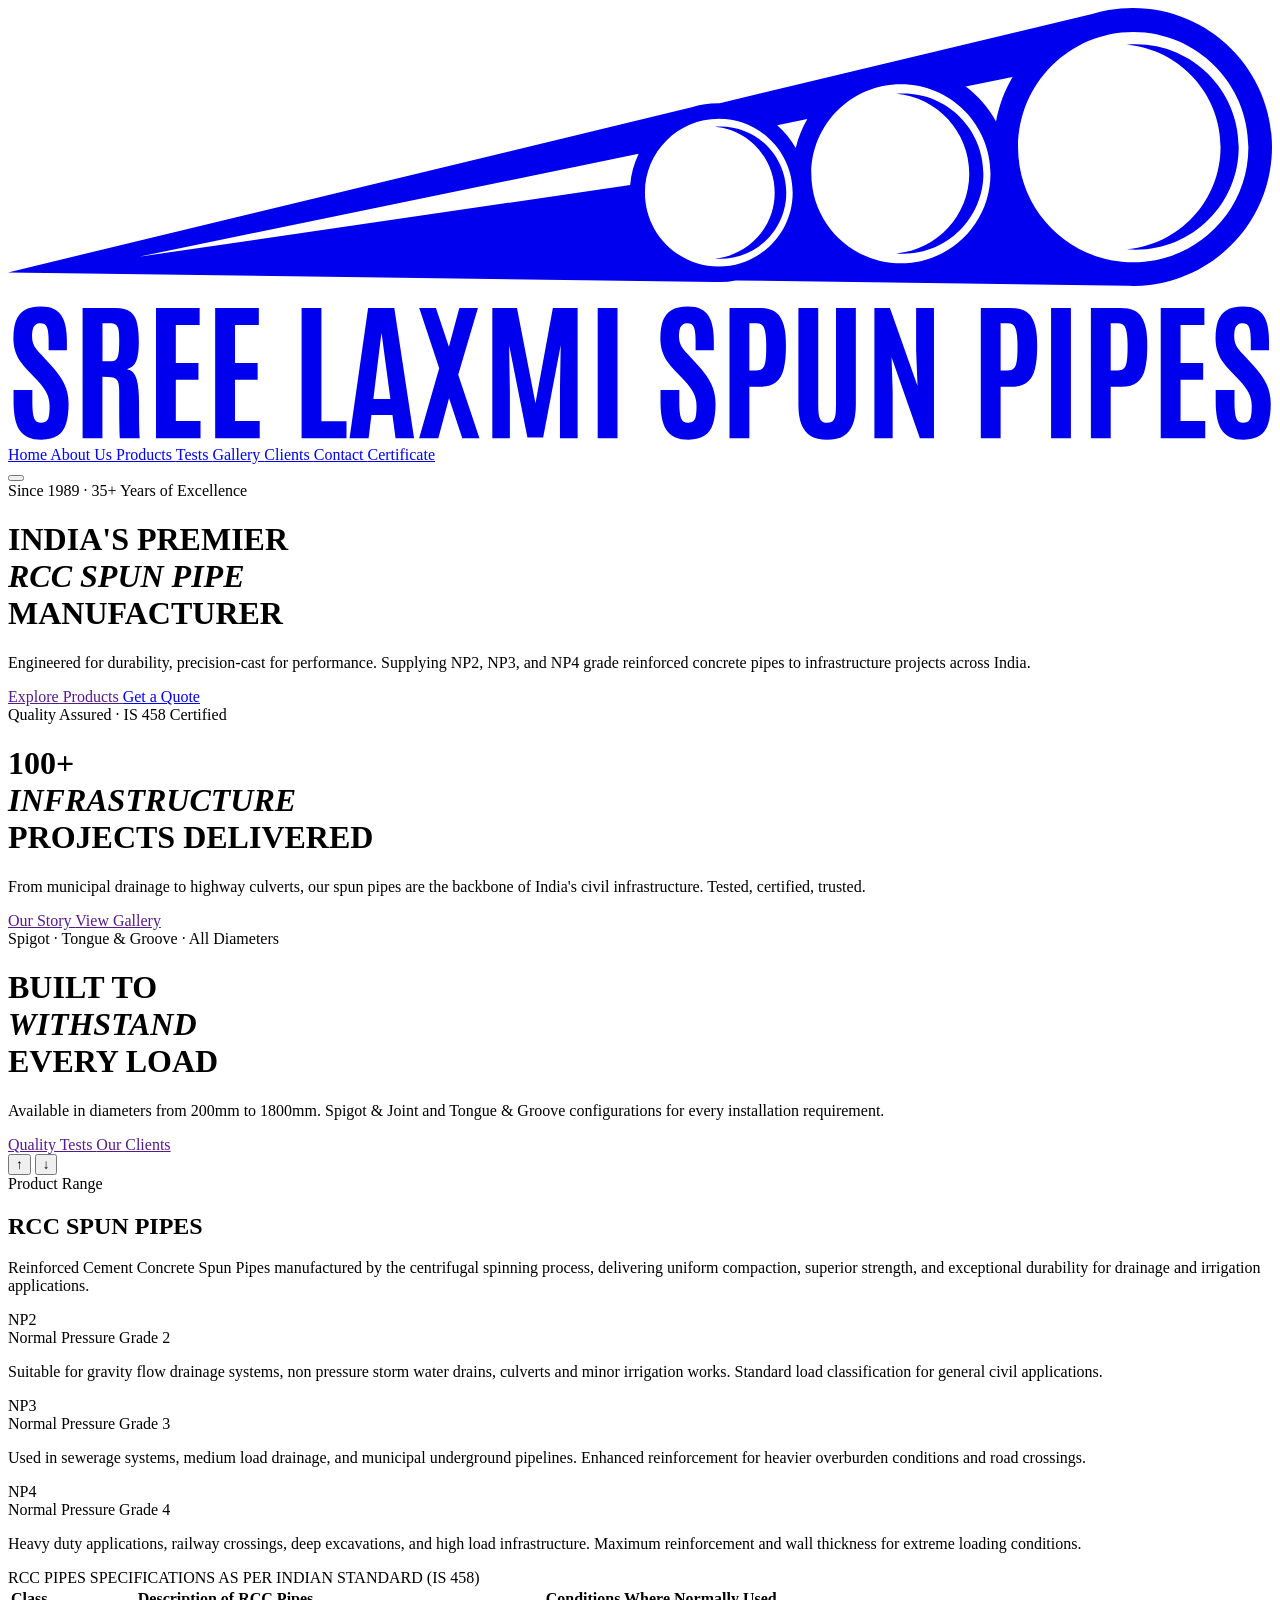
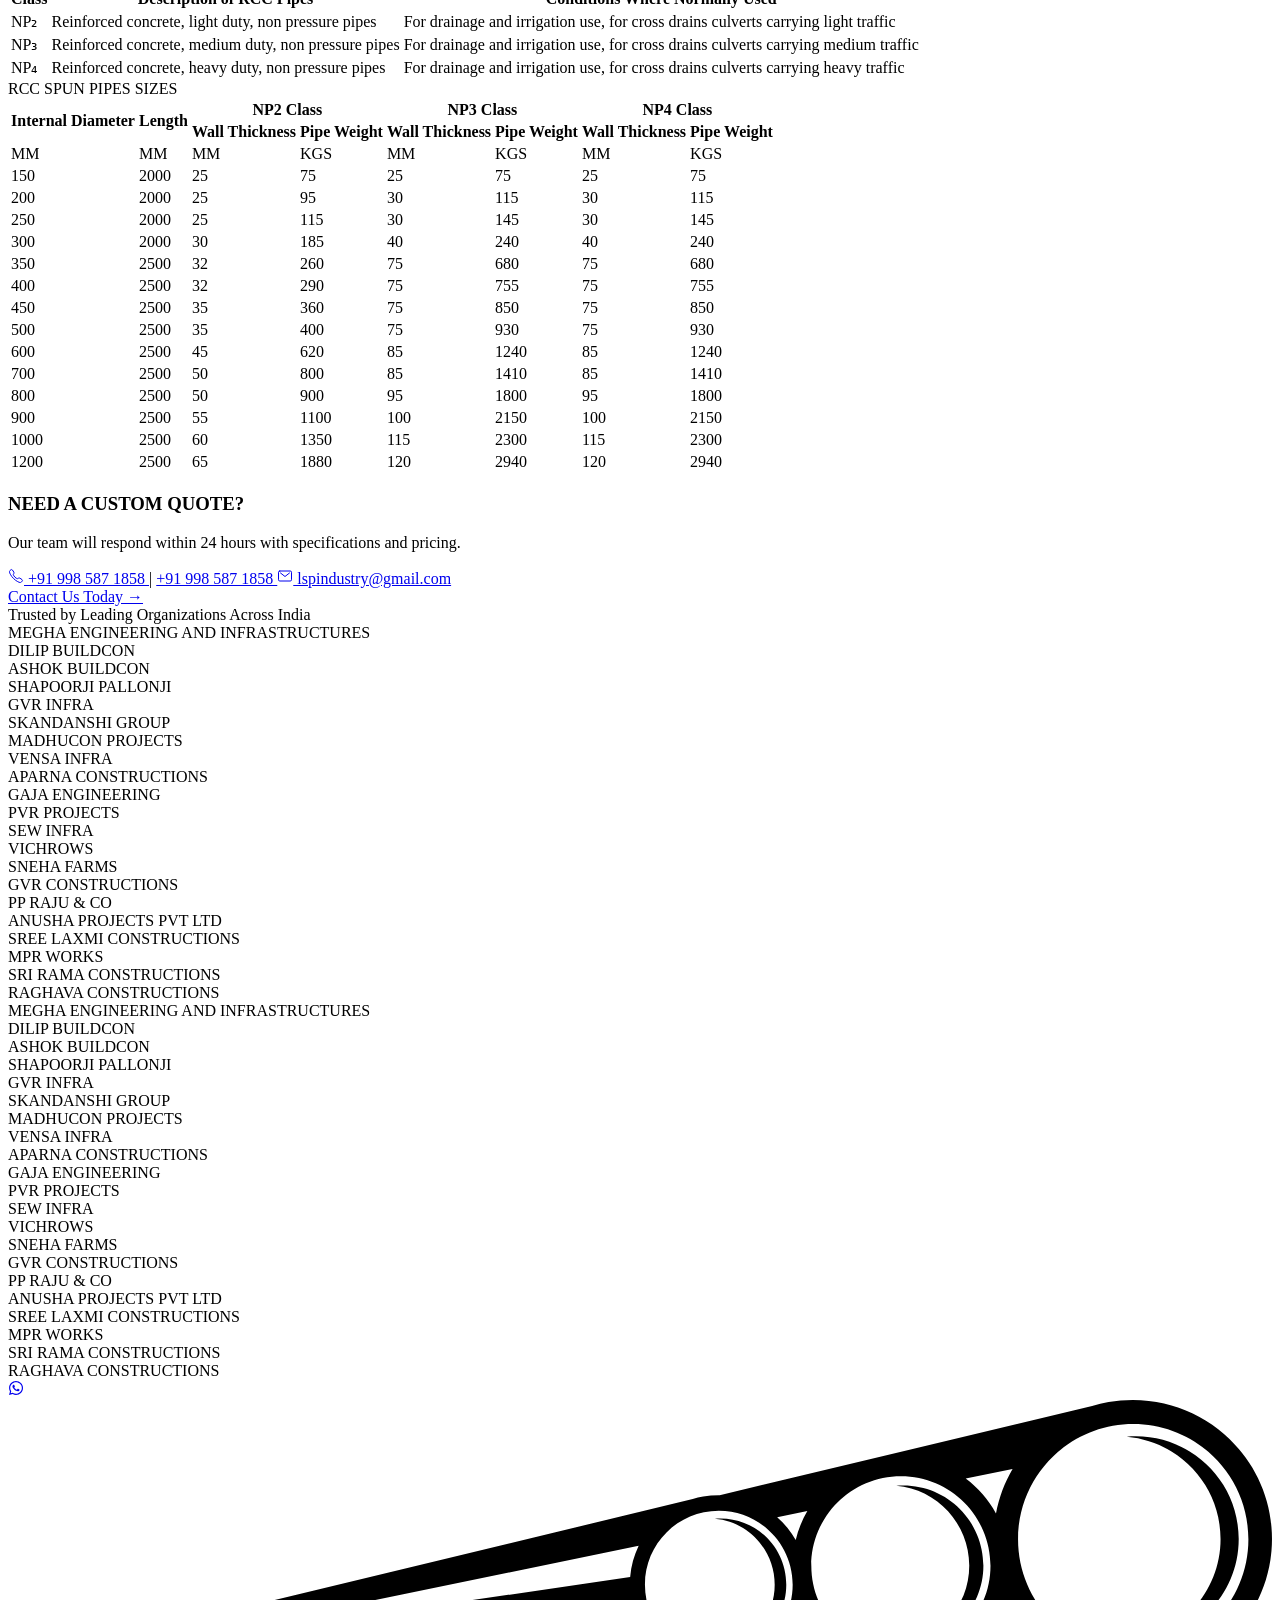
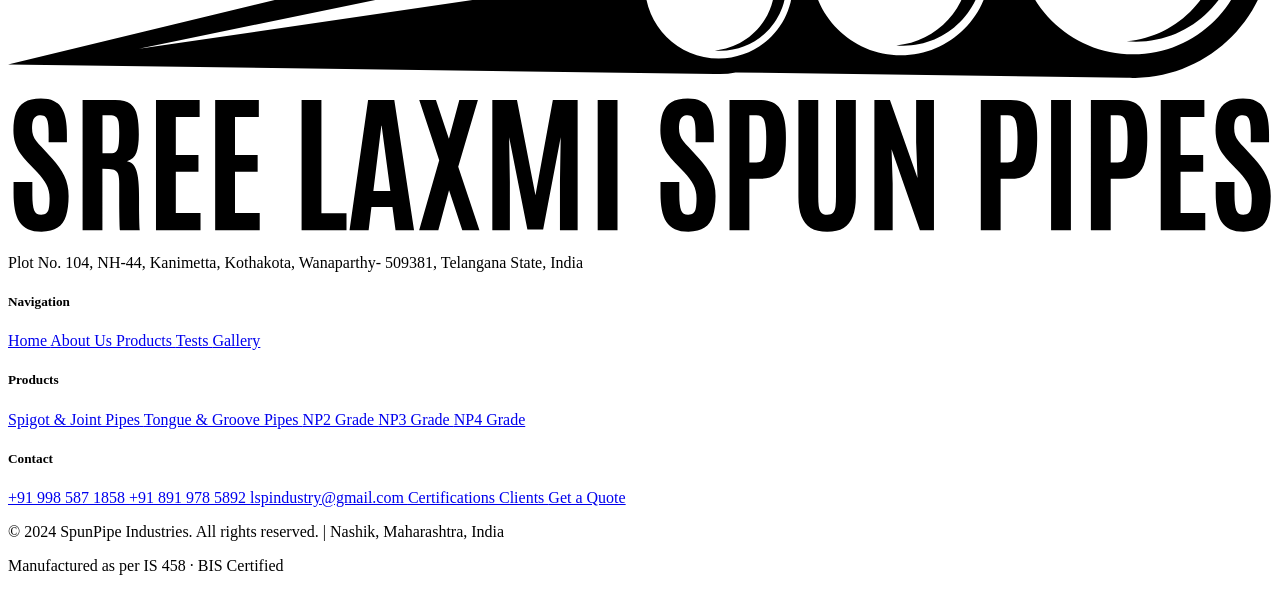
==== index.html @ ce067ac8 "Deploy 2026-06-14T11:11:19.694Z" ====
<!DOCTYPE html><html lang="en"> <head><meta charset="UTF-8"><meta name="viewport" content="width=device-width, initial-scale=1.0"><title>Sree Laxmi Spun Pipes Industry</title><link href="https://fonts.googleapis.com/css2?family=Bebas+Neue&family=DM+Sans:wght@300;400;500;600;700&family=DM+Mono:wght@400;500&display=swap" rel="stylesheet"><link rel="stylesheet" href="/sree-laxmi-spun-pipes-demo/_astro/SectionBlock.2dGTM-ye.css">
<style>.contact-info[data-astro-cid-wrdrx7pk]{display:flex;flex-wrap:wrap;gap:24px;margin-top:16px}.contact-link[data-astro-cid-wrdrx7pk]{display:flex;align-items:center;gap:8px;color:#ffffffbf;text-decoration:none;font-size:14px;font-weight:500;transition:color .2s ease}.contact-link[data-astro-cid-wrdrx7pk]:hover{color:#fff}
</style></head> <body> <!-- NAV --> <nav id="main-nav" class="sticky top-0 z-[1000] flex h-[68px] w-full items-center justify-between border-b border-[#e0e0e0] bg-white/98 px-10 backdrop-blur-[12px] min-[1010px]:px-5"> <a href="/sree-laxmi-spun-pipes-demo/"> <svg viewBox="0 0 332 114" fill="none" xmlns="http://www.w3.org/2000/svg" class="h-[50px]"><path d="M8.80342 113.389C7.37829 113.389 6.18636 113.168 5.22764 112.728C4.28187 112.274 3.53044 111.62 2.97334 110.765C2.4292 109.897 2.04053 108.848 1.80733 107.617C1.57412 106.373 1.45752 104.961 1.45752 103.38V100.329H6.39366V103.769C6.39366 105.609 6.54912 106.93 6.86006 107.733C7.171 108.537 7.7864 108.938 8.70625 108.938C9.32813 108.938 9.79453 108.796 10.1055 108.511C10.4294 108.213 10.6431 107.746 10.7468 107.112C10.8634 106.464 10.9217 105.622 10.9217 104.585C10.9217 103.303 10.6496 102.13 10.1055 101.068C9.57429 100.005 8.76455 98.9042 7.67627 97.7641L5.14991 95.16C4.4503 94.4344 3.81547 93.6636 3.24541 92.8474C2.68832 92.0311 2.24134 91.1242 1.9045 90.1267C1.5806 89.1161 1.41866 87.989 1.41866 86.7452C1.41866 84.9444 1.6389 83.4221 2.0794 82.1783C2.51989 80.9346 3.26485 79.9953 4.31426 79.3604C5.36367 78.7127 6.80176 78.3888 8.62852 78.3888C10.0018 78.3888 11.129 78.6025 12.01 79.0301C12.9039 79.4447 13.597 80.0601 14.0894 80.8763C14.5946 81.6795 14.9509 82.6642 15.1582 83.8302C15.3655 84.9832 15.4691 86.3047 15.4691 87.7946V89.9129H10.669V87.4642C10.669 86.4278 10.6107 85.5662 10.4941 84.8796C10.3905 84.1929 10.1897 83.6812 9.8917 83.3443C9.59372 82.9945 9.1597 82.8196 8.58965 82.8196C8.04551 82.8196 7.60502 82.9427 7.26817 83.1889C6.93132 83.4221 6.68516 83.7913 6.52969 84.2966C6.38718 84.7889 6.31592 85.4302 6.31592 86.2205C6.31592 86.9331 6.40661 87.5485 6.58799 88.0667C6.76937 88.5849 7.04792 89.0837 7.42364 89.5631C7.79935 90.0424 8.26576 90.5801 8.82285 91.1761L11.6407 94.2271C12.9881 95.6782 14.0375 97.1875 14.789 98.7552C15.5404 100.323 15.9161 102.072 15.9161 104.002C15.9161 106.049 15.6959 107.772 15.2554 109.172C14.8149 110.558 14.0764 111.607 13.0399 112.32C12.0035 113.032 10.5913 113.389 8.80342 113.389Z" fill="currentColor"></path><path d="M19.5891 113V78.7969H28.1981C29.986 78.7969 31.3205 79.1467 32.2015 79.8463C33.0825 80.5459 33.659 81.5694 33.9311 82.9168C34.2161 84.2642 34.3586 85.9096 34.3586 87.8529C34.3586 89.8611 34.1513 91.4417 33.7367 92.5947C33.3351 93.7348 32.5059 94.4992 31.2492 94.8879C31.8452 94.9915 32.344 95.2377 32.7456 95.6264C33.1472 96.0021 33.4711 96.5592 33.7173 97.2977C33.9634 98.0232 34.1384 98.9625 34.242 100.116C34.3586 101.256 34.4169 102.655 34.4169 104.313C34.4169 104.443 34.4169 104.805 34.4169 105.401C34.4169 105.997 34.4169 106.704 34.4169 107.52C34.4299 108.323 34.4428 109.126 34.4558 109.929C34.4687 110.733 34.4882 111.419 34.5141 111.989C34.54 112.559 34.5724 112.896 34.6112 113H29.403C29.3642 112.935 29.3318 112.605 29.3059 112.009C29.2929 111.4 29.2735 110.629 29.2476 109.696C29.2346 108.763 29.2217 107.759 29.2087 106.684C29.2087 105.609 29.2087 104.553 29.2087 103.516C29.2087 102.467 29.2087 101.541 29.2087 100.737C29.2087 99.7139 29.131 98.943 28.9755 98.4248C28.833 97.8936 28.5609 97.5244 28.1593 97.3171C27.7706 97.1098 27.207 96.9867 26.4686 96.9478L24.7973 96.8507V113H19.5891ZM24.8167 92.8085H26.8961C27.5309 92.8085 28.0103 92.666 28.3342 92.381C28.671 92.0959 28.8978 91.5712 29.0144 90.8068C29.1439 90.0424 29.2087 88.9412 29.2087 87.5031V87.2894C29.2087 86.0845 29.1504 85.1581 29.0338 84.5103C28.9172 83.8626 28.671 83.4156 28.2953 83.1694C27.9326 82.9233 27.3625 82.8002 26.5852 82.8002H24.8167V92.8085Z" fill="currentColor"></path><path d="M38.8672 113V78.7969H50.333V83.286H44.0754V93.236H50.0221V97.628H44.0754V108.511H50.5662V113H38.8672Z" fill="currentColor"></path><path d="M54.4141 113V78.7969H65.8799V83.286H59.6223V93.236H65.5689V97.628H59.6223V108.511H66.1131V113H54.4141Z" fill="currentColor"></path><path d="M77.1125 113V78.7969H82.3207V108.569H88.9087V113H77.1125Z" fill="currentColor"></path><path d="M89.7055 113L94.5833 78.7969H101.463L106.652 113H101.793L100.977 106.898H95.4578L94.7193 113H89.7055ZM95.9631 102.72H100.433L98.1396 85.5403H98.0619L95.9631 102.72Z" fill="currentColor"></path><path d="M107.992 113L113.259 94.6547L108.012 78.7969H112.404L115.805 88.9606L118.545 78.7969H123.423L118.253 96.3065L123.831 113H119.322L115.844 102.486L113.026 113H107.992Z" fill="currentColor"></path><path d="M127.212 113V78.7969H133.684L138.542 103.788L143.109 78.7969H149.619V113H144.975V100.252L145.169 88.5525L140.563 112.845H136.424L131.624 88.5525L131.818 100.252V113H127.212Z" fill="currentColor"></path><path d="M154.886 113V78.7969H160.094V113H154.886Z" fill="currentColor"></path><path d="M178.731 113.389C177.306 113.389 176.114 113.168 175.155 112.728C174.209 112.274 173.458 111.62 172.901 110.765C172.357 109.897 171.968 108.848 171.735 107.617C171.501 106.373 171.385 104.961 171.385 103.38V100.329H176.321V103.769C176.321 105.609 176.476 106.93 176.787 107.733C177.098 108.537 177.714 108.938 178.634 108.938C179.255 108.938 179.722 108.796 180.033 108.511C180.357 108.213 180.57 107.746 180.674 107.112C180.791 106.464 180.849 105.622 180.849 104.585C180.849 103.303 180.577 102.13 180.033 101.068C179.502 100.005 178.692 98.9042 177.604 97.7641L175.077 95.16C174.378 94.4344 173.743 93.6636 173.173 92.8474C172.616 92.0311 172.169 91.1242 171.832 90.1267C171.508 89.1161 171.346 87.989 171.346 86.7452C171.346 84.9444 171.566 83.4221 172.007 82.1783C172.447 80.9346 173.192 79.9953 174.242 79.3604C175.291 78.7127 176.729 78.3888 178.556 78.3888C179.929 78.3888 181.056 78.6025 181.937 79.0301C182.831 79.4447 183.524 80.0601 184.017 80.8763C184.522 81.6795 184.878 82.6642 185.086 83.8302C185.293 84.9832 185.396 86.3047 185.396 87.7946V89.9129H180.596V87.4642C180.596 86.4278 180.538 85.5662 180.421 84.8796C180.318 84.1929 180.117 83.6812 179.819 83.3443C179.521 82.9945 179.087 82.8196 178.517 82.8196C177.973 82.8196 177.532 82.9427 177.196 83.1889C176.859 83.4221 176.612 83.7913 176.457 84.2966C176.315 84.7889 176.243 85.4302 176.243 86.2205C176.243 86.9331 176.334 87.5485 176.515 88.0667C176.697 88.5849 176.975 89.0837 177.351 89.5631C177.727 90.0424 178.193 90.5801 178.75 91.1761L181.568 94.2271C182.915 95.6782 183.965 97.1875 184.716 98.7552C185.468 100.323 185.843 102.072 185.843 104.002C185.843 106.049 185.623 107.772 185.183 109.172C184.742 110.558 184.004 111.607 182.967 112.32C181.931 113.032 180.519 113.389 178.731 113.389Z" fill="currentColor"></path><path d="M189.516 113V78.7969H197.368C198.728 78.7969 199.855 79.0042 200.749 79.4187C201.656 79.8333 202.368 80.4487 202.887 81.2649C203.405 82.0811 203.774 83.0917 203.994 84.2966C204.215 85.4885 204.325 86.8683 204.325 88.4359V89.155C204.325 91.3574 204.13 93.236 203.742 94.7907C203.366 96.3324 202.686 97.5049 201.701 98.3082C200.717 99.1115 199.33 99.5131 197.542 99.5131H194.725V113H189.516ZM194.725 95.2183H196.512C197.277 95.2183 197.847 95.0239 198.223 94.6352C198.598 94.2466 198.845 93.6053 198.961 92.7113C199.091 91.8044 199.155 90.5995 199.155 89.0967V88.4359C199.143 86.5833 198.981 85.184 198.67 84.2383C198.359 83.2795 197.653 82.8002 196.551 82.8002H194.725V95.2183Z" fill="currentColor"></path><path d="M215.169 113.389C213.394 113.389 211.949 113.058 210.835 112.398C209.721 111.724 208.905 110.713 208.386 109.366C207.868 108.006 207.609 106.289 207.609 104.216V78.7969H212.817V104.119C212.817 105.078 212.856 105.92 212.934 106.645C213.025 107.371 213.232 107.934 213.556 108.336C213.88 108.738 214.411 108.938 215.149 108.938C215.888 108.938 216.419 108.744 216.743 108.355C217.08 107.954 217.287 107.39 217.365 106.665C217.442 105.939 217.481 105.091 217.481 104.119V78.7969H222.69V104.216C222.69 106.289 222.43 108.006 221.912 109.366C221.407 110.713 220.597 111.724 219.483 112.398C218.382 113.058 216.944 113.389 215.169 113.389Z" fill="currentColor"></path><path d="M227.567 113V78.7969H231.648L238.897 99.3187L238.528 89.9906V78.7969H243.211V113H239.519L232.076 91.7591L232.367 100.737V113H227.567Z" fill="currentColor"></path><path d="M255.513 113V78.7969H263.364C264.724 78.7969 265.852 79.0042 266.745 79.4187C267.652 79.8333 268.365 80.4487 268.883 81.2649C269.401 82.0811 269.771 83.0917 269.991 84.2966C270.211 85.4885 270.321 86.8683 270.321 88.4359V89.155C270.321 91.3574 270.127 93.236 269.738 94.7907C269.363 96.3324 268.682 97.5049 267.698 98.3082C266.713 99.1115 265.327 99.5131 263.539 99.5131H260.721V113H255.513ZM260.721 95.2183H262.509C263.273 95.2183 263.843 95.0239 264.219 94.6352C264.595 94.2466 264.841 93.6053 264.958 92.7113C265.087 91.8044 265.152 90.5995 265.152 89.0967V88.4359C265.139 86.5833 264.977 85.184 264.666 84.2383C264.355 83.2795 263.649 82.8002 262.548 82.8002H260.721V95.2183Z" fill="currentColor"></path><path d="M273.975 113V78.7969H279.183V113H273.975Z" fill="currentColor"></path><path d="M284.43 113V78.7969H292.281C293.642 78.7969 294.769 79.0042 295.663 79.4187C296.57 79.8333 297.282 80.4487 297.8 81.2649C298.319 82.0811 298.688 83.0917 298.908 84.2966C299.128 85.4885 299.238 86.8683 299.238 88.4359V89.155C299.238 91.3574 299.044 93.236 298.655 94.7907C298.28 96.3324 297.6 97.5049 296.615 98.3082C295.63 99.1115 294.244 99.5131 292.456 99.5131H289.638V113H284.43ZM289.638 95.2183H291.426C292.191 95.2183 292.761 95.0239 293.136 94.6352C293.512 94.2466 293.758 93.6053 293.875 92.7113C294.004 91.8044 294.069 90.5995 294.069 89.0967V88.4359C294.056 86.5833 293.894 85.184 293.583 84.2383C293.272 83.2795 292.566 82.8002 291.465 82.8002H289.638V95.2183Z" fill="currentColor"></path><path d="M302.775 113V78.7969H314.241V83.286H307.984V93.236H313.93V97.628H307.984V108.511H314.474V113H302.775Z" fill="currentColor"></path><path d="M324.56 113.389C323.135 113.389 321.943 113.168 320.985 112.728C320.039 112.274 319.287 111.62 318.73 110.765C318.186 109.897 317.798 108.848 317.564 107.617C317.331 106.373 317.215 104.961 317.215 103.38V100.329H322.151V103.769C322.151 105.609 322.306 106.93 322.617 107.733C322.928 108.537 323.543 108.938 324.463 108.938C325.085 108.938 325.552 108.796 325.862 108.511C326.186 108.213 326.4 107.746 326.504 107.112C326.62 106.464 326.679 105.622 326.679 104.585C326.679 103.303 326.407 102.13 325.862 101.068C325.331 100.005 324.522 98.9042 323.433 97.7641L320.907 95.16C320.207 94.4344 319.572 93.6636 319.002 92.8474C318.445 92.0311 317.998 91.1242 317.661 90.1267C317.338 89.1161 317.176 87.989 317.176 86.7452C317.176 84.9444 317.396 83.4221 317.836 82.1783C318.277 80.9346 319.022 79.9953 320.071 79.3604C321.121 78.7127 322.559 78.3888 324.386 78.3888C325.759 78.3888 326.886 78.6025 327.767 79.0301C328.661 79.4447 329.354 80.0601 329.846 80.8763C330.352 81.6795 330.708 82.6642 330.915 83.8302C331.123 84.9832 331.226 86.3047 331.226 87.7946V89.9129H326.426V87.4642C326.426 86.4278 326.368 85.5662 326.251 84.8796C326.148 84.1929 325.947 83.6812 325.649 83.3443C325.351 82.9945 324.917 82.8196 324.347 82.8196C323.803 82.8196 323.362 82.9427 323.025 83.1889C322.688 83.4221 322.442 83.7913 322.287 84.2966C322.144 84.7889 322.073 85.4302 322.073 86.2205C322.073 86.9331 322.164 87.5485 322.345 88.0667C322.526 88.5849 322.805 89.0837 323.181 89.5631C323.556 90.0424 324.023 90.5801 324.58 91.1761L327.398 94.2271C328.745 95.6782 329.795 97.1875 330.546 98.7552C331.297 100.323 331.673 102.072 331.673 104.002C331.673 106.049 331.453 107.772 331.012 109.172C330.572 110.558 329.833 111.607 328.797 112.32C327.76 113.032 326.348 113.389 324.56 113.389Z" fill="currentColor"></path><path d="M187.174 31.1309C196.699 31.1309 204.421 38.9072 204.421 48.5C204.421 58.0929 196.699 65.8701 187.174 65.8701C186.661 65.8701 186.154 65.8449 185.652 65.8008C194.464 65.0248 201.377 57.5764 201.377 48.5C201.377 39.4237 194.464 31.9742 185.652 31.1982C186.154 31.1541 186.661 31.1309 187.174 31.1309Z" fill="currentColor"></path><path d="M235.174 22.4355C246.785 22.4358 256.197 31.8671 256.197 43.501C256.197 55.1347 246.785 64.5662 235.174 64.5664C234.549 64.5664 233.93 64.536 233.318 64.4824C244.061 63.5413 252.487 54.5085 252.487 43.501C252.487 32.4933 244.061 23.4586 233.318 22.5176C233.93 22.464 234.549 22.4355 235.174 22.4355Z" fill="currentColor"></path><path d="M296.239 9.52148C311.162 9.52148 323.259 21.6003 323.259 36.5C323.259 51.3996 311.162 63.4775 296.239 63.4775C295.436 63.4775 294.641 63.4397 293.855 63.3711C307.661 62.1658 318.491 50.5973 318.491 36.5C318.491 22.4025 307.661 10.8321 293.855 9.62695C294.641 9.55838 295.436 9.52149 296.239 9.52148Z" fill="currentColor"></path><path fill-rule="evenodd" clip-rule="evenodd" d="M295.444 0C315.633 0 332 16.3416 332 36.5C332 56.4451 315.978 72.6494 296.084 72.9902L296.092 72.9941L296.005 72.9922C295.818 72.995 295.631 73 295.444 73C294.919 73 294.395 72.9848 293.875 72.9629L191.096 71.5732C189.791 71.8257 188.448 71.9704 187.075 71.9941L187.08 71.9961L187.024 71.9951C186.906 71.9969 186.786 72 186.667 72C186.331 72 185.997 71.9897 185.665 71.9756L0 69.4453L179.843 26.0215C180.739 25.7458 181.658 25.5227 182.597 25.3564L182.608 25.3545L182.606 25.3555C183.925 25.1225 185.282 25 186.667 25C186.755 25 186.843 25.0019 186.931 25.0029L284.754 1.58691C286.158 1.15877 287.598 0.811961 289.068 0.553711L289.087 0.549805L289.084 0.551758C291.15 0.18988 293.275 7.11973e-06 295.444 0ZM186.701 29.0996C175.987 29.0996 167.301 37.7857 167.301 48.5C167.301 59.2141 175.987 67.8994 186.701 67.8994C197.415 67.8992 206.1 59.214 206.101 48.5C206.101 37.7858 197.415 29.0998 186.701 29.0996ZM234.53 20C221.535 20 211 30.535 211 43.5303C211 56.5254 221.535 67.0596 234.53 67.0596C247.525 67.0594 258.059 56.5253 258.06 43.5303C258.06 30.5351 247.525 20.0001 234.53 20ZM295.551 6.30078C278.844 6.30078 265.301 19.8442 265.301 36.5508C265.301 53.2574 278.844 66.8008 295.551 66.8008C312.257 66.8008 325.801 53.2574 325.801 36.5508C325.801 19.8442 312.257 6.30078 295.551 6.30078ZM34.377 65.334L163.417 46.5176C163.66 43.5873 164.436 40.8099 165.648 38.2842L34.377 65.334ZM202.028 30.8125C203.963 32.5179 205.615 34.5394 206.905 36.7979C207.556 34.0894 208.592 31.5317 209.954 29.1865L202.028 30.8125ZM251.55 20.6436C254.814 23.0837 257.536 26.2097 259.507 29.8076C260.284 25.6155 261.776 21.6746 263.857 18.1172L251.55 20.6436Z" fill="currentColor"></path></svg> </a> <div id="nav-links" class="space-x-1 max-[1050px]:flex max-[1050px]:absolute max-[1050px]:top-17 max-[1050px]:left-0 max-[1050px]:bg-black max-[1050px]:w-full max-[1050px]:py-4 max-[1050px]:flex-col max-[1050px]:items-center max-[1050px]:space-y-2 max-[1050px]:hidden"> <a href="/sree-laxmi-spun-pipes-demo/" class="rounded-[3px] px-[14px] py-[6px] text-[13px] font-medium uppercase tracking-[0.8px] transition-all duration-200 text-[#6b6b6b] hover:bg-[#f0f0f0] hover:text-[#0a0a0a] bg-[#f0f0f0] text-[#0a0a0a]!"> Home </a><a href="/sree-laxmi-spun-pipes-demo/about" class="rounded-[3px] px-[14px] py-[6px] text-[13px] font-medium uppercase tracking-[0.8px] transition-all duration-200 text-[#6b6b6b] hover:bg-[#f0f0f0] hover:text-[#0a0a0a]"> About Us </a><a href="/sree-laxmi-spun-pipes-demo/products" class="rounded-[3px] px-[14px] py-[6px] text-[13px] font-medium uppercase tracking-[0.8px] transition-all duration-200 text-[#6b6b6b] hover:bg-[#f0f0f0] hover:text-[#0a0a0a]"> Products </a><a href="/sree-laxmi-spun-pipes-demo/tests" class="rounded-[3px] px-[14px] py-[6px] text-[13px] font-medium uppercase tracking-[0.8px] transition-all duration-200 text-[#6b6b6b] hover:bg-[#f0f0f0] hover:text-[#0a0a0a]"> Tests </a><a href="/sree-laxmi-spun-pipes-demo/gallery" class="rounded-[3px] px-[14px] py-[6px] text-[13px] font-medium uppercase tracking-[0.8px] transition-all duration-200 text-[#6b6b6b] hover:bg-[#f0f0f0] hover:text-[#0a0a0a]"> Gallery </a><a href="/sree-laxmi-spun-pipes-demo/clients" class="rounded-[3px] px-[14px] py-[6px] text-[13px] font-medium uppercase tracking-[0.8px] transition-all duration-200 text-[#6b6b6b] hover:bg-[#f0f0f0] hover:text-[#0a0a0a]"> Clients </a><a href="/sree-laxmi-spun-pipes-demo/contact" class="rounded-[3px] px-[14px] py-[6px] text-[13px] font-medium uppercase tracking-[0.8px] transition-all duration-200 text-[#6b6b6b] hover:bg-[#f0f0f0] hover:text-[#0a0a0a]"> Contact </a><a href="/sree-laxmi-spun-pipes-demo/certificate" class="rounded-[3px] px-[14px] py-[6px] text-[13px] font-medium uppercase tracking-[0.8px] transition-all duration-200 text-[#6b6b6b] hover:bg-[#f0f0f0] hover:text-[#0a0a0a] bg-[#0a0a0a] font-bold text-white hover:bg-[#2e2e2e] hover:text-[#0a0a0a]"> Certificate </a> </div> <button id="hamburger" type="button" class="flex cursor-pointer flex-col gap-[5px] p-[5px] min-[1050px]:hidden"> <span class="block h-[2px] w-6 bg-[#0a0a0a]"></span> <span class="block h-[2px] w-6 bg-[#0a0a0a]"></span> <span class="block h-[2px] w-6 bg-[#0a0a0a]"></span> </button> </nav> <main>  <div id="carousel" class="relative h-[calc(100vh-68px)] overflow-hidden bg-[#0a0a0a]"> <div class="carousel-slide absolute inset-0 flex items-center active"> <div class="carousel-bg absolute inset-0 bg-cover bg-center bg-no-repeat brightness-[0.38]" style="background-image:url(/sree-laxmi-spun-pipes-demo/images/carousel_img_1.jpeg)"></div> <div class="relative z-[2] max-w-[780px] px-20 max-md:px-7"> <div class="mb-6 inline-flex items-center gap-2 rounded-[2px] border border-white/35 bg-white/12 px-[14px] py-[6px] text-[11px] font-semibold uppercase tracking-[2px] text-white"> <span class="h-[6px] w-[6px] rounded-full bg-white"></span> Since 1989 · 35+ Years of Excellence </div> <h1 class="mb-6 font-['Bebas_Neue'] text-[clamp(52px,7vw,96px)] leading-[0.92] tracking-[2px] text-white"> INDIA&#39;S PREMIER <br> <em class="not-italic opacity-70">RCC SPUN PIPE</em> <br> MANUFACTURER </h1> <p class="mb-9 max-w-[520px] text-[16px] leading-[1.7] text-white/70"> Engineered for durability, precision-cast for performance. Supplying NP2, NP3, and NP4 grade reinforced concrete pipes to infrastructure projects across India. </p> <div class="flex flex-wrap gap-[14px]"> <a href class="inline-block rounded-[2px] bg-white px-8 py-[14px] text-[13px] font-bold uppercase tracking-[1px] text-[#0a0a0a]"> Explore Products </a> <a href="/contact" class="inline-block rounded-[2px] border border-white/40 px-8 py-[14px] text-[13px] font-medium uppercase tracking-[1px] text-white"> Get a Quote </a> </div> </div> </div><div class="carousel-slide absolute inset-0 flex items-center opacity-0"> <div class="carousel-bg absolute inset-0 bg-cover bg-center bg-no-repeat brightness-[0.38]" style="background-image:url(/sree-laxmi-spun-pipes-demo/images/carousel_img_2.jpeg)"></div> <div class="relative z-[2] max-w-[780px] px-20 max-md:px-7"> <div class="mb-6 inline-flex items-center gap-2 rounded-[2px] border border-white/35 bg-white/12 px-[14px] py-[6px] text-[11px] font-semibold uppercase tracking-[2px] text-white"> <span class="h-[6px] w-[6px] rounded-full bg-white"></span> Quality Assured · IS 458 Certified </div> <h1 class="mb-6 font-['Bebas_Neue'] text-[clamp(52px,7vw,96px)] leading-[0.92] tracking-[2px] text-white"> 100+ <br> <em class="not-italic opacity-70">INFRASTRUCTURE</em> <br> PROJECTS DELIVERED </h1> <p class="mb-9 max-w-[520px] text-[16px] leading-[1.7] text-white/70"> From municipal drainage to highway culverts, our spun pipes are the backbone of India&#39;s civil infrastructure. Tested, certified, trusted. </p> <div class="flex flex-wrap gap-[14px]"> <a href class="inline-block rounded-[2px] bg-white px-8 py-[14px] text-[13px] font-bold uppercase tracking-[1px] text-[#0a0a0a]"> Our Story </a> <a href class="inline-block rounded-[2px] border border-white/40 px-8 py-[14px] text-[13px] font-medium uppercase tracking-[1px] text-white"> View Gallery </a> </div> </div> </div><div class="carousel-slide absolute inset-0 flex items-center opacity-0"> <div class="carousel-bg absolute inset-0 bg-cover bg-center bg-no-repeat brightness-[0.38]" style="background-image:url(/sree-laxmi-spun-pipes-demo/images/carousel_img_3.jpeg.jpeg)"></div> <div class="relative z-[2] max-w-[780px] px-20 max-md:px-7"> <div class="mb-6 inline-flex items-center gap-2 rounded-[2px] border border-white/35 bg-white/12 px-[14px] py-[6px] text-[11px] font-semibold uppercase tracking-[2px] text-white"> <span class="h-[6px] w-[6px] rounded-full bg-white"></span> Spigot · Tongue &amp; Groove · All Diameters </div> <h1 class="mb-6 font-['Bebas_Neue'] text-[clamp(52px,7vw,96px)] leading-[0.92] tracking-[2px] text-white"> BUILT TO <br> <em class="not-italic opacity-70">WITHSTAND</em> <br> EVERY LOAD </h1> <p class="mb-9 max-w-[520px] text-[16px] leading-[1.7] text-white/70"> Available in diameters from 200mm to 1800mm. Spigot &amp; Joint and Tongue &amp; Groove configurations for every installation requirement. </p> <div class="flex flex-wrap gap-[14px]"> <a href class="inline-block rounded-[2px] bg-white px-8 py-[14px] text-[13px] font-bold uppercase tracking-[1px] text-[#0a0a0a]"> Quality Tests </a> <a href class="inline-block rounded-[2px] border border-white/40 px-8 py-[14px] text-[13px] font-medium uppercase tracking-[1px] text-white"> Our Clients </a> </div> </div> </div> <!-- Indicators --> <div id="carouselDots" class="absolute bottom-8 left-20 z-[3] flex gap-2"> <div class="ci h-[3px] cursor-pointer rounded-[2px] active w-14 bg-white" onclick="goSlide(0)"></div><div class="ci h-[3px] cursor-pointer rounded-[2px] w-8 bg-white/30" onclick="goSlide(1)"></div><div class="ci h-[3px] cursor-pointer rounded-[2px] w-8 bg-white/30" onclick="goSlide(2)"></div> </div> <!-- Navigation --> <div class="carousel-nav absolute right-10 top-1/2 z-[3] flex -translate-y-1/2 flex-col gap-3 max-md:hidden"> <button class="prev-btn flex h-10 w-10 items-center justify-center rounded-[2px] border border-white/30 bg-transparent text-white transition hover:bg-white hover:text-[#0a0a0a]">
↑
</button> <button class="next-btn flex h-10 w-10 items-center justify-center rounded-[2px] border border-white/30 bg-transparent text-white transition hover:bg-white hover:text-[#0a0a0a]">
↓
</button> </div> </div> <script type="module">let e=0;const t=document.querySelectorAll(".carousel-slide"),l=document.querySelectorAll(".ci");function n(c){t[e].classList.remove("active"),l[e].classList.remove("active"),e=(c+t.length)%t.length,t[e].classList.add("active"),l[e].classList.add("active")}function i(){n(e+1)}function d(){n(e-1)}l.forEach((c,s)=>{c.addEventListener("click",()=>{n(s)})});document.querySelector(".next-btn")?.addEventListener("click",i);document.querySelector(".prev-btn")?.addEventListener("click",d);setInterval(i,5e3);</script>  <section id="np"> <div class="relative px-10 max-[768px]:px-5 py-20 overflow-hidden bg-[#111111] "> <div class="max-w-300 mx-auto overflow-hidden">  <div class="flex items-center gap-2.5 mb-3 text-[11px] font-semibold tracking-[3px] uppercase text-[#a0a0a0]"> <span>Product Range</span> <span class="block w-10 h-px bg-[#a0a0a0]"></span> </div> <h2 class="font-['Bebas_Neue'] text-[clamp(36px,4vw,56px)] leading-none tracking-[1px] mb-4 text-white"> RCC SPUN PIPES </h2> <p class="max-w-150 text-[15px] leading-[1.7] text-[#a0a0a0]"> Reinforced Cement Concrete Spun Pipes manufactured by the centrifugal spinning process, delivering uniform compaction, superior strength, and exceptional durability for drainage and irrigation applications. </p> </div> </div> <div class="relative px-10 max-[768px]:px-5 py-20 overflow-hidden bg-[#111111] pt-0! pb-5!"> <div class="max-w-300 mx-auto overflow-hidden">  <div class="mb-12 flex flex-wrap gap-px"> <div class="min-w-[220px] flex-1 overflow-hidden border-t-[3px] border-transparent bg-[#1a1a1a] transition-all hover:border-white hover:bg-[#2e2e2e]"> <div class="relative bg-cover bg-center bg-no-repeat flex h-[180px] items-center justify-center overflow-hidden border-b border-white/5 bg-[#1e1e1e]" style="background-image:url(/sree-laxmi-spun-pipes-demo/images/prod_np2.jpeg)"></div> <div class="p-5 pt-6"> <div class="mb-2 font-['Bebas_Neue'] text-[32px] tracking-[2px] text-white"> NP2 </div> <div class="mb-3 text-xs font-semibold uppercase tracking-[2px] text-[#a0a0a0]"> Normal Pressure Grade 2 </div> <p class="text-[13px] leading-6 text-[#6b6b6b]"> Suitable for gravity flow drainage systems, non pressure storm water drains, culverts and minor irrigation works. Standard load classification for general civil applications. </p> </div> </div><div class="min-w-[220px] flex-1 overflow-hidden border-t-[3px] border-transparent bg-[#1a1a1a] transition-all hover:border-white hover:bg-[#2e2e2e]"> <div class="relative bg-cover bg-center bg-no-repeat flex h-[180px] items-center justify-center overflow-hidden border-b border-white/5 bg-[#1e1e1e]" style="background-image:url(/sree-laxmi-spun-pipes-demo/images/prod_np3.jpeg)"></div> <div class="p-5 pt-6"> <div class="mb-2 font-['Bebas_Neue'] text-[32px] tracking-[2px] text-white"> NP3 </div> <div class="mb-3 text-xs font-semibold uppercase tracking-[2px] text-[#a0a0a0]"> Normal Pressure Grade 3 </div> <p class="text-[13px] leading-6 text-[#6b6b6b]"> Used in sewerage systems, medium load drainage, and municipal underground pipelines. Enhanced reinforcement for heavier overburden conditions and road crossings. </p> </div> </div><div class="min-w-[220px] flex-1 overflow-hidden border-t-[3px] border-transparent bg-[#1a1a1a] transition-all hover:border-white hover:bg-[#2e2e2e]"> <div class="relative bg-cover bg-center bg-no-repeat flex h-[180px] items-center justify-center overflow-hidden border-b border-white/5 bg-[#1e1e1e]" style="background-image:url(/sree-laxmi-spun-pipes-demo/images/prod_np4.jpeg)"></div> <div class="p-5 pt-6"> <div class="mb-2 font-['Bebas_Neue'] text-[32px] tracking-[2px] text-white"> NP4 </div> <div class="mb-3 text-xs font-semibold uppercase tracking-[2px] text-[#a0a0a0]"> Normal Pressure Grade 4 </div> <p class="text-[13px] leading-6 text-[#6b6b6b]"> Heavy duty applications, railway crossings, deep excavations, and high load infrastructure. Maximum reinforcement and wall thickness for extreme loading conditions. </p> </div> </div> </div> <div class="mb-4 border-b border-[#2e2e2e] pb-2 text-[13px] font-bold uppercase tracking-[2px] text-[#a0a0a0]">
RCC PIPES SPECIFICATIONS AS PER INDIAN STANDARD (IS 458)
</div> <div class="mb-10 overflow-x-auto"> <table class="w-full border-collapse text-[13px]"> <thead> <tr> <th class="bg-[#0a0a0a] px-4 py-3 text-left text-[11px] font-bold uppercase tracking-[1.5px] text-white">
Class
</th> <th class="bg-[#0a0a0a] px-4 py-3 text-left text-[11px] font-bold uppercase tracking-[1.5px] text-white">
Description of RCC Pipes
</th> <th class="bg-[#0a0a0a] px-4 py-3 text-left text-[11px] font-bold uppercase tracking-[1.5px] text-white">
Conditions Where Normally Used
</th> </tr> </thead> <tbody> <tr class="hover:bg-white/5"> <td class="border-b border-[#2e2e2e] px-4 py-[11px] text-[#a0a0a0]"> NP₂ </td> <td class="border-b border-[#2e2e2e] px-4 py-[11px] text-[#a0a0a0]"> Reinforced concrete, light duty, non pressure pipes </td> <td class="border-b border-[#2e2e2e] px-4 py-[11px] text-[#a0a0a0]"> For drainage and irrigation use, for cross drains culverts carrying light traffic </td> </tr><tr class="hover:bg-white/5"> <td class="border-b border-[#2e2e2e] px-4 py-[11px] text-[#a0a0a0]"> NP₃ </td> <td class="border-b border-[#2e2e2e] px-4 py-[11px] text-[#a0a0a0]"> Reinforced concrete, medium duty, non pressure pipes </td> <td class="border-b border-[#2e2e2e] px-4 py-[11px] text-[#a0a0a0]"> For drainage and irrigation use, for cross drains culverts carrying medium traffic </td> </tr><tr class="hover:bg-white/5"> <td class="border-b border-[#2e2e2e] px-4 py-[11px] text-[#a0a0a0]"> NP₄ </td> <td class="border-b border-[#2e2e2e] px-4 py-[11px] text-[#a0a0a0]"> Reinforced concrete, heavy duty, non pressure pipes </td> <td class="border-b border-[#2e2e2e] px-4 py-[11px] text-[#a0a0a0]"> For drainage and irrigation use, for cross drains culverts carrying heavy traffic </td> </tr> </tbody> </table> </div> <div class="mb-4 border-b border-[#2e2e2e] pb-2 text-[13px] font-bold uppercase tracking-[2px] text-[#a0a0a0]">
RCC SPUN PIPES SIZES
</div> <div class="mb-10 overflow-x-auto"> <table class="w-full min-w-[900px] border-collapse text-[13px]"> <thead> <tr> <th rowspan="2" class="bg-[#0a0a0a] px-4 py-3 text-white text-left">
Internal Diameter
</th> <th rowspan="2" class="bg-[#0a0a0a] px-4 py-3 text-white text-left">
Length
</th> <th colspan="2" class="bg-[#0a0a0a] px-4 py-3 text-center text-white">
NP2 Class
</th> <th colspan="2" class="bg-[#0a0a0a] px-4 py-3 text-center text-white">
NP3 Class
</th> <th colspan="2" class="bg-[#0a0a0a] px-4 py-3 text-center text-white">
NP4 Class
</th> </tr> <tr> <th class="bg-[#0a0a0a] px-4 py-3 text-white text-left">Wall Thickness</th> <th class="bg-[#0a0a0a] px-4 py-3 text-white text-left">Pipe Weight</th> <th class="bg-[#0a0a0a] px-4 py-3 text-white text-left">Wall Thickness</th> <th class="bg-[#0a0a0a] px-4 py-3 text-white text-left">Pipe Weight</th> <th class="bg-[#0a0a0a] px-4 py-3 text-white text-left">Wall Thickness</th> <th class="bg-[#0a0a0a] px-4 py-3 text-white text-left">Pipe Weight</th> </tr> </thead> <tbody> <tr> <td class="border-b border-[#2e2e2e] px-4 py-3 text-[#a0a0a0]">MM</td> <td class="border-b border-[#2e2e2e] px-4 py-3 text-[#a0a0a0]">MM</td> <td class="border-b border-[#2e2e2e] px-4 py-3 text-[#a0a0a0]">MM</td> <td class="border-b border-[#2e2e2e] px-4 py-3 text-[#a0a0a0]">KGS</td> <td class="border-b border-[#2e2e2e] px-4 py-3 text-[#a0a0a0]">MM</td> <td class="border-b border-[#2e2e2e] px-4 py-3 text-[#a0a0a0]">KGS</td> <td class="border-b border-[#2e2e2e] px-4 py-3 text-[#a0a0a0]">MM</td> <td class="border-b border-[#2e2e2e] px-4 py-3 text-[#a0a0a0]">KGS</td> </tr> <tr class="hover:bg-white/5"> <td class="border-b border-[#2e2e2e] px-4 py-3 text-[#a0a0a0]"> 150 </td><td class="border-b border-[#2e2e2e] px-4 py-3 text-[#a0a0a0]"> 2000 </td><td class="border-b border-[#2e2e2e] px-4 py-3 text-[#a0a0a0]"> 25 </td><td class="border-b border-[#2e2e2e] px-4 py-3 text-[#a0a0a0]"> 75 </td><td class="border-b border-[#2e2e2e] px-4 py-3 text-[#a0a0a0]"> 25 </td><td class="border-b border-[#2e2e2e] px-4 py-3 text-[#a0a0a0]"> 75 </td><td class="border-b border-[#2e2e2e] px-4 py-3 text-[#a0a0a0]"> 25 </td><td class="border-b border-[#2e2e2e] px-4 py-3 text-[#a0a0a0]"> 75 </td> </tr><tr class="hover:bg-white/5"> <td class="border-b border-[#2e2e2e] px-4 py-3 text-[#a0a0a0]"> 200 </td><td class="border-b border-[#2e2e2e] px-4 py-3 text-[#a0a0a0]"> 2000 </td><td class="border-b border-[#2e2e2e] px-4 py-3 text-[#a0a0a0]"> 25 </td><td class="border-b border-[#2e2e2e] px-4 py-3 text-[#a0a0a0]"> 95 </td><td class="border-b border-[#2e2e2e] px-4 py-3 text-[#a0a0a0]"> 30 </td><td class="border-b border-[#2e2e2e] px-4 py-3 text-[#a0a0a0]"> 115 </td><td class="border-b border-[#2e2e2e] px-4 py-3 text-[#a0a0a0]"> 30 </td><td class="border-b border-[#2e2e2e] px-4 py-3 text-[#a0a0a0]"> 115 </td> </tr><tr class="hover:bg-white/5"> <td class="border-b border-[#2e2e2e] px-4 py-3 text-[#a0a0a0]"> 250 </td><td class="border-b border-[#2e2e2e] px-4 py-3 text-[#a0a0a0]"> 2000 </td><td class="border-b border-[#2e2e2e] px-4 py-3 text-[#a0a0a0]"> 25 </td><td class="border-b border-[#2e2e2e] px-4 py-3 text-[#a0a0a0]"> 115 </td><td class="border-b border-[#2e2e2e] px-4 py-3 text-[#a0a0a0]"> 30 </td><td class="border-b border-[#2e2e2e] px-4 py-3 text-[#a0a0a0]"> 145 </td><td class="border-b border-[#2e2e2e] px-4 py-3 text-[#a0a0a0]"> 30 </td><td class="border-b border-[#2e2e2e] px-4 py-3 text-[#a0a0a0]"> 145 </td> </tr><tr class="hover:bg-white/5"> <td class="border-b border-[#2e2e2e] px-4 py-3 text-[#a0a0a0]"> 300 </td><td class="border-b border-[#2e2e2e] px-4 py-3 text-[#a0a0a0]"> 2000 </td><td class="border-b border-[#2e2e2e] px-4 py-3 text-[#a0a0a0]"> 30 </td><td class="border-b border-[#2e2e2e] px-4 py-3 text-[#a0a0a0]"> 185 </td><td class="border-b border-[#2e2e2e] px-4 py-3 text-[#a0a0a0]"> 40 </td><td class="border-b border-[#2e2e2e] px-4 py-3 text-[#a0a0a0]"> 240 </td><td class="border-b border-[#2e2e2e] px-4 py-3 text-[#a0a0a0]"> 40 </td><td class="border-b border-[#2e2e2e] px-4 py-3 text-[#a0a0a0]"> 240 </td> </tr><tr class="hover:bg-white/5"> <td class="border-b border-[#2e2e2e] px-4 py-3 text-[#a0a0a0]"> 350 </td><td class="border-b border-[#2e2e2e] px-4 py-3 text-[#a0a0a0]"> 2500 </td><td class="border-b border-[#2e2e2e] px-4 py-3 text-[#a0a0a0]"> 32 </td><td class="border-b border-[#2e2e2e] px-4 py-3 text-[#a0a0a0]"> 260 </td><td class="border-b border-[#2e2e2e] px-4 py-3 text-[#a0a0a0]"> 75 </td><td class="border-b border-[#2e2e2e] px-4 py-3 text-[#a0a0a0]"> 680 </td><td class="border-b border-[#2e2e2e] px-4 py-3 text-[#a0a0a0]"> 75 </td><td class="border-b border-[#2e2e2e] px-4 py-3 text-[#a0a0a0]"> 680 </td> </tr><tr class="hover:bg-white/5"> <td class="border-b border-[#2e2e2e] px-4 py-3 text-[#a0a0a0]"> 400 </td><td class="border-b border-[#2e2e2e] px-4 py-3 text-[#a0a0a0]"> 2500 </td><td class="border-b border-[#2e2e2e] px-4 py-3 text-[#a0a0a0]"> 32 </td><td class="border-b border-[#2e2e2e] px-4 py-3 text-[#a0a0a0]"> 290 </td><td class="border-b border-[#2e2e2e] px-4 py-3 text-[#a0a0a0]"> 75 </td><td class="border-b border-[#2e2e2e] px-4 py-3 text-[#a0a0a0]"> 755 </td><td class="border-b border-[#2e2e2e] px-4 py-3 text-[#a0a0a0]"> 75 </td><td class="border-b border-[#2e2e2e] px-4 py-3 text-[#a0a0a0]"> 755 </td> </tr><tr class="hover:bg-white/5"> <td class="border-b border-[#2e2e2e] px-4 py-3 text-[#a0a0a0]"> 450 </td><td class="border-b border-[#2e2e2e] px-4 py-3 text-[#a0a0a0]"> 2500 </td><td class="border-b border-[#2e2e2e] px-4 py-3 text-[#a0a0a0]"> 35 </td><td class="border-b border-[#2e2e2e] px-4 py-3 text-[#a0a0a0]"> 360 </td><td class="border-b border-[#2e2e2e] px-4 py-3 text-[#a0a0a0]"> 75 </td><td class="border-b border-[#2e2e2e] px-4 py-3 text-[#a0a0a0]"> 850 </td><td class="border-b border-[#2e2e2e] px-4 py-3 text-[#a0a0a0]"> 75 </td><td class="border-b border-[#2e2e2e] px-4 py-3 text-[#a0a0a0]"> 850 </td> </tr><tr class="hover:bg-white/5"> <td class="border-b border-[#2e2e2e] px-4 py-3 text-[#a0a0a0]"> 500 </td><td class="border-b border-[#2e2e2e] px-4 py-3 text-[#a0a0a0]"> 2500 </td><td class="border-b border-[#2e2e2e] px-4 py-3 text-[#a0a0a0]"> 35 </td><td class="border-b border-[#2e2e2e] px-4 py-3 text-[#a0a0a0]"> 400 </td><td class="border-b border-[#2e2e2e] px-4 py-3 text-[#a0a0a0]"> 75 </td><td class="border-b border-[#2e2e2e] px-4 py-3 text-[#a0a0a0]"> 930 </td><td class="border-b border-[#2e2e2e] px-4 py-3 text-[#a0a0a0]"> 75 </td><td class="border-b border-[#2e2e2e] px-4 py-3 text-[#a0a0a0]"> 930 </td> </tr><tr class="hover:bg-white/5"> <td class="border-b border-[#2e2e2e] px-4 py-3 text-[#a0a0a0]"> 600 </td><td class="border-b border-[#2e2e2e] px-4 py-3 text-[#a0a0a0]"> 2500 </td><td class="border-b border-[#2e2e2e] px-4 py-3 text-[#a0a0a0]"> 45 </td><td class="border-b border-[#2e2e2e] px-4 py-3 text-[#a0a0a0]"> 620 </td><td class="border-b border-[#2e2e2e] px-4 py-3 text-[#a0a0a0]"> 85 </td><td class="border-b border-[#2e2e2e] px-4 py-3 text-[#a0a0a0]"> 1240 </td><td class="border-b border-[#2e2e2e] px-4 py-3 text-[#a0a0a0]"> 85 </td><td class="border-b border-[#2e2e2e] px-4 py-3 text-[#a0a0a0]"> 1240 </td> </tr><tr class="hover:bg-white/5"> <td class="border-b border-[#2e2e2e] px-4 py-3 text-[#a0a0a0]"> 700 </td><td class="border-b border-[#2e2e2e] px-4 py-3 text-[#a0a0a0]"> 2500 </td><td class="border-b border-[#2e2e2e] px-4 py-3 text-[#a0a0a0]"> 50 </td><td class="border-b border-[#2e2e2e] px-4 py-3 text-[#a0a0a0]"> 800 </td><td class="border-b border-[#2e2e2e] px-4 py-3 text-[#a0a0a0]"> 85 </td><td class="border-b border-[#2e2e2e] px-4 py-3 text-[#a0a0a0]"> 1410 </td><td class="border-b border-[#2e2e2e] px-4 py-3 text-[#a0a0a0]"> 85 </td><td class="border-b border-[#2e2e2e] px-4 py-3 text-[#a0a0a0]"> 1410 </td> </tr><tr class="hover:bg-white/5"> <td class="border-b border-[#2e2e2e] px-4 py-3 text-[#a0a0a0]"> 800 </td><td class="border-b border-[#2e2e2e] px-4 py-3 text-[#a0a0a0]"> 2500 </td><td class="border-b border-[#2e2e2e] px-4 py-3 text-[#a0a0a0]"> 50 </td><td class="border-b border-[#2e2e2e] px-4 py-3 text-[#a0a0a0]"> 900 </td><td class="border-b border-[#2e2e2e] px-4 py-3 text-[#a0a0a0]"> 95 </td><td class="border-b border-[#2e2e2e] px-4 py-3 text-[#a0a0a0]"> 1800 </td><td class="border-b border-[#2e2e2e] px-4 py-3 text-[#a0a0a0]"> 95 </td><td class="border-b border-[#2e2e2e] px-4 py-3 text-[#a0a0a0]"> 1800 </td> </tr><tr class="hover:bg-white/5"> <td class="border-b border-[#2e2e2e] px-4 py-3 text-[#a0a0a0]"> 900 </td><td class="border-b border-[#2e2e2e] px-4 py-3 text-[#a0a0a0]"> 2500 </td><td class="border-b border-[#2e2e2e] px-4 py-3 text-[#a0a0a0]"> 55 </td><td class="border-b border-[#2e2e2e] px-4 py-3 text-[#a0a0a0]"> 1100 </td><td class="border-b border-[#2e2e2e] px-4 py-3 text-[#a0a0a0]"> 100 </td><td class="border-b border-[#2e2e2e] px-4 py-3 text-[#a0a0a0]"> 2150 </td><td class="border-b border-[#2e2e2e] px-4 py-3 text-[#a0a0a0]"> 100 </td><td class="border-b border-[#2e2e2e] px-4 py-3 text-[#a0a0a0]"> 2150 </td> </tr><tr class="hover:bg-white/5"> <td class="border-b border-[#2e2e2e] px-4 py-3 text-[#a0a0a0]"> 1000 </td><td class="border-b border-[#2e2e2e] px-4 py-3 text-[#a0a0a0]"> 2500 </td><td class="border-b border-[#2e2e2e] px-4 py-3 text-[#a0a0a0]"> 60 </td><td class="border-b border-[#2e2e2e] px-4 py-3 text-[#a0a0a0]"> 1350 </td><td class="border-b border-[#2e2e2e] px-4 py-3 text-[#a0a0a0]"> 115 </td><td class="border-b border-[#2e2e2e] px-4 py-3 text-[#a0a0a0]"> 2300 </td><td class="border-b border-[#2e2e2e] px-4 py-3 text-[#a0a0a0]"> 115 </td><td class="border-b border-[#2e2e2e] px-4 py-3 text-[#a0a0a0]"> 2300 </td> </tr><tr class="hover:bg-white/5"> <td class="border-b border-[#2e2e2e] px-4 py-3 text-[#a0a0a0]"> 1200 </td><td class="border-b border-[#2e2e2e] px-4 py-3 text-[#a0a0a0]"> 2500 </td><td class="border-b border-[#2e2e2e] px-4 py-3 text-[#a0a0a0]"> 65 </td><td class="border-b border-[#2e2e2e] px-4 py-3 text-[#a0a0a0]"> 1880 </td><td class="border-b border-[#2e2e2e] px-4 py-3 text-[#a0a0a0]"> 120 </td><td class="border-b border-[#2e2e2e] px-4 py-3 text-[#a0a0a0]"> 2940 </td><td class="border-b border-[#2e2e2e] px-4 py-3 text-[#a0a0a0]"> 120 </td><td class="border-b border-[#2e2e2e] px-4 py-3 text-[#a0a0a0]"> 2940 </td> </tr> </tbody> </table> </div>  </div> </div> </section>  <section data-astro-cid-wrdrx7pk> <div class="bg-[#0a0a0a] px-10 py-10 flex items-center justify-between flex-wrap gap-5 max-[768px]:flex-col max-[768px]:items-start max-[768px]:px-5" data-astro-cid-wrdrx7pk> <div data-astro-cid-wrdrx7pk> <h3 class="font-['Bebas_Neue'] text-[32px] text-white tracking-[2px]" data-astro-cid-wrdrx7pk> NEED A CUSTOM QUOTE? </h3> <p class="text-[14px] text-[rgba(255,255,255,0.5)]" data-astro-cid-wrdrx7pk> Our team will respond within 24 hours with specifications and pricing. </p> <div class="flex flex-wrap gap-4 mt-4" data-astro-cid-wrdrx7pk> <a href="tel:+919985871858" class="inline-flex items-center gap-2 text-white text-[14px] no-underline" data-astro-cid-wrdrx7pk> <svg stroke="currentColor" fill="currentColor" stroke-width="0" viewBox="0 0 512 512" class="text-white" data-astro-cid-wrdrx7pk="true" height="1em" width="1em" xmlns="http://www.w3.org/2000/svg"><path fill="none" stroke-miterlimit="10" stroke-width="32" d="M451 374c-15.88-16-54.34-39.35-73-48.76-24.3-12.24-26.3-13.24-45.4.95-12.74 9.47-21.21 17.93-36.12 14.75s-47.31-21.11-75.68-49.39-47.34-61.62-50.53-76.48 5.41-23.23 14.79-36c13.22-18 12.22-21 .92-45.3-8.81-18.9-32.84-57-48.9-72.8C119.9 44 119.9 47 108.83 51.6A160.15 160.15 0 0 0 83 65.37C67 76 58.12 84.83 51.91 98.1s-9 44.38 23.07 102.64 54.57 88.05 101.14 134.49S258.5 406.64 310.85 436c64.76 36.27 89.6 29.2 102.91 23s22.18-15 32.83-31a159.09 159.09 0 0 0 13.8-25.8C465 391.17 468 391.17 451 374z"></path></svg> +91 998 587 1858 </a> <span class="text-white" data-astro-cid-wrdrx7pk>|</span> <a href="tel:+919985871858" class="inline-flex items-center gap-2 text-white text-[14px] no-underline" data-astro-cid-wrdrx7pk> +91 998 587 1858 </a> <a href="mailto:lspindustry@gmail.com" class="inline-flex items-center gap-2 text-white text-[14px] no-underline" data-astro-cid-wrdrx7pk> <svg stroke="currentColor" fill="currentColor" stroke-width="0" viewBox="0 0 512 512" class="text-white" data-astro-cid-wrdrx7pk="true" height="1em" width="1em" xmlns="http://www.w3.org/2000/svg"><rect width="416" height="320" x="48" y="96" fill="none" stroke-linecap="round" stroke-linejoin="round" stroke-width="32" rx="40" ry="40"></rect><path fill="none" stroke-linecap="round" stroke-linejoin="round" stroke-width="32" d="m112 160 144 112 144-112"></path></svg> lspindustry@gmail.com </a> </div> </div> <a href="/sree-laxmi-spun-pipes-demo/contact" class="bg-white text-[#0a0a0a] text-[13px] font-bold tracking-[1px] uppercase px-8 py-[14px] rounded-[2px] whitespace-nowrap transition-all duration-200 hover:bg-[#f0f0f0]" data-astro-cid-wrdrx7pk> Contact Us Today → </a> </div> </section>  <section> <div class="border-y border-[#e0e0e0] bg-[#f0f0f0] px-10 py-10 overflow-hidden max-[768px]:px-5"> <div class="mb-6 text-center text-[11px] font-extrabold uppercase tracking-[3px] text-[#6b6b6b]">
Trusted by Leading Organizations Across India
</div> <div class="relative overflow-hidden"> <div class="marquee-track flex w-max gap-0"> <div class="shrink-0 flex h-16 min-w-40 items-center justify-center  border-r border-[#e0e0e0] bg-[#111111] px-6 font-['Bebas_Neue'] text-[15px] tracking-[2px] text-white transition-all text-nowrap duration-200 hover:bg-[#f0f0f0] hover:text-[#111111] overflow-hidden"> MEGHA ENGINEERING AND INFRASTRUCTURES </div><div class="shrink-0 flex h-16 min-w-40 items-center justify-center  border-r border-[#e0e0e0] bg-[#111111] px-6 font-['Bebas_Neue'] text-[15px] tracking-[2px] text-white transition-all text-nowrap duration-200 hover:bg-[#f0f0f0] hover:text-[#111111] overflow-hidden"> DILIP BUILDCON </div><div class="shrink-0 flex h-16 min-w-40 items-center justify-center  border-r border-[#e0e0e0] bg-[#111111] px-6 font-['Bebas_Neue'] text-[15px] tracking-[2px] text-white transition-all text-nowrap duration-200 hover:bg-[#f0f0f0] hover:text-[#111111] overflow-hidden"> ASHOK BUILDCON </div><div class="shrink-0 flex h-16 min-w-40 items-center justify-center  border-r border-[#e0e0e0] bg-[#111111] px-6 font-['Bebas_Neue'] text-[15px] tracking-[2px] text-white transition-all text-nowrap duration-200 hover:bg-[#f0f0f0] hover:text-[#111111] overflow-hidden"> SHAPOORJI PALLONJI </div><div class="shrink-0 flex h-16 min-w-40 items-center justify-center  border-r border-[#e0e0e0] bg-[#111111] px-6 font-['Bebas_Neue'] text-[15px] tracking-[2px] text-white transition-all text-nowrap duration-200 hover:bg-[#f0f0f0] hover:text-[#111111] overflow-hidden"> GVR INFRA </div><div class="shrink-0 flex h-16 min-w-40 items-center justify-center  border-r border-[#e0e0e0] bg-[#111111] px-6 font-['Bebas_Neue'] text-[15px] tracking-[2px] text-white transition-all text-nowrap duration-200 hover:bg-[#f0f0f0] hover:text-[#111111] overflow-hidden"> SKANDANSHI GROUP </div><div class="shrink-0 flex h-16 min-w-40 items-center justify-center  border-r border-[#e0e0e0] bg-[#111111] px-6 font-['Bebas_Neue'] text-[15px] tracking-[2px] text-white transition-all text-nowrap duration-200 hover:bg-[#f0f0f0] hover:text-[#111111] overflow-hidden"> MADHUCON PROJECTS </div><div class="shrink-0 flex h-16 min-w-40 items-center justify-center  border-r border-[#e0e0e0] bg-[#111111] px-6 font-['Bebas_Neue'] text-[15px] tracking-[2px] text-white transition-all text-nowrap duration-200 hover:bg-[#f0f0f0] hover:text-[#111111] overflow-hidden"> VENSA INFRA </div><div class="shrink-0 flex h-16 min-w-40 items-center justify-center  border-r border-[#e0e0e0] bg-[#111111] px-6 font-['Bebas_Neue'] text-[15px] tracking-[2px] text-white transition-all text-nowrap duration-200 hover:bg-[#f0f0f0] hover:text-[#111111] overflow-hidden"> APARNA CONSTRUCTIONS </div><div class="shrink-0 flex h-16 min-w-40 items-center justify-center  border-r border-[#e0e0e0] bg-[#111111] px-6 font-['Bebas_Neue'] text-[15px] tracking-[2px] text-white transition-all text-nowrap duration-200 hover:bg-[#f0f0f0] hover:text-[#111111] overflow-hidden"> GAJA ENGINEERING </div><div class="shrink-0 flex h-16 min-w-40 items-center justify-center  border-r border-[#e0e0e0] bg-[#111111] px-6 font-['Bebas_Neue'] text-[15px] tracking-[2px] text-white transition-all text-nowrap duration-200 hover:bg-[#f0f0f0] hover:text-[#111111] overflow-hidden"> PVR PROJECTS </div><div class="shrink-0 flex h-16 min-w-40 items-center justify-center  border-r border-[#e0e0e0] bg-[#111111] px-6 font-['Bebas_Neue'] text-[15px] tracking-[2px] text-white transition-all text-nowrap duration-200 hover:bg-[#f0f0f0] hover:text-[#111111] overflow-hidden"> SEW INFRA </div><div class="shrink-0 flex h-16 min-w-40 items-center justify-center  border-r border-[#e0e0e0] bg-[#111111] px-6 font-['Bebas_Neue'] text-[15px] tracking-[2px] text-white transition-all text-nowrap duration-200 hover:bg-[#f0f0f0] hover:text-[#111111] overflow-hidden"> VICHROWS </div><div class="shrink-0 flex h-16 min-w-40 items-center justify-center  border-r border-[#e0e0e0] bg-[#111111] px-6 font-['Bebas_Neue'] text-[15px] tracking-[2px] text-white transition-all text-nowrap duration-200 hover:bg-[#f0f0f0] hover:text-[#111111] overflow-hidden"> SNEHA FARMS </div><div class="shrink-0 flex h-16 min-w-40 items-center justify-center  border-r border-[#e0e0e0] bg-[#111111] px-6 font-['Bebas_Neue'] text-[15px] tracking-[2px] text-white transition-all text-nowrap duration-200 hover:bg-[#f0f0f0] hover:text-[#111111] overflow-hidden"> GVR CONSTRUCTIONS </div><div class="shrink-0 flex h-16 min-w-40 items-center justify-center  border-r border-[#e0e0e0] bg-[#111111] px-6 font-['Bebas_Neue'] text-[15px] tracking-[2px] text-white transition-all text-nowrap duration-200 hover:bg-[#f0f0f0] hover:text-[#111111] overflow-hidden"> PP RAJU &amp; CO </div><div class="shrink-0 flex h-16 min-w-40 items-center justify-center  border-r border-[#e0e0e0] bg-[#111111] px-6 font-['Bebas_Neue'] text-[15px] tracking-[2px] text-white transition-all text-nowrap duration-200 hover:bg-[#f0f0f0] hover:text-[#111111] overflow-hidden"> ANUSHA PROJECTS PVT LTD </div><div class="shrink-0 flex h-16 min-w-40 items-center justify-center  border-r border-[#e0e0e0] bg-[#111111] px-6 font-['Bebas_Neue'] text-[15px] tracking-[2px] text-white transition-all text-nowrap duration-200 hover:bg-[#f0f0f0] hover:text-[#111111] overflow-hidden"> SREE LAXMI CONSTRUCTIONS </div><div class="shrink-0 flex h-16 min-w-40 items-center justify-center  border-r border-[#e0e0e0] bg-[#111111] px-6 font-['Bebas_Neue'] text-[15px] tracking-[2px] text-white transition-all text-nowrap duration-200 hover:bg-[#f0f0f0] hover:text-[#111111] overflow-hidden"> MPR WORKS </div><div class="shrink-0 flex h-16 min-w-40 items-center justify-center  border-r border-[#e0e0e0] bg-[#111111] px-6 font-['Bebas_Neue'] text-[15px] tracking-[2px] text-white transition-all text-nowrap duration-200 hover:bg-[#f0f0f0] hover:text-[#111111] overflow-hidden"> SRI RAMA CONSTRUCTIONS </div><div class="shrink-0 flex h-16 min-w-40 items-center justify-center  border-r border-[#e0e0e0] bg-[#111111] px-6 font-['Bebas_Neue'] text-[15px] tracking-[2px] text-white transition-all text-nowrap duration-200 hover:bg-[#f0f0f0] hover:text-[#111111] overflow-hidden"> RAGHAVA CONSTRUCTIONS </div><div class="shrink-0 flex h-16 min-w-40 items-center justify-center  border-r border-[#e0e0e0] bg-[#111111] px-6 font-['Bebas_Neue'] text-[15px] tracking-[2px] text-white transition-all text-nowrap duration-200 hover:bg-[#f0f0f0] hover:text-[#111111] overflow-hidden"> MEGHA ENGINEERING AND INFRASTRUCTURES </div><div class="shrink-0 flex h-16 min-w-40 items-center justify-center  border-r border-[#e0e0e0] bg-[#111111] px-6 font-['Bebas_Neue'] text-[15px] tracking-[2px] text-white transition-all text-nowrap duration-200 hover:bg-[#f0f0f0] hover:text-[#111111] overflow-hidden"> DILIP BUILDCON </div><div class="shrink-0 flex h-16 min-w-40 items-center justify-center  border-r border-[#e0e0e0] bg-[#111111] px-6 font-['Bebas_Neue'] text-[15px] tracking-[2px] text-white transition-all text-nowrap duration-200 hover:bg-[#f0f0f0] hover:text-[#111111] overflow-hidden"> ASHOK BUILDCON </div><div class="shrink-0 flex h-16 min-w-40 items-center justify-center  border-r border-[#e0e0e0] bg-[#111111] px-6 font-['Bebas_Neue'] text-[15px] tracking-[2px] text-white transition-all text-nowrap duration-200 hover:bg-[#f0f0f0] hover:text-[#111111] overflow-hidden"> SHAPOORJI PALLONJI </div><div class="shrink-0 flex h-16 min-w-40 items-center justify-center  border-r border-[#e0e0e0] bg-[#111111] px-6 font-['Bebas_Neue'] text-[15px] tracking-[2px] text-white transition-all text-nowrap duration-200 hover:bg-[#f0f0f0] hover:text-[#111111] overflow-hidden"> GVR INFRA </div><div class="shrink-0 flex h-16 min-w-40 items-center justify-center  border-r border-[#e0e0e0] bg-[#111111] px-6 font-['Bebas_Neue'] text-[15px] tracking-[2px] text-white transition-all text-nowrap duration-200 hover:bg-[#f0f0f0] hover:text-[#111111] overflow-hidden"> SKANDANSHI GROUP </div><div class="shrink-0 flex h-16 min-w-40 items-center justify-center  border-r border-[#e0e0e0] bg-[#111111] px-6 font-['Bebas_Neue'] text-[15px] tracking-[2px] text-white transition-all text-nowrap duration-200 hover:bg-[#f0f0f0] hover:text-[#111111] overflow-hidden"> MADHUCON PROJECTS </div><div class="shrink-0 flex h-16 min-w-40 items-center justify-center  border-r border-[#e0e0e0] bg-[#111111] px-6 font-['Bebas_Neue'] text-[15px] tracking-[2px] text-white transition-all text-nowrap duration-200 hover:bg-[#f0f0f0] hover:text-[#111111] overflow-hidden"> VENSA INFRA </div><div class="shrink-0 flex h-16 min-w-40 items-center justify-center  border-r border-[#e0e0e0] bg-[#111111] px-6 font-['Bebas_Neue'] text-[15px] tracking-[2px] text-white transition-all text-nowrap duration-200 hover:bg-[#f0f0f0] hover:text-[#111111] overflow-hidden"> APARNA CONSTRUCTIONS </div><div class="shrink-0 flex h-16 min-w-40 items-center justify-center  border-r border-[#e0e0e0] bg-[#111111] px-6 font-['Bebas_Neue'] text-[15px] tracking-[2px] text-white transition-all text-nowrap duration-200 hover:bg-[#f0f0f0] hover:text-[#111111] overflow-hidden"> GAJA ENGINEERING </div><div class="shrink-0 flex h-16 min-w-40 items-center justify-center  border-r border-[#e0e0e0] bg-[#111111] px-6 font-['Bebas_Neue'] text-[15px] tracking-[2px] text-white transition-all text-nowrap duration-200 hover:bg-[#f0f0f0] hover:text-[#111111] overflow-hidden"> PVR PROJECTS </div><div class="shrink-0 flex h-16 min-w-40 items-center justify-center  border-r border-[#e0e0e0] bg-[#111111] px-6 font-['Bebas_Neue'] text-[15px] tracking-[2px] text-white transition-all text-nowrap duration-200 hover:bg-[#f0f0f0] hover:text-[#111111] overflow-hidden"> SEW INFRA </div><div class="shrink-0 flex h-16 min-w-40 items-center justify-center  border-r border-[#e0e0e0] bg-[#111111] px-6 font-['Bebas_Neue'] text-[15px] tracking-[2px] text-white transition-all text-nowrap duration-200 hover:bg-[#f0f0f0] hover:text-[#111111] overflow-hidden"> VICHROWS </div><div class="shrink-0 flex h-16 min-w-40 items-center justify-center  border-r border-[#e0e0e0] bg-[#111111] px-6 font-['Bebas_Neue'] text-[15px] tracking-[2px] text-white transition-all text-nowrap duration-200 hover:bg-[#f0f0f0] hover:text-[#111111] overflow-hidden"> SNEHA FARMS </div><div class="shrink-0 flex h-16 min-w-40 items-center justify-center  border-r border-[#e0e0e0] bg-[#111111] px-6 font-['Bebas_Neue'] text-[15px] tracking-[2px] text-white transition-all text-nowrap duration-200 hover:bg-[#f0f0f0] hover:text-[#111111] overflow-hidden"> GVR CONSTRUCTIONS </div><div class="shrink-0 flex h-16 min-w-40 items-center justify-center  border-r border-[#e0e0e0] bg-[#111111] px-6 font-['Bebas_Neue'] text-[15px] tracking-[2px] text-white transition-all text-nowrap duration-200 hover:bg-[#f0f0f0] hover:text-[#111111] overflow-hidden"> PP RAJU &amp; CO </div><div class="shrink-0 flex h-16 min-w-40 items-center justify-center  border-r border-[#e0e0e0] bg-[#111111] px-6 font-['Bebas_Neue'] text-[15px] tracking-[2px] text-white transition-all text-nowrap duration-200 hover:bg-[#f0f0f0] hover:text-[#111111] overflow-hidden"> ANUSHA PROJECTS PVT LTD </div><div class="shrink-0 flex h-16 min-w-40 items-center justify-center  border-r border-[#e0e0e0] bg-[#111111] px-6 font-['Bebas_Neue'] text-[15px] tracking-[2px] text-white transition-all text-nowrap duration-200 hover:bg-[#f0f0f0] hover:text-[#111111] overflow-hidden"> SREE LAXMI CONSTRUCTIONS </div><div class="shrink-0 flex h-16 min-w-40 items-center justify-center  border-r border-[#e0e0e0] bg-[#111111] px-6 font-['Bebas_Neue'] text-[15px] tracking-[2px] text-white transition-all text-nowrap duration-200 hover:bg-[#f0f0f0] hover:text-[#111111] overflow-hidden"> MPR WORKS </div><div class="shrink-0 flex h-16 min-w-40 items-center justify-center  border-r border-[#e0e0e0] bg-[#111111] px-6 font-['Bebas_Neue'] text-[15px] tracking-[2px] text-white transition-all text-nowrap duration-200 hover:bg-[#f0f0f0] hover:text-[#111111] overflow-hidden"> SRI RAMA CONSTRUCTIONS </div><div class="shrink-0 flex h-16 min-w-40 items-center justify-center  border-r border-[#e0e0e0] bg-[#111111] px-6 font-['Bebas_Neue'] text-[15px] tracking-[2px] text-white transition-all text-nowrap duration-200 hover:bg-[#f0f0f0] hover:text-[#111111] overflow-hidden"> RAGHAVA CONSTRUCTIONS </div> </div> </div> </div> </section>  </main> <!-- FLOATING WHATSAPP --> <a href="https://wa.me/918919785892" target="_blank" id="wa-float" title="Chat on WhatsApp"> <svg stroke="currentColor" fill="currentColor" stroke-width="0" viewBox="0 0 448 512" class="text-3xl text-white" height="1em" width="1em" xmlns="http://www.w3.org/2000/svg"><path d="M380.9 97.1C339 55.1 283.2 32 223.9 32c-122.4 0-222 99.6-222 222 0 39.1 10.2 77.3 29.6 111L0 480l117.7-30.9c32.4 17.7 68.9 27 106.1 27h.1c122.3 0 224.1-99.6 224.1-222 0-59.3-25.2-115-67.1-157zm-157 341.6c-33.2 0-65.7-8.9-94-25.7l-6.7-4-69.8 18.3L72 359.2l-4.4-7c-18.5-29.4-28.2-63.3-28.2-98.2 0-101.7 82.8-184.5 184.6-184.5 49.3 0 95.6 19.2 130.4 54.1 34.8 34.9 56.2 81.2 56.1 130.5 0 101.8-84.9 184.6-186.6 184.6zm101.2-138.2c-5.5-2.8-32.8-16.2-37.9-18-5.1-1.9-8.8-2.8-12.5 2.8-3.7 5.6-14.3 18-17.6 21.8-3.2 3.7-6.5 4.2-12 1.4-32.6-16.3-54-29.1-75.5-66-5.7-9.8 5.7-9.1 16.3-30.3 1.8-3.7.9-6.9-.5-9.7-1.4-2.8-12.5-30.1-17.1-41.2-4.5-10.8-9.1-9.3-12.5-9.5-3.2-.2-6.9-.2-10.6-.2-3.7 0-9.7 1.4-14.8 6.9-5.1 5.6-19.4 19-19.4 46.3 0 27.3 19.9 53.7 22.6 57.4 2.8 3.7 39.1 59.7 94.8 83.8 35.2 15.2 49 16.5 66.6 13.9 10.7-1.6 32.8-13.4 37.4-26.4 4.6-13 4.6-24.1 3.2-26.4-1.3-2.5-5-3.9-10.5-6.6z"></path></svg> </a> <footer class="w-full bg-[#0a0a0a] pt-12 pb-6 border-t border-[#2e2e2e] px-10 max-[768px]:px-5!"> <div class="max-w-[1200px] mx-auto"> <div class="grid grid-cols-[2fr_1fr_1fr_1fr] gap-10 mb-10 max-[768px]:grid-cols-2"> <div> <div class="text-[22px]"> <svg viewBox="0 0 332 114" fill="none" xmlns="http://www.w3.org/2000/svg" class="h-[50px] text-gray-100"><path d="M8.80342 113.389C7.37829 113.389 6.18636 113.168 5.22764 112.728C4.28187 112.274 3.53044 111.62 2.97334 110.765C2.4292 109.897 2.04053 108.848 1.80733 107.617C1.57412 106.373 1.45752 104.961 1.45752 103.38V100.329H6.39366V103.769C6.39366 105.609 6.54912 106.93 6.86006 107.733C7.171 108.537 7.7864 108.938 8.70625 108.938C9.32813 108.938 9.79453 108.796 10.1055 108.511C10.4294 108.213 10.6431 107.746 10.7468 107.112C10.8634 106.464 10.9217 105.622 10.9217 104.585C10.9217 103.303 10.6496 102.13 10.1055 101.068C9.57429 100.005 8.76455 98.9042 7.67627 97.7641L5.14991 95.16C4.4503 94.4344 3.81547 93.6636 3.24541 92.8474C2.68832 92.0311 2.24134 91.1242 1.9045 90.1267C1.5806 89.1161 1.41866 87.989 1.41866 86.7452C1.41866 84.9444 1.6389 83.4221 2.0794 82.1783C2.51989 80.9346 3.26485 79.9953 4.31426 79.3604C5.36367 78.7127 6.80176 78.3888 8.62852 78.3888C10.0018 78.3888 11.129 78.6025 12.01 79.0301C12.9039 79.4447 13.597 80.0601 14.0894 80.8763C14.5946 81.6795 14.9509 82.6642 15.1582 83.8302C15.3655 84.9832 15.4691 86.3047 15.4691 87.7946V89.9129H10.669V87.4642C10.669 86.4278 10.6107 85.5662 10.4941 84.8796C10.3905 84.1929 10.1897 83.6812 9.8917 83.3443C9.59372 82.9945 9.1597 82.8196 8.58965 82.8196C8.04551 82.8196 7.60502 82.9427 7.26817 83.1889C6.93132 83.4221 6.68516 83.7913 6.52969 84.2966C6.38718 84.7889 6.31592 85.4302 6.31592 86.2205C6.31592 86.9331 6.40661 87.5485 6.58799 88.0667C6.76937 88.5849 7.04792 89.0837 7.42364 89.5631C7.79935 90.0424 8.26576 90.5801 8.82285 91.1761L11.6407 94.2271C12.9881 95.6782 14.0375 97.1875 14.789 98.7552C15.5404 100.323 15.9161 102.072 15.9161 104.002C15.9161 106.049 15.6959 107.772 15.2554 109.172C14.8149 110.558 14.0764 111.607 13.0399 112.32C12.0035 113.032 10.5913 113.389 8.80342 113.389Z" fill="currentColor"></path><path d="M19.5891 113V78.7969H28.1981C29.986 78.7969 31.3205 79.1467 32.2015 79.8463C33.0825 80.5459 33.659 81.5694 33.9311 82.9168C34.2161 84.2642 34.3586 85.9096 34.3586 87.8529C34.3586 89.8611 34.1513 91.4417 33.7367 92.5947C33.3351 93.7348 32.5059 94.4992 31.2492 94.8879C31.8452 94.9915 32.344 95.2377 32.7456 95.6264C33.1472 96.0021 33.4711 96.5592 33.7173 97.2977C33.9634 98.0232 34.1384 98.9625 34.242 100.116C34.3586 101.256 34.4169 102.655 34.4169 104.313C34.4169 104.443 34.4169 104.805 34.4169 105.401C34.4169 105.997 34.4169 106.704 34.4169 107.52C34.4299 108.323 34.4428 109.126 34.4558 109.929C34.4687 110.733 34.4882 111.419 34.5141 111.989C34.54 112.559 34.5724 112.896 34.6112 113H29.403C29.3642 112.935 29.3318 112.605 29.3059 112.009C29.2929 111.4 29.2735 110.629 29.2476 109.696C29.2346 108.763 29.2217 107.759 29.2087 106.684C29.2087 105.609 29.2087 104.553 29.2087 103.516C29.2087 102.467 29.2087 101.541 29.2087 100.737C29.2087 99.7139 29.131 98.943 28.9755 98.4248C28.833 97.8936 28.5609 97.5244 28.1593 97.3171C27.7706 97.1098 27.207 96.9867 26.4686 96.9478L24.7973 96.8507V113H19.5891ZM24.8167 92.8085H26.8961C27.5309 92.8085 28.0103 92.666 28.3342 92.381C28.671 92.0959 28.8978 91.5712 29.0144 90.8068C29.1439 90.0424 29.2087 88.9412 29.2087 87.5031V87.2894C29.2087 86.0845 29.1504 85.1581 29.0338 84.5103C28.9172 83.8626 28.671 83.4156 28.2953 83.1694C27.9326 82.9233 27.3625 82.8002 26.5852 82.8002H24.8167V92.8085Z" fill="currentColor"></path><path d="M38.8672 113V78.7969H50.333V83.286H44.0754V93.236H50.0221V97.628H44.0754V108.511H50.5662V113H38.8672Z" fill="currentColor"></path><path d="M54.4141 113V78.7969H65.8799V83.286H59.6223V93.236H65.5689V97.628H59.6223V108.511H66.1131V113H54.4141Z" fill="currentColor"></path><path d="M77.1125 113V78.7969H82.3207V108.569H88.9087V113H77.1125Z" fill="currentColor"></path><path d="M89.7055 113L94.5833 78.7969H101.463L106.652 113H101.793L100.977 106.898H95.4578L94.7193 113H89.7055ZM95.9631 102.72H100.433L98.1396 85.5403H98.0619L95.9631 102.72Z" fill="currentColor"></path><path d="M107.992 113L113.259 94.6547L108.012 78.7969H112.404L115.805 88.9606L118.545 78.7969H123.423L118.253 96.3065L123.831 113H119.322L115.844 102.486L113.026 113H107.992Z" fill="currentColor"></path><path d="M127.212 113V78.7969H133.684L138.542 103.788L143.109 78.7969H149.619V113H144.975V100.252L145.169 88.5525L140.563 112.845H136.424L131.624 88.5525L131.818 100.252V113H127.212Z" fill="currentColor"></path><path d="M154.886 113V78.7969H160.094V113H154.886Z" fill="currentColor"></path><path d="M178.731 113.389C177.306 113.389 176.114 113.168 175.155 112.728C174.209 112.274 173.458 111.62 172.901 110.765C172.357 109.897 171.968 108.848 171.735 107.617C171.501 106.373 171.385 104.961 171.385 103.38V100.329H176.321V103.769C176.321 105.609 176.476 106.93 176.787 107.733C177.098 108.537 177.714 108.938 178.634 108.938C179.255 108.938 179.722 108.796 180.033 108.511C180.357 108.213 180.57 107.746 180.674 107.112C180.791 106.464 180.849 105.622 180.849 104.585C180.849 103.303 180.577 102.13 180.033 101.068C179.502 100.005 178.692 98.9042 177.604 97.7641L175.077 95.16C174.378 94.4344 173.743 93.6636 173.173 92.8474C172.616 92.0311 172.169 91.1242 171.832 90.1267C171.508 89.1161 171.346 87.989 171.346 86.7452C171.346 84.9444 171.566 83.4221 172.007 82.1783C172.447 80.9346 173.192 79.9953 174.242 79.3604C175.291 78.7127 176.729 78.3888 178.556 78.3888C179.929 78.3888 181.056 78.6025 181.937 79.0301C182.831 79.4447 183.524 80.0601 184.017 80.8763C184.522 81.6795 184.878 82.6642 185.086 83.8302C185.293 84.9832 185.396 86.3047 185.396 87.7946V89.9129H180.596V87.4642C180.596 86.4278 180.538 85.5662 180.421 84.8796C180.318 84.1929 180.117 83.6812 179.819 83.3443C179.521 82.9945 179.087 82.8196 178.517 82.8196C177.973 82.8196 177.532 82.9427 177.196 83.1889C176.859 83.4221 176.612 83.7913 176.457 84.2966C176.315 84.7889 176.243 85.4302 176.243 86.2205C176.243 86.9331 176.334 87.5485 176.515 88.0667C176.697 88.5849 176.975 89.0837 177.351 89.5631C177.727 90.0424 178.193 90.5801 178.75 91.1761L181.568 94.2271C182.915 95.6782 183.965 97.1875 184.716 98.7552C185.468 100.323 185.843 102.072 185.843 104.002C185.843 106.049 185.623 107.772 185.183 109.172C184.742 110.558 184.004 111.607 182.967 112.32C181.931 113.032 180.519 113.389 178.731 113.389Z" fill="currentColor"></path><path d="M189.516 113V78.7969H197.368C198.728 78.7969 199.855 79.0042 200.749 79.4187C201.656 79.8333 202.368 80.4487 202.887 81.2649C203.405 82.0811 203.774 83.0917 203.994 84.2966C204.215 85.4885 204.325 86.8683 204.325 88.4359V89.155C204.325 91.3574 204.13 93.236 203.742 94.7907C203.366 96.3324 202.686 97.5049 201.701 98.3082C200.717 99.1115 199.33 99.5131 197.542 99.5131H194.725V113H189.516ZM194.725 95.2183H196.512C197.277 95.2183 197.847 95.0239 198.223 94.6352C198.598 94.2466 198.845 93.6053 198.961 92.7113C199.091 91.8044 199.155 90.5995 199.155 89.0967V88.4359C199.143 86.5833 198.981 85.184 198.67 84.2383C198.359 83.2795 197.653 82.8002 196.551 82.8002H194.725V95.2183Z" fill="currentColor"></path><path d="M215.169 113.389C213.394 113.389 211.949 113.058 210.835 112.398C209.721 111.724 208.905 110.713 208.386 109.366C207.868 108.006 207.609 106.289 207.609 104.216V78.7969H212.817V104.119C212.817 105.078 212.856 105.92 212.934 106.645C213.025 107.371 213.232 107.934 213.556 108.336C213.88 108.738 214.411 108.938 215.149 108.938C215.888 108.938 216.419 108.744 216.743 108.355C217.08 107.954 217.287 107.39 217.365 106.665C217.442 105.939 217.481 105.091 217.481 104.119V78.7969H222.69V104.216C222.69 106.289 222.43 108.006 221.912 109.366C221.407 110.713 220.597 111.724 219.483 112.398C218.382 113.058 216.944 113.389 215.169 113.389Z" fill="currentColor"></path><path d="M227.567 113V78.7969H231.648L238.897 99.3187L238.528 89.9906V78.7969H243.211V113H239.519L232.076 91.7591L232.367 100.737V113H227.567Z" fill="currentColor"></path><path d="M255.513 113V78.7969H263.364C264.724 78.7969 265.852 79.0042 266.745 79.4187C267.652 79.8333 268.365 80.4487 268.883 81.2649C269.401 82.0811 269.771 83.0917 269.991 84.2966C270.211 85.4885 270.321 86.8683 270.321 88.4359V89.155C270.321 91.3574 270.127 93.236 269.738 94.7907C269.363 96.3324 268.682 97.5049 267.698 98.3082C266.713 99.1115 265.327 99.5131 263.539 99.5131H260.721V113H255.513ZM260.721 95.2183H262.509C263.273 95.2183 263.843 95.0239 264.219 94.6352C264.595 94.2466 264.841 93.6053 264.958 92.7113C265.087 91.8044 265.152 90.5995 265.152 89.0967V88.4359C265.139 86.5833 264.977 85.184 264.666 84.2383C264.355 83.2795 263.649 82.8002 262.548 82.8002H260.721V95.2183Z" fill="currentColor"></path><path d="M273.975 113V78.7969H279.183V113H273.975Z" fill="currentColor"></path><path d="M284.43 113V78.7969H292.281C293.642 78.7969 294.769 79.0042 295.663 79.4187C296.57 79.8333 297.282 80.4487 297.8 81.2649C298.319 82.0811 298.688 83.0917 298.908 84.2966C299.128 85.4885 299.238 86.8683 299.238 88.4359V89.155C299.238 91.3574 299.044 93.236 298.655 94.7907C298.28 96.3324 297.6 97.5049 296.615 98.3082C295.63 99.1115 294.244 99.5131 292.456 99.5131H289.638V113H284.43ZM289.638 95.2183H291.426C292.191 95.2183 292.761 95.0239 293.136 94.6352C293.512 94.2466 293.758 93.6053 293.875 92.7113C294.004 91.8044 294.069 90.5995 294.069 89.0967V88.4359C294.056 86.5833 293.894 85.184 293.583 84.2383C293.272 83.2795 292.566 82.8002 291.465 82.8002H289.638V95.2183Z" fill="currentColor"></path><path d="M302.775 113V78.7969H314.241V83.286H307.984V93.236H313.93V97.628H307.984V108.511H314.474V113H302.775Z" fill="currentColor"></path><path d="M324.56 113.389C323.135 113.389 321.943 113.168 320.985 112.728C320.039 112.274 319.287 111.62 318.73 110.765C318.186 109.897 317.798 108.848 317.564 107.617C317.331 106.373 317.215 104.961 317.215 103.38V100.329H322.151V103.769C322.151 105.609 322.306 106.93 322.617 107.733C322.928 108.537 323.543 108.938 324.463 108.938C325.085 108.938 325.552 108.796 325.862 108.511C326.186 108.213 326.4 107.746 326.504 107.112C326.62 106.464 326.679 105.622 326.679 104.585C326.679 103.303 326.407 102.13 325.862 101.068C325.331 100.005 324.522 98.9042 323.433 97.7641L320.907 95.16C320.207 94.4344 319.572 93.6636 319.002 92.8474C318.445 92.0311 317.998 91.1242 317.661 90.1267C317.338 89.1161 317.176 87.989 317.176 86.7452C317.176 84.9444 317.396 83.4221 317.836 82.1783C318.277 80.9346 319.022 79.9953 320.071 79.3604C321.121 78.7127 322.559 78.3888 324.386 78.3888C325.759 78.3888 326.886 78.6025 327.767 79.0301C328.661 79.4447 329.354 80.0601 329.846 80.8763C330.352 81.6795 330.708 82.6642 330.915 83.8302C331.123 84.9832 331.226 86.3047 331.226 87.7946V89.9129H326.426V87.4642C326.426 86.4278 326.368 85.5662 326.251 84.8796C326.148 84.1929 325.947 83.6812 325.649 83.3443C325.351 82.9945 324.917 82.8196 324.347 82.8196C323.803 82.8196 323.362 82.9427 323.025 83.1889C322.688 83.4221 322.442 83.7913 322.287 84.2966C322.144 84.7889 322.073 85.4302 322.073 86.2205C322.073 86.9331 322.164 87.5485 322.345 88.0667C322.526 88.5849 322.805 89.0837 323.181 89.5631C323.556 90.0424 324.023 90.5801 324.58 91.1761L327.398 94.2271C328.745 95.6782 329.795 97.1875 330.546 98.7552C331.297 100.323 331.673 102.072 331.673 104.002C331.673 106.049 331.453 107.772 331.012 109.172C330.572 110.558 329.833 111.607 328.797 112.32C327.76 113.032 326.348 113.389 324.56 113.389Z" fill="currentColor"></path><path d="M187.174 31.1309C196.699 31.1309 204.421 38.9072 204.421 48.5C204.421 58.0929 196.699 65.8701 187.174 65.8701C186.661 65.8701 186.154 65.8449 185.652 65.8008C194.464 65.0248 201.377 57.5764 201.377 48.5C201.377 39.4237 194.464 31.9742 185.652 31.1982C186.154 31.1541 186.661 31.1309 187.174 31.1309Z" fill="currentColor"></path><path d="M235.174 22.4355C246.785 22.4358 256.197 31.8671 256.197 43.501C256.197 55.1347 246.785 64.5662 235.174 64.5664C234.549 64.5664 233.93 64.536 233.318 64.4824C244.061 63.5413 252.487 54.5085 252.487 43.501C252.487 32.4933 244.061 23.4586 233.318 22.5176C233.93 22.464 234.549 22.4355 235.174 22.4355Z" fill="currentColor"></path><path d="M296.239 9.52148C311.162 9.52148 323.259 21.6003 323.259 36.5C323.259 51.3996 311.162 63.4775 296.239 63.4775C295.436 63.4775 294.641 63.4397 293.855 63.3711C307.661 62.1658 318.491 50.5973 318.491 36.5C318.491 22.4025 307.661 10.8321 293.855 9.62695C294.641 9.55838 295.436 9.52149 296.239 9.52148Z" fill="currentColor"></path><path fill-rule="evenodd" clip-rule="evenodd" d="M295.444 0C315.633 0 332 16.3416 332 36.5C332 56.4451 315.978 72.6494 296.084 72.9902L296.092 72.9941L296.005 72.9922C295.818 72.995 295.631 73 295.444 73C294.919 73 294.395 72.9848 293.875 72.9629L191.096 71.5732C189.791 71.8257 188.448 71.9704 187.075 71.9941L187.08 71.9961L187.024 71.9951C186.906 71.9969 186.786 72 186.667 72C186.331 72 185.997 71.9897 185.665 71.9756L0 69.4453L179.843 26.0215C180.739 25.7458 181.658 25.5227 182.597 25.3564L182.608 25.3545L182.606 25.3555C183.925 25.1225 185.282 25 186.667 25C186.755 25 186.843 25.0019 186.931 25.0029L284.754 1.58691C286.158 1.15877 287.598 0.811961 289.068 0.553711L289.087 0.549805L289.084 0.551758C291.15 0.18988 293.275 7.11973e-06 295.444 0ZM186.701 29.0996C175.987 29.0996 167.301 37.7857 167.301 48.5C167.301 59.2141 175.987 67.8994 186.701 67.8994C197.415 67.8992 206.1 59.214 206.101 48.5C206.101 37.7858 197.415 29.0998 186.701 29.0996ZM234.53 20C221.535 20 211 30.535 211 43.5303C211 56.5254 221.535 67.0596 234.53 67.0596C247.525 67.0594 258.059 56.5253 258.06 43.5303C258.06 30.5351 247.525 20.0001 234.53 20ZM295.551 6.30078C278.844 6.30078 265.301 19.8442 265.301 36.5508C265.301 53.2574 278.844 66.8008 295.551 66.8008C312.257 66.8008 325.801 53.2574 325.801 36.5508C325.801 19.8442 312.257 6.30078 295.551 6.30078ZM34.377 65.334L163.417 46.5176C163.66 43.5873 164.436 40.8099 165.648 38.2842L34.377 65.334ZM202.028 30.8125C203.963 32.5179 205.615 34.5394 206.905 36.7979C207.556 34.0894 208.592 31.5317 209.954 29.1865L202.028 30.8125ZM251.55 20.6436C254.814 23.0837 257.536 26.2097 259.507 29.8076C260.284 25.6155 261.776 21.6746 263.857 18.1172L251.55 20.6436Z" fill="currentColor"></path></svg> </div> <p class="mt-4 max-w-[280px] text-[13px] leading-[1.7] text-[#6b6b6b]"> Plot No. 104,
NH-44,
Kanimetta,
Kothakota,
Wanaparthy-
509381,
Telangana State,
India </p> </div> <div> <h5 class="mb-4 text-[11px] font-bold tracking-[2px] uppercase text-[#a0a0a0]">
Navigation
</h5> <div class="flex flex-col gap-2"> <a href="/sree-laxmi-spun-pipes-demo/" class="text-[13px] text-[#6b6b6b] no-underline transition-colors hover:text-white">
Home
</a> <a href="/sree-laxmi-spun-pipes-demo/about" class="text-[13px] text-[#6b6b6b] no-underline transition-colors hover:text-white">
About Us
</a> <a href="/sree-laxmi-spun-pipes-demo/products" class="text-[13px] text-[#6b6b6b] no-underline transition-colors hover:text-white">
Products
</a> <a href="/sree-laxmi-spun-pipes-demo/tests" class="text-[13px] text-[#6b6b6b] no-underline transition-colors hover:text-white">
Tests
</a> <a href="/sree-laxmi-spun-pipes-demo/gallery" class="text-[13px] text-[#6b6b6b] no-underline transition-colors hover:text-white">
Gallery
</a> </div> </div> <div> <h5 class="mb-4 text-[11px] font-bold tracking-[2px] uppercase text-[#a0a0a0]">
Products
</h5> <div class="flex flex-col gap-2"> <a href="/sree-laxmi-spun-pipes-demo/products" class="text-[13px] text-[#6b6b6b] no-underline transition-colors hover:text-white">
Spigot &amp; Joint Pipes
</a> <a href="/sree-laxmi-spun-pipes-demo/products" class="text-[13px] text-[#6b6b6b] no-underline transition-colors hover:text-white">
Tongue &amp; Groove Pipes
</a> <a href="/sree-laxmi-spun-pipes-demo//#np" class="text-[13px] text-[#6b6b6b] no-underline transition-colors hover:text-white">
NP2 Grade
</a> <a href="/sree-laxmi-spun-pipes-demo//#np" class="text-[13px] text-[#6b6b6b] no-underline transition-colors hover:text-white">
NP3 Grade
</a> <a href="/sree-laxmi-spun-pipes-demo//#np" class="text-[13px] text-[#6b6b6b] no-underline transition-colors hover:text-white">
NP4 Grade
</a> </div> </div> <div class="overflow-hidden"> <h5 class="mb-4 text-[11px] font-bold tracking-[2px] uppercase text-[#a0a0a0]">
Contact
</h5> <div class="flex flex-col gap-2"> <a href="tel:+91 998 587 1858" class="text-[13px] text-[#6b6b6b] no-underline transition-colors hover:text-white"> +91 998 587 1858 </a> <a href="tel:+91 891 978 5892" class="text-[13px] text-[#6b6b6b] no-underline transition-colors hover:text-white"> +91 891 978 5892 </a> <a href="mailto:lspindustry@gmail.com" class="text-[13px] text-[#6b6b6b] no-underline transition-colors hover:text-white wrap-break-word"> lspindustry@gmail.com </a> <a href="/sree-laxmi-spun-pipes-demo/certificate" class="text-[13px] text-[#6b6b6b] no-underline transition-colors hover:text-white">
Certifications
</a> <a href="/sree-laxmi-spun-pipes-demo/clients" class="text-[13px] text-[#6b6b6b] no-underline transition-colors hover:text-white">
Clients
</a> <a href="/sree-laxmi-spun-pipes-demo/contact" class="text-[13px] text-[#6b6b6b] no-underline transition-colors hover:text-white">
Get a Quote
</a> </div> </div> </div> <div class="flex items-center justify-between flex-wrap gap-3 pt-6 border-t border-[#2e2e2e]"> <p class="text-[12px] text-[#4a4a4a]">
© 2024 SpunPipe Industries. All rights reserved. | Nashik,
          Maharashtra, India
</p> <p class="text-[12px] text-[#4a4a4a]">
Manufactured as per IS 458 · BIS Certified
</p> </div> </div> </footer> <script type="module">document.getElementById("hamburger")?.addEventListener("click",()=>{document.getElementById("nav-links")?.classList.toggle("max-[1050px]:hidden")});</script></body><!-- FOOTER --></html>
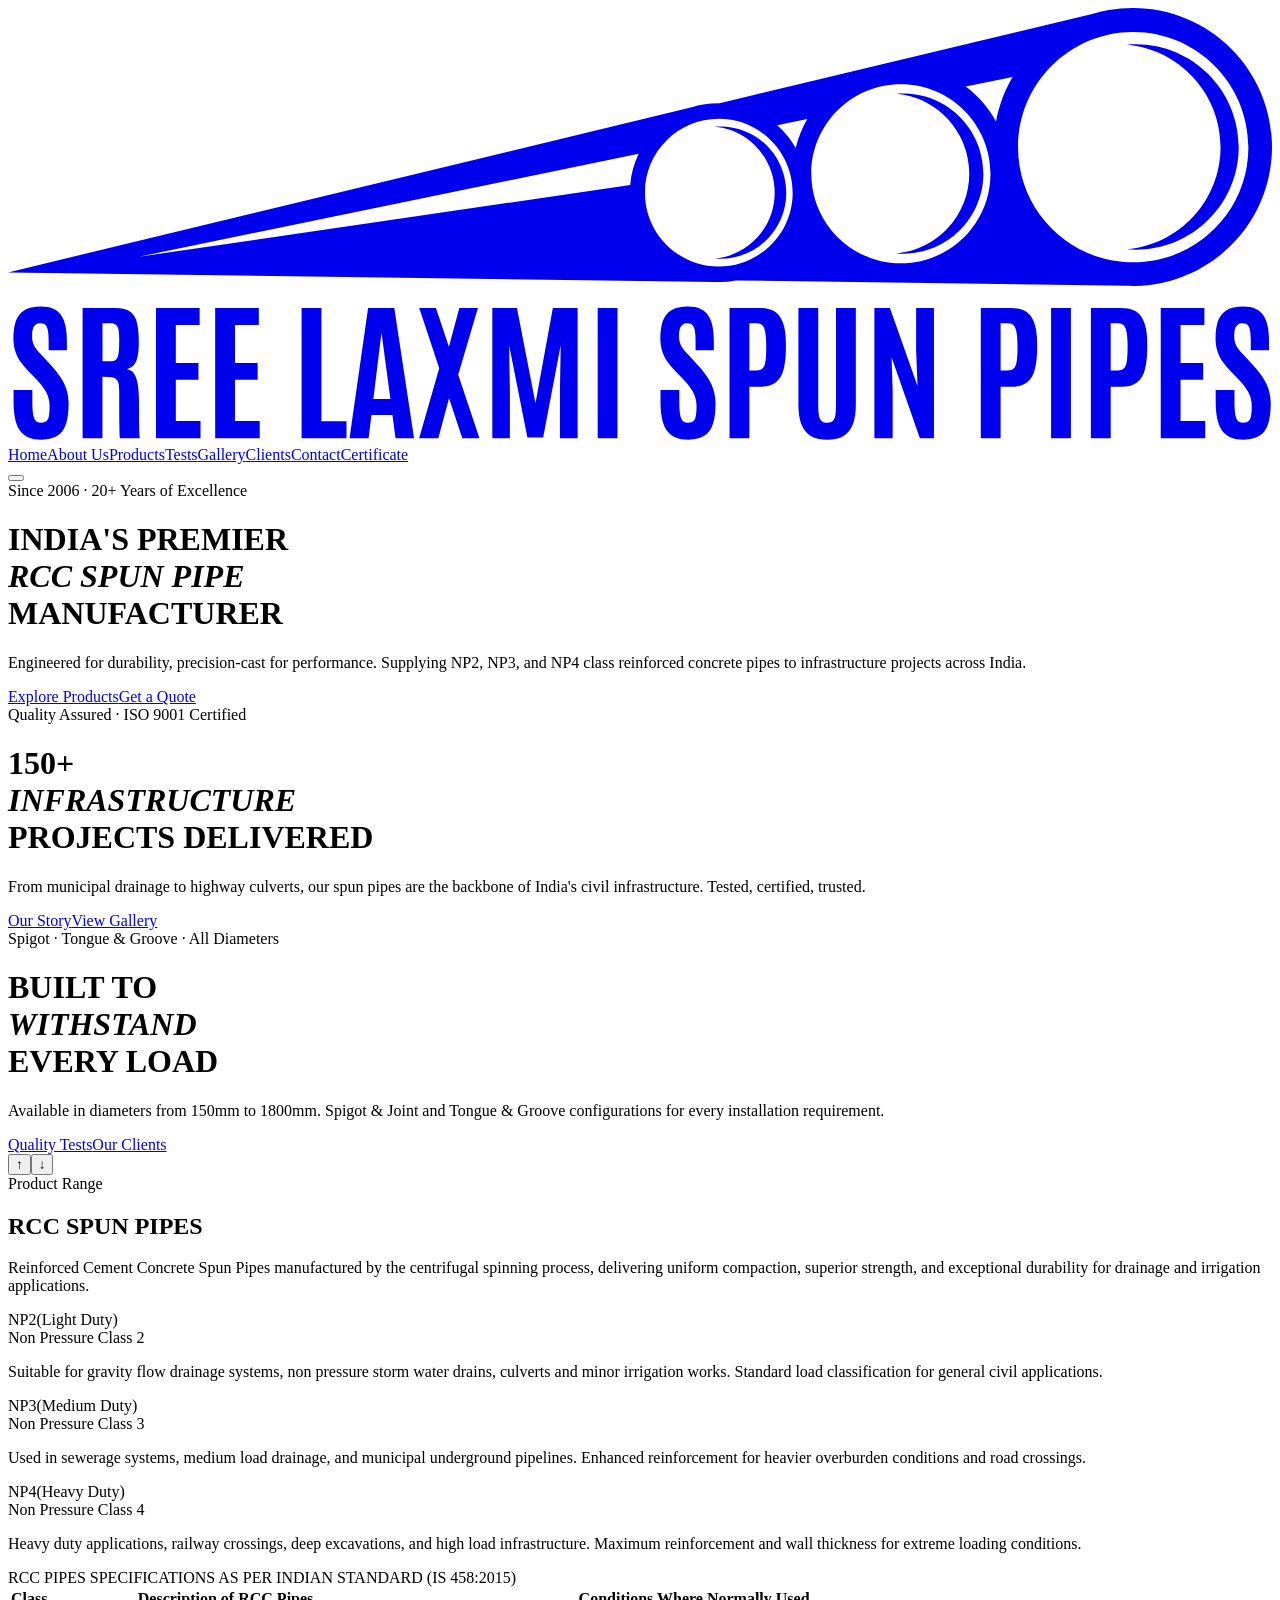
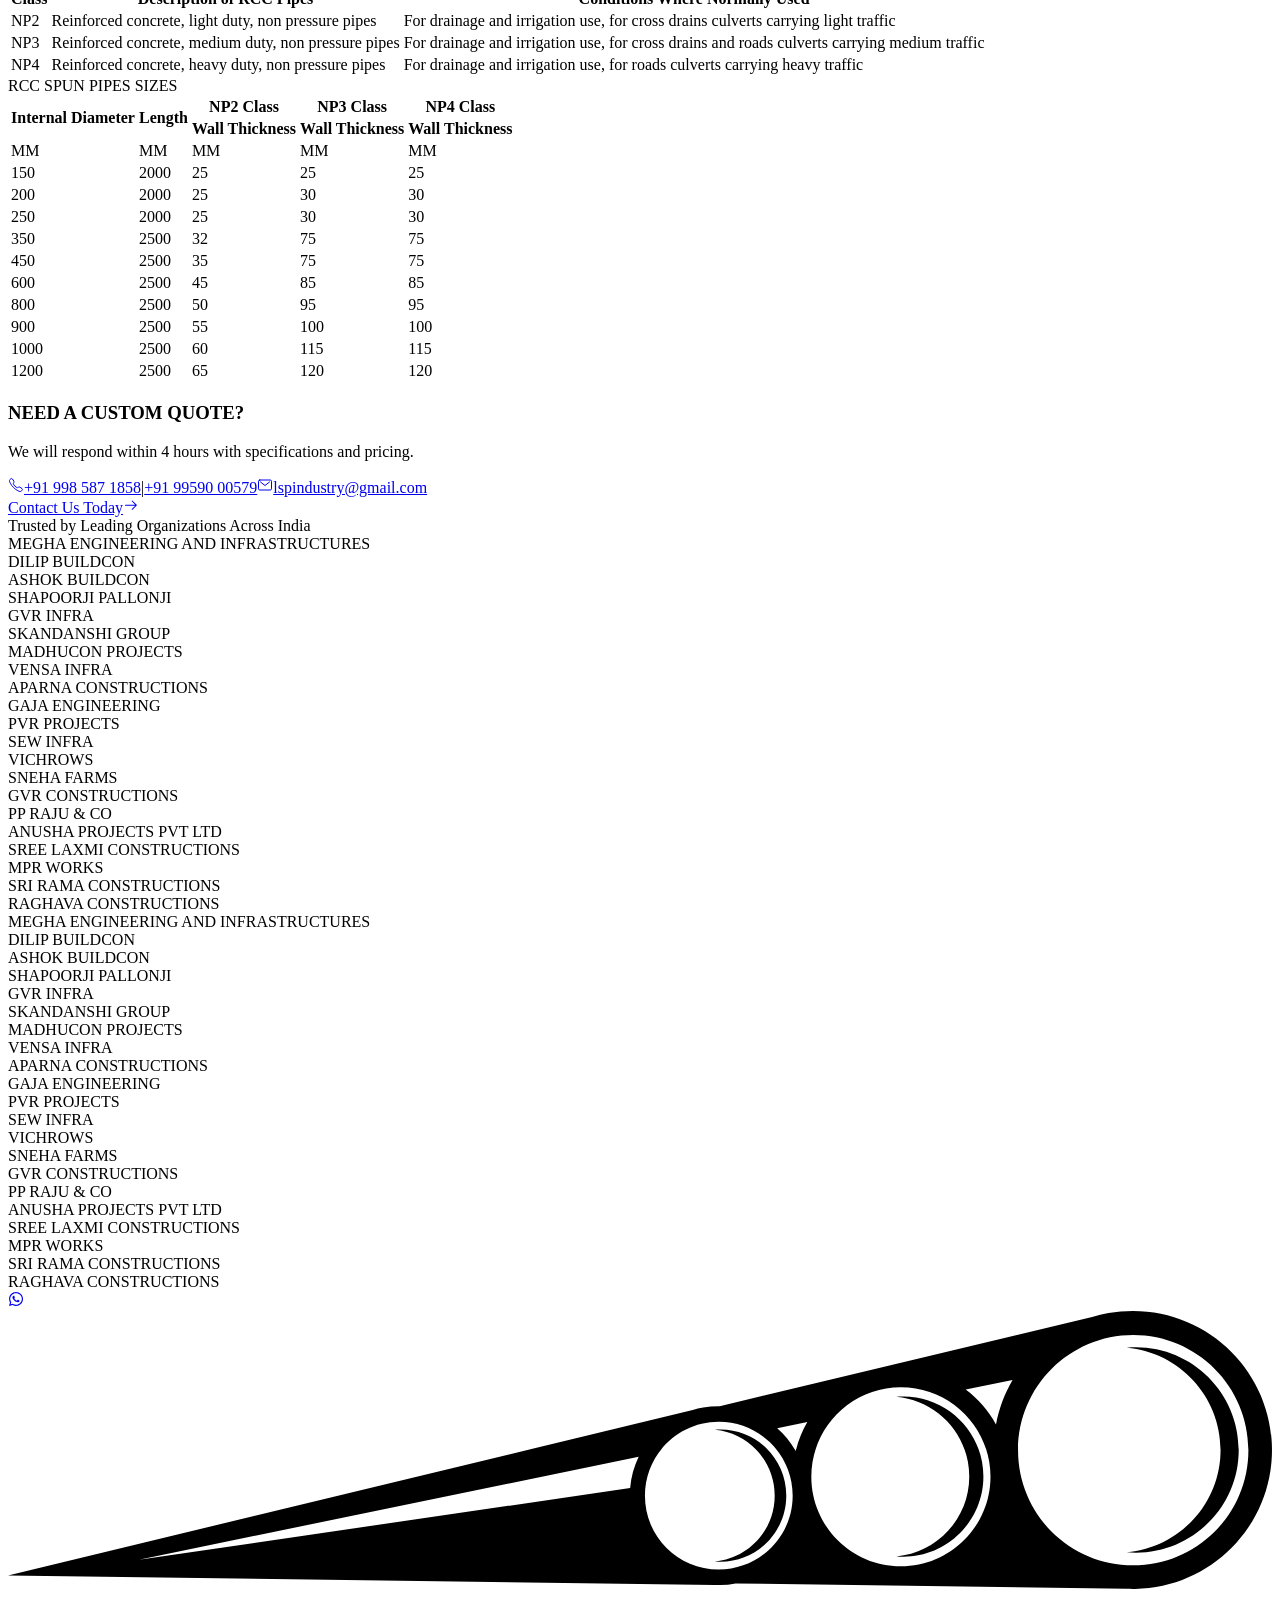
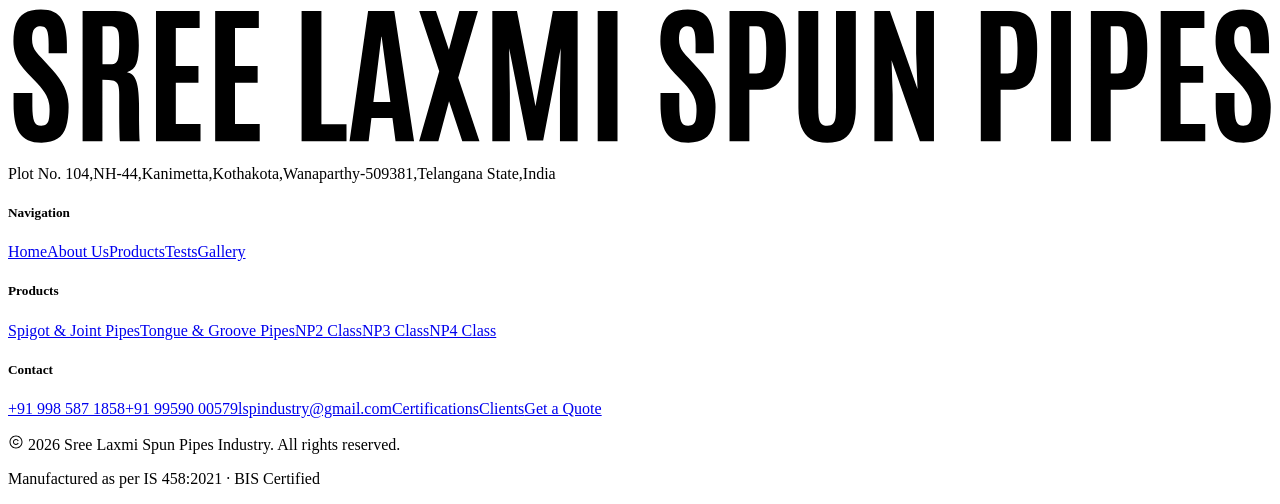
==== commit 2b7ef4aa: "Deploy 2026-06-23T09:12:44.876Z" ====
--- a/index.html
+++ b/index.html
@@ -1,73 +1,27 @@
-<!DOCTYPE html><html lang="en"> <head><meta charset="UTF-8"><meta name="viewport" content="width=device-width, initial-scale=1.0"><title>Sree Laxmi Spun Pipes Industry</title><link href="https://fonts.googleapis.com/css2?family=Bebas+Neue&family=DM+Sans:wght@300;400;500;600;700&family=DM+Mono:wght@400;500&display=swap" rel="stylesheet"><link rel="stylesheet" href="/sree-laxmi-spun-pipes-demo/_astro/SectionBlock.2dGTM-ye.css">
-<style>.contact-info[data-astro-cid-wrdrx7pk]{display:flex;flex-wrap:wrap;gap:24px;margin-top:16px}.contact-link[data-astro-cid-wrdrx7pk]{display:flex;align-items:center;gap:8px;color:#ffffffbf;text-decoration:none;font-size:14px;font-weight:500;transition:color .2s ease}.contact-link[data-astro-cid-wrdrx7pk]:hover{color:#fff}
-</style></head> <body> <!-- NAV --> <nav id="main-nav" class="sticky top-0 z-[1000] flex h-[68px] w-full items-center justify-between border-b border-[#e0e0e0] bg-white/98 px-10 backdrop-blur-[12px] min-[1010px]:px-5"> <a href="/sree-laxmi-spun-pipes-demo/"> <svg viewBox="0 0 332 114" fill="none" xmlns="http://www.w3.org/2000/svg" class="h-[50px]"><path d="M8.80342 113.389C7.37829 113.389 6.18636 113.168 5.22764 112.728C4.28187 112.274 3.53044 111.62 2.97334 110.765C2.4292 109.897 2.04053 108.848 1.80733 107.617C1.57412 106.373 1.45752 104.961 1.45752 103.38V100.329H6.39366V103.769C6.39366 105.609 6.54912 106.93 6.86006 107.733C7.171 108.537 7.7864 108.938 8.70625 108.938C9.32813 108.938 9.79453 108.796 10.1055 108.511C10.4294 108.213 10.6431 107.746 10.7468 107.112C10.8634 106.464 10.9217 105.622 10.9217 104.585C10.9217 103.303 10.6496 102.13 10.1055 101.068C9.57429 100.005 8.76455 98.9042 7.67627 97.7641L5.14991 95.16C4.4503 94.4344 3.81547 93.6636 3.24541 92.8474C2.68832 92.0311 2.24134 91.1242 1.9045 90.1267C1.5806 89.1161 1.41866 87.989 1.41866 86.7452C1.41866 84.9444 1.6389 83.4221 2.0794 82.1783C2.51989 80.9346 3.26485 79.9953 4.31426 79.3604C5.36367 78.7127 6.80176 78.3888 8.62852 78.3888C10.0018 78.3888 11.129 78.6025 12.01 79.0301C12.9039 79.4447 13.597 80.0601 14.0894 80.8763C14.5946 81.6795 14.9509 82.6642 15.1582 83.8302C15.3655 84.9832 15.4691 86.3047 15.4691 87.7946V89.9129H10.669V87.4642C10.669 86.4278 10.6107 85.5662 10.4941 84.8796C10.3905 84.1929 10.1897 83.6812 9.8917 83.3443C9.59372 82.9945 9.1597 82.8196 8.58965 82.8196C8.04551 82.8196 7.60502 82.9427 7.26817 83.1889C6.93132 83.4221 6.68516 83.7913 6.52969 84.2966C6.38718 84.7889 6.31592 85.4302 6.31592 86.2205C6.31592 86.9331 6.40661 87.5485 6.58799 88.0667C6.76937 88.5849 7.04792 89.0837 7.42364 89.5631C7.79935 90.0424 8.26576 90.5801 8.82285 91.1761L11.6407 94.2271C12.9881 95.6782 14.0375 97.1875 14.789 98.7552C15.5404 100.323 15.9161 102.072 15.9161 104.002C15.9161 106.049 15.6959 107.772 15.2554 109.172C14.8149 110.558 14.0764 111.607 13.0399 112.32C12.0035 113.032 10.5913 113.389 8.80342 113.389Z" fill="currentColor"></path><path d="M19.5891 113V78.7969H28.1981C29.986 78.7969 31.3205 79.1467 32.2015 79.8463C33.0825 80.5459 33.659 81.5694 33.9311 82.9168C34.2161 84.2642 34.3586 85.9096 34.3586 87.8529C34.3586 89.8611 34.1513 91.4417 33.7367 92.5947C33.3351 93.7348 32.5059 94.4992 31.2492 94.8879C31.8452 94.9915 32.344 95.2377 32.7456 95.6264C33.1472 96.0021 33.4711 96.5592 33.7173 97.2977C33.9634 98.0232 34.1384 98.9625 34.242 100.116C34.3586 101.256 34.4169 102.655 34.4169 104.313C34.4169 104.443 34.4169 104.805 34.4169 105.401C34.4169 105.997 34.4169 106.704 34.4169 107.52C34.4299 108.323 34.4428 109.126 34.4558 109.929C34.4687 110.733 34.4882 111.419 34.5141 111.989C34.54 112.559 34.5724 112.896 34.6112 113H29.403C29.3642 112.935 29.3318 112.605 29.3059 112.009C29.2929 111.4 29.2735 110.629 29.2476 109.696C29.2346 108.763 29.2217 107.759 29.2087 106.684C29.2087 105.609 29.2087 104.553 29.2087 103.516C29.2087 102.467 29.2087 101.541 29.2087 100.737C29.2087 99.7139 29.131 98.943 28.9755 98.4248C28.833 97.8936 28.5609 97.5244 28.1593 97.3171C27.7706 97.1098 27.207 96.9867 26.4686 96.9478L24.7973 96.8507V113H19.5891ZM24.8167 92.8085H26.8961C27.5309 92.8085 28.0103 92.666 28.3342 92.381C28.671 92.0959 28.8978 91.5712 29.0144 90.8068C29.1439 90.0424 29.2087 88.9412 29.2087 87.5031V87.2894C29.2087 86.0845 29.1504 85.1581 29.0338 84.5103C28.9172 83.8626 28.671 83.4156 28.2953 83.1694C27.9326 82.9233 27.3625 82.8002 26.5852 82.8002H24.8167V92.8085Z" fill="currentColor"></path><path d="M38.8672 113V78.7969H50.333V83.286H44.0754V93.236H50.0221V97.628H44.0754V108.511H50.5662V113H38.8672Z" fill="currentColor"></path><path d="M54.4141 113V78.7969H65.8799V83.286H59.6223V93.236H65.5689V97.628H59.6223V108.511H66.1131V113H54.4141Z" fill="currentColor"></path><path d="M77.1125 113V78.7969H82.3207V108.569H88.9087V113H77.1125Z" fill="currentColor"></path><path d="M89.7055 113L94.5833 78.7969H101.463L106.652 113H101.793L100.977 106.898H95.4578L94.7193 113H89.7055ZM95.9631 102.72H100.433L98.1396 85.5403H98.0619L95.9631 102.72Z" fill="currentColor"></path><path d="M107.992 113L113.259 94.6547L108.012 78.7969H112.404L115.805 88.9606L118.545 78.7969H123.423L118.253 96.3065L123.831 113H119.322L115.844 102.486L113.026 113H107.992Z" fill="currentColor"></path><path d="M127.212 113V78.7969H133.684L138.542 103.788L143.109 78.7969H149.619V113H144.975V100.252L145.169 88.5525L140.563 112.845H136.424L131.624 88.5525L131.818 100.252V113H127.212Z" fill="currentColor"></path><path d="M154.886 113V78.7969H160.094V113H154.886Z" fill="currentColor"></path><path d="M178.731 113.389C177.306 113.389 176.114 113.168 175.155 112.728C174.209 112.274 173.458 111.62 172.901 110.765C172.357 109.897 171.968 108.848 171.735 107.617C171.501 106.373 171.385 104.961 171.385 103.38V100.329H176.321V103.769C176.321 105.609 176.476 106.93 176.787 107.733C177.098 108.537 177.714 108.938 178.634 108.938C179.255 108.938 179.722 108.796 180.033 108.511C180.357 108.213 180.57 107.746 180.674 107.112C180.791 106.464 180.849 105.622 180.849 104.585C180.849 103.303 180.577 102.13 180.033 101.068C179.502 100.005 178.692 98.9042 177.604 97.7641L175.077 95.16C174.378 94.4344 173.743 93.6636 173.173 92.8474C172.616 92.0311 172.169 91.1242 171.832 90.1267C171.508 89.1161 171.346 87.989 171.346 86.7452C171.346 84.9444 171.566 83.4221 172.007 82.1783C172.447 80.9346 173.192 79.9953 174.242 79.3604C175.291 78.7127 176.729 78.3888 178.556 78.3888C179.929 78.3888 181.056 78.6025 181.937 79.0301C182.831 79.4447 183.524 80.0601 184.017 80.8763C184.522 81.6795 184.878 82.6642 185.086 83.8302C185.293 84.9832 185.396 86.3047 185.396 87.7946V89.9129H180.596V87.4642C180.596 86.4278 180.538 85.5662 180.421 84.8796C180.318 84.1929 180.117 83.6812 179.819 83.3443C179.521 82.9945 179.087 82.8196 178.517 82.8196C177.973 82.8196 177.532 82.9427 177.196 83.1889C176.859 83.4221 176.612 83.7913 176.457 84.2966C176.315 84.7889 176.243 85.4302 176.243 86.2205C176.243 86.9331 176.334 87.5485 176.515 88.0667C176.697 88.5849 176.975 89.0837 177.351 89.5631C177.727 90.0424 178.193 90.5801 178.75 91.1761L181.568 94.2271C182.915 95.6782 183.965 97.1875 184.716 98.7552C185.468 100.323 185.843 102.072 185.843 104.002C185.843 106.049 185.623 107.772 185.183 109.172C184.742 110.558 184.004 111.607 182.967 112.32C181.931 113.032 180.519 113.389 178.731 113.389Z" fill="currentColor"></path><path d="M189.516 113V78.7969H197.368C198.728 78.7969 199.855 79.0042 200.749 79.4187C201.656 79.8333 202.368 80.4487 202.887 81.2649C203.405 82.0811 203.774 83.0917 203.994 84.2966C204.215 85.4885 204.325 86.8683 204.325 88.4359V89.155C204.325 91.3574 204.13 93.236 203.742 94.7907C203.366 96.3324 202.686 97.5049 201.701 98.3082C200.717 99.1115 199.33 99.5131 197.542 99.5131H194.725V113H189.516ZM194.725 95.2183H196.512C197.277 95.2183 197.847 95.0239 198.223 94.6352C198.598 94.2466 198.845 93.6053 198.961 92.7113C199.091 91.8044 199.155 90.5995 199.155 89.0967V88.4359C199.143 86.5833 198.981 85.184 198.67 84.2383C198.359 83.2795 197.653 82.8002 196.551 82.8002H194.725V95.2183Z" fill="currentColor"></path><path d="M215.169 113.389C213.394 113.389 211.949 113.058 210.835 112.398C209.721 111.724 208.905 110.713 208.386 109.366C207.868 108.006 207.609 106.289 207.609 104.216V78.7969H212.817V104.119C212.817 105.078 212.856 105.92 212.934 106.645C213.025 107.371 213.232 107.934 213.556 108.336C213.88 108.738 214.411 108.938 215.149 108.938C215.888 108.938 216.419 108.744 216.743 108.355C217.08 107.954 217.287 107.39 217.365 106.665C217.442 105.939 217.481 105.091 217.481 104.119V78.7969H222.69V104.216C222.69 106.289 222.43 108.006 221.912 109.366C221.407 110.713 220.597 111.724 219.483 112.398C218.382 113.058 216.944 113.389 215.169 113.389Z" fill="currentColor"></path><path d="M227.567 113V78.7969H231.648L238.897 99.3187L238.528 89.9906V78.7969H243.211V113H239.519L232.076 91.7591L232.367 100.737V113H227.567Z" fill="currentColor"></path><path d="M255.513 113V78.7969H263.364C264.724 78.7969 265.852 79.0042 266.745 79.4187C267.652 79.8333 268.365 80.4487 268.883 81.2649C269.401 82.0811 269.771 83.0917 269.991 84.2966C270.211 85.4885 270.321 86.8683 270.321 88.4359V89.155C270.321 91.3574 270.127 93.236 269.738 94.7907C269.363 96.3324 268.682 97.5049 267.698 98.3082C266.713 99.1115 265.327 99.5131 263.539 99.5131H260.721V113H255.513ZM260.721 95.2183H262.509C263.273 95.2183 263.843 95.0239 264.219 94.6352C264.595 94.2466 264.841 93.6053 264.958 92.7113C265.087 91.8044 265.152 90.5995 265.152 89.0967V88.4359C265.139 86.5833 264.977 85.184 264.666 84.2383C264.355 83.2795 263.649 82.8002 262.548 82.8002H260.721V95.2183Z" fill="currentColor"></path><path d="M273.975 113V78.7969H279.183V113H273.975Z" fill="currentColor"></path><path d="M284.43 113V78.7969H292.281C293.642 78.7969 294.769 79.0042 295.663 79.4187C296.57 79.8333 297.282 80.4487 297.8 81.2649C298.319 82.0811 298.688 83.0917 298.908 84.2966C299.128 85.4885 299.238 86.8683 299.238 88.4359V89.155C299.238 91.3574 299.044 93.236 298.655 94.7907C298.28 96.3324 297.6 97.5049 296.615 98.3082C295.63 99.1115 294.244 99.5131 292.456 99.5131H289.638V113H284.43ZM289.638 95.2183H291.426C292.191 95.2183 292.761 95.0239 293.136 94.6352C293.512 94.2466 293.758 93.6053 293.875 92.7113C294.004 91.8044 294.069 90.5995 294.069 89.0967V88.4359C294.056 86.5833 293.894 85.184 293.583 84.2383C293.272 83.2795 292.566 82.8002 291.465 82.8002H289.638V95.2183Z" fill="currentColor"></path><path d="M302.775 113V78.7969H314.241V83.286H307.984V93.236H313.93V97.628H307.984V108.511H314.474V113H302.775Z" fill="currentColor"></path><path d="M324.56 113.389C323.135 113.389 321.943 113.168 320.985 112.728C320.039 112.274 319.287 111.62 318.73 110.765C318.186 109.897 317.798 108.848 317.564 107.617C317.331 106.373 317.215 104.961 317.215 103.38V100.329H322.151V103.769C322.151 105.609 322.306 106.93 322.617 107.733C322.928 108.537 323.543 108.938 324.463 108.938C325.085 108.938 325.552 108.796 325.862 108.511C326.186 108.213 326.4 107.746 326.504 107.112C326.62 106.464 326.679 105.622 326.679 104.585C326.679 103.303 326.407 102.13 325.862 101.068C325.331 100.005 324.522 98.9042 323.433 97.7641L320.907 95.16C320.207 94.4344 319.572 93.6636 319.002 92.8474C318.445 92.0311 317.998 91.1242 317.661 90.1267C317.338 89.1161 317.176 87.989 317.176 86.7452C317.176 84.9444 317.396 83.4221 317.836 82.1783C318.277 80.9346 319.022 79.9953 320.071 79.3604C321.121 78.7127 322.559 78.3888 324.386 78.3888C325.759 78.3888 326.886 78.6025 327.767 79.0301C328.661 79.4447 329.354 80.0601 329.846 80.8763C330.352 81.6795 330.708 82.6642 330.915 83.8302C331.123 84.9832 331.226 86.3047 331.226 87.7946V89.9129H326.426V87.4642C326.426 86.4278 326.368 85.5662 326.251 84.8796C326.148 84.1929 325.947 83.6812 325.649 83.3443C325.351 82.9945 324.917 82.8196 324.347 82.8196C323.803 82.8196 323.362 82.9427 323.025 83.1889C322.688 83.4221 322.442 83.7913 322.287 84.2966C322.144 84.7889 322.073 85.4302 322.073 86.2205C322.073 86.9331 322.164 87.5485 322.345 88.0667C322.526 88.5849 322.805 89.0837 323.181 89.5631C323.556 90.0424 324.023 90.5801 324.58 91.1761L327.398 94.2271C328.745 95.6782 329.795 97.1875 330.546 98.7552C331.297 100.323 331.673 102.072 331.673 104.002C331.673 106.049 331.453 107.772 331.012 109.172C330.572 110.558 329.833 111.607 328.797 112.32C327.76 113.032 326.348 113.389 324.56 113.389Z" fill="currentColor"></path><path d="M187.174 31.1309C196.699 31.1309 204.421 38.9072 204.421 48.5C204.421 58.0929 196.699 65.8701 187.174 65.8701C186.661 65.8701 186.154 65.8449 185.652 65.8008C194.464 65.0248 201.377 57.5764 201.377 48.5C201.377 39.4237 194.464 31.9742 185.652 31.1982C186.154 31.1541 186.661 31.1309 187.174 31.1309Z" fill="currentColor"></path><path d="M235.174 22.4355C246.785 22.4358 256.197 31.8671 256.197 43.501C256.197 55.1347 246.785 64.5662 235.174 64.5664C234.549 64.5664 233.93 64.536 233.318 64.4824C244.061 63.5413 252.487 54.5085 252.487 43.501C252.487 32.4933 244.061 23.4586 233.318 22.5176C233.93 22.464 234.549 22.4355 235.174 22.4355Z" fill="currentColor"></path><path d="M296.239 9.52148C311.162 9.52148 323.259 21.6003 323.259 36.5C323.259 51.3996 311.162 63.4775 296.239 63.4775C295.436 63.4775 294.641 63.4397 293.855 63.3711C307.661 62.1658 318.491 50.5973 318.491 36.5C318.491 22.4025 307.661 10.8321 293.855 9.62695C294.641 9.55838 295.436 9.52149 296.239 9.52148Z" fill="currentColor"></path><path fill-rule="evenodd" clip-rule="evenodd" d="M295.444 0C315.633 0 332 16.3416 332 36.5C332 56.4451 315.978 72.6494 296.084 72.9902L296.092 72.9941L296.005 72.9922C295.818 72.995 295.631 73 295.444 73C294.919 73 294.395 72.9848 293.875 72.9629L191.096 71.5732C189.791 71.8257 188.448 71.9704 187.075 71.9941L187.08 71.9961L187.024 71.9951C186.906 71.9969 186.786 72 186.667 72C186.331 72 185.997 71.9897 185.665 71.9756L0 69.4453L179.843 26.0215C180.739 25.7458 181.658 25.5227 182.597 25.3564L182.608 25.3545L182.606 25.3555C183.925 25.1225 185.282 25 186.667 25C186.755 25 186.843 25.0019 186.931 25.0029L284.754 1.58691C286.158 1.15877 287.598 0.811961 289.068 0.553711L289.087 0.549805L289.084 0.551758C291.15 0.18988 293.275 7.11973e-06 295.444 0ZM186.701 29.0996C175.987 29.0996 167.301 37.7857 167.301 48.5C167.301 59.2141 175.987 67.8994 186.701 67.8994C197.415 67.8992 206.1 59.214 206.101 48.5C206.101 37.7858 197.415 29.0998 186.701 29.0996ZM234.53 20C221.535 20 211 30.535 211 43.5303C211 56.5254 221.535 67.0596 234.53 67.0596C247.525 67.0594 258.059 56.5253 258.06 43.5303C258.06 30.5351 247.525 20.0001 234.53 20ZM295.551 6.30078C278.844 6.30078 265.301 19.8442 265.301 36.5508C265.301 53.2574 278.844 66.8008 295.551 66.8008C312.257 66.8008 325.801 53.2574 325.801 36.5508C325.801 19.8442 312.257 6.30078 295.551 6.30078ZM34.377 65.334L163.417 46.5176C163.66 43.5873 164.436 40.8099 165.648 38.2842L34.377 65.334ZM202.028 30.8125C203.963 32.5179 205.615 34.5394 206.905 36.7979C207.556 34.0894 208.592 31.5317 209.954 29.1865L202.028 30.8125ZM251.55 20.6436C254.814 23.0837 257.536 26.2097 259.507 29.8076C260.284 25.6155 261.776 21.6746 263.857 18.1172L251.55 20.6436Z" fill="currentColor"></path></svg> </a> <div id="nav-links" class="space-x-1 max-[1050px]:flex max-[1050px]:absolute max-[1050px]:top-17 max-[1050px]:left-0 max-[1050px]:bg-black max-[1050px]:w-full max-[1050px]:py-4 max-[1050px]:flex-col max-[1050px]:items-center max-[1050px]:space-y-2 max-[1050px]:hidden"> <a href="/sree-laxmi-spun-pipes-demo/" class="rounded-[3px] px-[14px] py-[6px] text-[13px] font-medium uppercase tracking-[0.8px] transition-all duration-200 text-[#6b6b6b] hover:bg-[#f0f0f0] hover:text-[#0a0a0a] bg-[#f0f0f0] text-[#0a0a0a]!"> Home </a><a href="/sree-laxmi-spun-pipes-demo/about" class="rounded-[3px] px-[14px] py-[6px] text-[13px] font-medium uppercase tracking-[0.8px] transition-all duration-200 text-[#6b6b6b] hover:bg-[#f0f0f0] hover:text-[#0a0a0a]"> About Us </a><a href="/sree-laxmi-spun-pipes-demo/products" class="rounded-[3px] px-[14px] py-[6px] text-[13px] font-medium uppercase tracking-[0.8px] transition-all duration-200 text-[#6b6b6b] hover:bg-[#f0f0f0] hover:text-[#0a0a0a]"> Products </a><a href="/sree-laxmi-spun-pipes-demo/tests" class="rounded-[3px] px-[14px] py-[6px] text-[13px] font-medium uppercase tracking-[0.8px] transition-all duration-200 text-[#6b6b6b] hover:bg-[#f0f0f0] hover:text-[#0a0a0a]"> Tests </a><a href="/sree-laxmi-spun-pipes-demo/gallery" class="rounded-[3px] px-[14px] py-[6px] text-[13px] font-medium uppercase tracking-[0.8px] transition-all duration-200 text-[#6b6b6b] hover:bg-[#f0f0f0] hover:text-[#0a0a0a]"> Gallery </a><a href="/sree-laxmi-spun-pipes-demo/clients" class="rounded-[3px] px-[14px] py-[6px] text-[13px] font-medium uppercase tracking-[0.8px] transition-all duration-200 text-[#6b6b6b] hover:bg-[#f0f0f0] hover:text-[#0a0a0a]"> Clients </a><a href="/sree-laxmi-spun-pipes-demo/contact" class="rounded-[3px] px-[14px] py-[6px] text-[13px] font-medium uppercase tracking-[0.8px] transition-all duration-200 text-[#6b6b6b] hover:bg-[#f0f0f0] hover:text-[#0a0a0a]"> Contact </a><a href="/sree-laxmi-spun-pipes-demo/certificate" class="rounded-[3px] px-[14px] py-[6px] text-[13px] font-medium uppercase tracking-[0.8px] transition-all duration-200 text-[#6b6b6b] hover:bg-[#f0f0f0] hover:text-[#0a0a0a] bg-[#0a0a0a] font-bold text-white hover:bg-[#2e2e2e] hover:text-[#0a0a0a]"> Certificate </a> </div> <button id="hamburger" type="button" class="flex cursor-pointer flex-col gap-[5px] p-[5px] min-[1050px]:hidden"> <span class="block h-[2px] w-6 bg-[#0a0a0a]"></span> <span class="block h-[2px] w-6 bg-[#0a0a0a]"></span> <span class="block h-[2px] w-6 bg-[#0a0a0a]"></span> </button> </nav> <main>  <div id="carousel" class="relative h-[calc(100vh-68px)] overflow-hidden bg-[#0a0a0a]"> <div class="carousel-slide absolute inset-0 flex items-center active"> <div class="carousel-bg absolute inset-0 bg-cover bg-center bg-no-repeat brightness-[0.38]" style="background-image:url(/sree-laxmi-spun-pipes-demo/images/carousel_img_1.jpeg)"></div> <div class="relative z-[2] max-w-[780px] px-20 max-md:px-7"> <div class="mb-6 inline-flex items-center gap-2 rounded-[2px] border border-white/35 bg-white/12 px-[14px] py-[6px] text-[11px] font-semibold uppercase tracking-[2px] text-white"> <span class="h-[6px] w-[6px] rounded-full bg-white"></span> Since 1989 · 35+ Years of Excellence </div> <h1 class="mb-6 font-['Bebas_Neue'] text-[clamp(52px,7vw,96px)] leading-[0.92] tracking-[2px] text-white"> INDIA&#39;S PREMIER <br> <em class="not-italic opacity-70">RCC SPUN PIPE</em> <br> MANUFACTURER </h1> <p class="mb-9 max-w-[520px] text-[16px] leading-[1.7] text-white/70"> Engineered for durability, precision-cast for performance. Supplying NP2, NP3, and NP4 grade reinforced concrete pipes to infrastructure projects across India. </p> <div class="flex flex-wrap gap-[14px]"> <a href class="inline-block rounded-[2px] bg-white px-8 py-[14px] text-[13px] font-bold uppercase tracking-[1px] text-[#0a0a0a]"> Explore Products </a> <a href="/contact" class="inline-block rounded-[2px] border border-white/40 px-8 py-[14px] text-[13px] font-medium uppercase tracking-[1px] text-white"> Get a Quote </a> </div> </div> </div><div class="carousel-slide absolute inset-0 flex items-center opacity-0"> <div class="carousel-bg absolute inset-0 bg-cover bg-center bg-no-repeat brightness-[0.38]" style="background-image:url(/sree-laxmi-spun-pipes-demo/images/carousel_img_2.jpeg)"></div> <div class="relative z-[2] max-w-[780px] px-20 max-md:px-7"> <div class="mb-6 inline-flex items-center gap-2 rounded-[2px] border border-white/35 bg-white/12 px-[14px] py-[6px] text-[11px] font-semibold uppercase tracking-[2px] text-white"> <span class="h-[6px] w-[6px] rounded-full bg-white"></span> Quality Assured · IS 458 Certified </div> <h1 class="mb-6 font-['Bebas_Neue'] text-[clamp(52px,7vw,96px)] leading-[0.92] tracking-[2px] text-white"> 100+ <br> <em class="not-italic opacity-70">INFRASTRUCTURE</em> <br> PROJECTS DELIVERED </h1> <p class="mb-9 max-w-[520px] text-[16px] leading-[1.7] text-white/70"> From municipal drainage to highway culverts, our spun pipes are the backbone of India&#39;s civil infrastructure. Tested, certified, trusted. </p> <div class="flex flex-wrap gap-[14px]"> <a href class="inline-block rounded-[2px] bg-white px-8 py-[14px] text-[13px] font-bold uppercase tracking-[1px] text-[#0a0a0a]"> Our Story </a> <a href class="inline-block rounded-[2px] border border-white/40 px-8 py-[14px] text-[13px] font-medium uppercase tracking-[1px] text-white"> View Gallery </a> </div> </div> </div><div class="carousel-slide absolute inset-0 flex items-center opacity-0"> <div class="carousel-bg absolute inset-0 bg-cover bg-center bg-no-repeat brightness-[0.38]" style="background-image:url(/sree-laxmi-spun-pipes-demo/images/carousel_img_3.jpeg.jpeg)"></div> <div class="relative z-[2] max-w-[780px] px-20 max-md:px-7"> <div class="mb-6 inline-flex items-center gap-2 rounded-[2px] border border-white/35 bg-white/12 px-[14px] py-[6px] text-[11px] font-semibold uppercase tracking-[2px] text-white"> <span class="h-[6px] w-[6px] rounded-full bg-white"></span> Spigot · Tongue &amp; Groove · All Diameters </div> <h1 class="mb-6 font-['Bebas_Neue'] text-[clamp(52px,7vw,96px)] leading-[0.92] tracking-[2px] text-white"> BUILT TO <br> <em class="not-italic opacity-70">WITHSTAND</em> <br> EVERY LOAD </h1> <p class="mb-9 max-w-[520px] text-[16px] leading-[1.7] text-white/70"> Available in diameters from 200mm to 1800mm. Spigot &amp; Joint and Tongue &amp; Groove configurations for every installation requirement. </p> <div class="flex flex-wrap gap-[14px]"> <a href class="inline-block rounded-[2px] bg-white px-8 py-[14px] text-[13px] font-bold uppercase tracking-[1px] text-[#0a0a0a]"> Quality Tests </a> <a href class="inline-block rounded-[2px] border border-white/40 px-8 py-[14px] text-[13px] font-medium uppercase tracking-[1px] text-white"> Our Clients </a> </div> </div> </div> <!-- Indicators --> <div id="carouselDots" class="absolute bottom-8 left-20 z-[3] flex gap-2"> <div class="ci h-[3px] cursor-pointer rounded-[2px] active w-14 bg-white" onclick="goSlide(0)"></div><div class="ci h-[3px] cursor-pointer rounded-[2px] w-8 bg-white/30" onclick="goSlide(1)"></div><div class="ci h-[3px] cursor-pointer rounded-[2px] w-8 bg-white/30" onclick="goSlide(2)"></div> </div> <!-- Navigation --> <div class="carousel-nav absolute right-10 top-1/2 z-[3] flex -translate-y-1/2 flex-col gap-3 max-md:hidden"> <button class="prev-btn flex h-10 w-10 items-center justify-center rounded-[2px] border border-white/30 bg-transparent text-white transition hover:bg-white hover:text-[#0a0a0a]">
-↑
-</button> <button class="next-btn flex h-10 w-10 items-center justify-center rounded-[2px] border border-white/30 bg-transparent text-white transition hover:bg-white hover:text-[#0a0a0a]">
-↓
-</button> </div> </div> <script type="module">let e=0;const t=document.querySelectorAll(".carousel-slide"),l=document.querySelectorAll(".ci");function n(c){t[e].classList.remove("active"),l[e].classList.remove("active"),e=(c+t.length)%t.length,t[e].classList.add("active"),l[e].classList.add("active")}function i(){n(e+1)}function d(){n(e-1)}l.forEach((c,s)=>{c.addEventListener("click",()=>{n(s)})});document.querySelector(".next-btn")?.addEventListener("click",i);document.querySelector(".prev-btn")?.addEventListener("click",d);setInterval(i,5e3);</script>  <section id="np"> <div class="relative px-10 max-[768px]:px-5 py-20 overflow-hidden bg-[#111111] "> <div class="max-w-300 mx-auto overflow-hidden">  <div class="flex items-center gap-2.5 mb-3 text-[11px] font-semibold tracking-[3px] uppercase text-[#a0a0a0]"> <span>Product Range</span> <span class="block w-10 h-px bg-[#a0a0a0]"></span> </div> <h2 class="font-['Bebas_Neue'] text-[clamp(36px,4vw,56px)] leading-none tracking-[1px] mb-4 text-white"> RCC SPUN PIPES </h2> <p class="max-w-150 text-[15px] leading-[1.7] text-[#a0a0a0]"> Reinforced Cement Concrete Spun Pipes manufactured by the centrifugal spinning process, delivering uniform compaction, superior strength, and exceptional durability for drainage and irrigation applications. </p> </div> </div> <div class="relative px-10 max-[768px]:px-5 py-20 overflow-hidden bg-[#111111] pt-0! pb-5!"> <div class="max-w-300 mx-auto overflow-hidden">  <div class="mb-12 flex flex-wrap gap-px"> <div class="min-w-[220px] flex-1 overflow-hidden border-t-[3px] border-transparent bg-[#1a1a1a] transition-all hover:border-white hover:bg-[#2e2e2e]"> <div class="relative bg-cover bg-center bg-no-repeat flex h-[180px] items-center justify-center overflow-hidden border-b border-white/5 bg-[#1e1e1e]" style="background-image:url(/sree-laxmi-spun-pipes-demo/images/prod_np2.jpeg)"></div> <div class="p-5 pt-6"> <div class="mb-2 font-['Bebas_Neue'] text-[32px] tracking-[2px] text-white"> NP2 </div> <div class="mb-3 text-xs font-semibold uppercase tracking-[2px] text-[#a0a0a0]"> Normal Pressure Grade 2 </div> <p class="text-[13px] leading-6 text-[#6b6b6b]"> Suitable for gravity flow drainage systems, non pressure storm water drains, culverts and minor irrigation works. Standard load classification for general civil applications. </p> </div> </div><div class="min-w-[220px] flex-1 overflow-hidden border-t-[3px] border-transparent bg-[#1a1a1a] transition-all hover:border-white hover:bg-[#2e2e2e]"> <div class="relative bg-cover bg-center bg-no-repeat flex h-[180px] items-center justify-center overflow-hidden border-b border-white/5 bg-[#1e1e1e]" style="background-image:url(/sree-laxmi-spun-pipes-demo/images/prod_np3.jpeg)"></div> <div class="p-5 pt-6"> <div class="mb-2 font-['Bebas_Neue'] text-[32px] tracking-[2px] text-white"> NP3 </div> <div class="mb-3 text-xs font-semibold uppercase tracking-[2px] text-[#a0a0a0]"> Normal Pressure Grade 3 </div> <p class="text-[13px] leading-6 text-[#6b6b6b]"> Used in sewerage systems, medium load drainage, and municipal underground pipelines. Enhanced reinforcement for heavier overburden conditions and road crossings. </p> </div> </div><div class="min-w-[220px] flex-1 overflow-hidden border-t-[3px] border-transparent bg-[#1a1a1a] transition-all hover:border-white hover:bg-[#2e2e2e]"> <div class="relative bg-cover bg-center bg-no-repeat flex h-[180px] items-center justify-center overflow-hidden border-b border-white/5 bg-[#1e1e1e]" style="background-image:url(/sree-laxmi-spun-pipes-demo/images/prod_np4.jpeg)"></div> <div class="p-5 pt-6"> <div class="mb-2 font-['Bebas_Neue'] text-[32px] tracking-[2px] text-white"> NP4 </div> <div class="mb-3 text-xs font-semibold uppercase tracking-[2px] text-[#a0a0a0]"> Normal Pressure Grade 4 </div> <p class="text-[13px] leading-6 text-[#6b6b6b]"> Heavy duty applications, railway crossings, deep excavations, and high load infrastructure. Maximum reinforcement and wall thickness for extreme loading conditions. </p> </div> </div> </div> <div class="mb-4 border-b border-[#2e2e2e] pb-2 text-[13px] font-bold uppercase tracking-[2px] text-[#a0a0a0]">
-RCC PIPES SPECIFICATIONS AS PER INDIAN STANDARD (IS 458)
-</div> <div class="mb-10 overflow-x-auto"> <table class="w-full border-collapse text-[13px]"> <thead> <tr> <th class="bg-[#0a0a0a] px-4 py-3 text-left text-[11px] font-bold uppercase tracking-[1.5px] text-white">
-Class
-</th> <th class="bg-[#0a0a0a] px-4 py-3 text-left text-[11px] font-bold uppercase tracking-[1.5px] text-white">
-Description of RCC Pipes
-</th> <th class="bg-[#0a0a0a] px-4 py-3 text-left text-[11px] font-bold uppercase tracking-[1.5px] text-white">
-Conditions Where Normally Used
-</th> </tr> </thead> <tbody> <tr class="hover:bg-white/5"> <td class="border-b border-[#2e2e2e] px-4 py-[11px] text-[#a0a0a0]"> NP₂ </td> <td class="border-b border-[#2e2e2e] px-4 py-[11px] text-[#a0a0a0]"> Reinforced concrete, light duty, non pressure pipes </td> <td class="border-b border-[#2e2e2e] px-4 py-[11px] text-[#a0a0a0]"> For drainage and irrigation use, for cross drains culverts carrying light traffic </td> </tr><tr class="hover:bg-white/5"> <td class="border-b border-[#2e2e2e] px-4 py-[11px] text-[#a0a0a0]"> NP₃ </td> <td class="border-b border-[#2e2e2e] px-4 py-[11px] text-[#a0a0a0]"> Reinforced concrete, medium duty, non pressure pipes </td> <td class="border-b border-[#2e2e2e] px-4 py-[11px] text-[#a0a0a0]"> For drainage and irrigation use, for cross drains culverts carrying medium traffic </td> </tr><tr class="hover:bg-white/5"> <td class="border-b border-[#2e2e2e] px-4 py-[11px] text-[#a0a0a0]"> NP₄ </td> <td class="border-b border-[#2e2e2e] px-4 py-[11px] text-[#a0a0a0]"> Reinforced concrete, heavy duty, non pressure pipes </td> <td class="border-b border-[#2e2e2e] px-4 py-[11px] text-[#a0a0a0]"> For drainage and irrigation use, for cross drains culverts carrying heavy traffic </td> </tr> </tbody> </table> </div> <div class="mb-4 border-b border-[#2e2e2e] pb-2 text-[13px] font-bold uppercase tracking-[2px] text-[#a0a0a0]">
-RCC SPUN PIPES SIZES
-</div> <div class="mb-10 overflow-x-auto"> <table class="w-full min-w-[900px] border-collapse text-[13px]"> <thead> <tr> <th rowspan="2" class="bg-[#0a0a0a] px-4 py-3 text-white text-left">
-Internal Diameter
-</th> <th rowspan="2" class="bg-[#0a0a0a] px-4 py-3 text-white text-left">
-Length
-</th> <th colspan="2" class="bg-[#0a0a0a] px-4 py-3 text-center text-white">
-NP2 Class
-</th> <th colspan="2" class="bg-[#0a0a0a] px-4 py-3 text-center text-white">
-NP3 Class
-</th> <th colspan="2" class="bg-[#0a0a0a] px-4 py-3 text-center text-white">
-NP4 Class
-</th> </tr> <tr> <th class="bg-[#0a0a0a] px-4 py-3 text-white text-left">Wall Thickness</th> <th class="bg-[#0a0a0a] px-4 py-3 text-white text-left">Pipe Weight</th> <th class="bg-[#0a0a0a] px-4 py-3 text-white text-left">Wall Thickness</th> <th class="bg-[#0a0a0a] px-4 py-3 text-white text-left">Pipe Weight</th> <th class="bg-[#0a0a0a] px-4 py-3 text-white text-left">Wall Thickness</th> <th class="bg-[#0a0a0a] px-4 py-3 text-white text-left">Pipe Weight</th> </tr> </thead> <tbody> <tr> <td class="border-b border-[#2e2e2e] px-4 py-3 text-[#a0a0a0]">MM</td> <td class="border-b border-[#2e2e2e] px-4 py-3 text-[#a0a0a0]">MM</td> <td class="border-b border-[#2e2e2e] px-4 py-3 text-[#a0a0a0]">MM</td> <td class="border-b border-[#2e2e2e] px-4 py-3 text-[#a0a0a0]">KGS</td> <td class="border-b border-[#2e2e2e] px-4 py-3 text-[#a0a0a0]">MM</td> <td class="border-b border-[#2e2e2e] px-4 py-3 text-[#a0a0a0]">KGS</td> <td class="border-b border-[#2e2e2e] px-4 py-3 text-[#a0a0a0]">MM</td> <td class="border-b border-[#2e2e2e] px-4 py-3 text-[#a0a0a0]">KGS</td> </tr> <tr class="hover:bg-white/5"> <td class="border-b border-[#2e2e2e] px-4 py-3 text-[#a0a0a0]"> 150 </td><td class="border-b border-[#2e2e2e] px-4 py-3 text-[#a0a0a0]"> 2000 </td><td class="border-b border-[#2e2e2e] px-4 py-3 text-[#a0a0a0]"> 25 </td><td class="border-b border-[#2e2e2e] px-4 py-3 text-[#a0a0a0]"> 75 </td><td class="border-b border-[#2e2e2e] px-4 py-3 text-[#a0a0a0]"> 25 </td><td class="border-b border-[#2e2e2e] px-4 py-3 text-[#a0a0a0]"> 75 </td><td class="border-b border-[#2e2e2e] px-4 py-3 text-[#a0a0a0]"> 25 </td><td class="border-b border-[#2e2e2e] px-4 py-3 text-[#a0a0a0]"> 75 </td> </tr><tr class="hover:bg-white/5"> <td class="border-b border-[#2e2e2e] px-4 py-3 text-[#a0a0a0]"> 200 </td><td class="border-b border-[#2e2e2e] px-4 py-3 text-[#a0a0a0]"> 2000 </td><td class="border-b border-[#2e2e2e] px-4 py-3 text-[#a0a0a0]"> 25 </td><td class="border-b border-[#2e2e2e] px-4 py-3 text-[#a0a0a0]"> 95 </td><td class="border-b border-[#2e2e2e] px-4 py-3 text-[#a0a0a0]"> 30 </td><td class="border-b border-[#2e2e2e] px-4 py-3 text-[#a0a0a0]"> 115 </td><td class="border-b border-[#2e2e2e] px-4 py-3 text-[#a0a0a0]"> 30 </td><td class="border-b border-[#2e2e2e] px-4 py-3 text-[#a0a0a0]"> 115 </td> </tr><tr class="hover:bg-white/5"> <td class="border-b border-[#2e2e2e] px-4 py-3 text-[#a0a0a0]"> 250 </td><td class="border-b border-[#2e2e2e] px-4 py-3 text-[#a0a0a0]"> 2000 </td><td class="border-b border-[#2e2e2e] px-4 py-3 text-[#a0a0a0]"> 25 </td><td class="border-b border-[#2e2e2e] px-4 py-3 text-[#a0a0a0]"> 115 </td><td class="border-b border-[#2e2e2e] px-4 py-3 text-[#a0a0a0]"> 30 </td><td class="border-b border-[#2e2e2e] px-4 py-3 text-[#a0a0a0]"> 145 </td><td class="border-b border-[#2e2e2e] px-4 py-3 text-[#a0a0a0]"> 30 </td><td class="border-b border-[#2e2e2e] px-4 py-3 text-[#a0a0a0]"> 145 </td> </tr><tr class="hover:bg-white/5"> <td class="border-b border-[#2e2e2e] px-4 py-3 text-[#a0a0a0]"> 300 </td><td class="border-b border-[#2e2e2e] px-4 py-3 text-[#a0a0a0]"> 2000 </td><td class="border-b border-[#2e2e2e] px-4 py-3 text-[#a0a0a0]"> 30 </td><td class="border-b border-[#2e2e2e] px-4 py-3 text-[#a0a0a0]"> 185 </td><td class="border-b border-[#2e2e2e] px-4 py-3 text-[#a0a0a0]"> 40 </td><td class="border-b border-[#2e2e2e] px-4 py-3 text-[#a0a0a0]"> 240 </td><td class="border-b border-[#2e2e2e] px-4 py-3 text-[#a0a0a0]"> 40 </td><td class="border-b border-[#2e2e2e] px-4 py-3 text-[#a0a0a0]"> 240 </td> </tr><tr class="hover:bg-white/5"> <td class="border-b border-[#2e2e2e] px-4 py-3 text-[#a0a0a0]"> 350 </td><td class="border-b border-[#2e2e2e] px-4 py-3 text-[#a0a0a0]"> 2500 </td><td class="border-b border-[#2e2e2e] px-4 py-3 text-[#a0a0a0]"> 32 </td><td class="border-b border-[#2e2e2e] px-4 py-3 text-[#a0a0a0]"> 260 </td><td class="border-b border-[#2e2e2e] px-4 py-3 text-[#a0a0a0]"> 75 </td><td class="border-b border-[#2e2e2e] px-4 py-3 text-[#a0a0a0]"> 680 </td><td class="border-b border-[#2e2e2e] px-4 py-3 text-[#a0a0a0]"> 75 </td><td class="border-b border-[#2e2e2e] px-4 py-3 text-[#a0a0a0]"> 680 </td> </tr><tr class="hover:bg-white/5"> <td class="border-b border-[#2e2e2e] px-4 py-3 text-[#a0a0a0]"> 400 </td><td class="border-b border-[#2e2e2e] px-4 py-3 text-[#a0a0a0]"> 2500 </td><td class="border-b border-[#2e2e2e] px-4 py-3 text-[#a0a0a0]"> 32 </td><td class="border-b border-[#2e2e2e] px-4 py-3 text-[#a0a0a0]"> 290 </td><td class="border-b border-[#2e2e2e] px-4 py-3 text-[#a0a0a0]"> 75 </td><td class="border-b border-[#2e2e2e] px-4 py-3 text-[#a0a0a0]"> 755 </td><td class="border-b border-[#2e2e2e] px-4 py-3 text-[#a0a0a0]"> 75 </td><td class="border-b border-[#2e2e2e] px-4 py-3 text-[#a0a0a0]"> 755 </td> </tr><tr class="hover:bg-white/5"> <td class="border-b border-[#2e2e2e] px-4 py-3 text-[#a0a0a0]"> 450 </td><td class="border-b border-[#2e2e2e] px-4 py-3 text-[#a0a0a0]"> 2500 </td><td class="border-b border-[#2e2e2e] px-4 py-3 text-[#a0a0a0]"> 35 </td><td class="border-b border-[#2e2e2e] px-4 py-3 text-[#a0a0a0]"> 360 </td><td class="border-b border-[#2e2e2e] px-4 py-3 text-[#a0a0a0]"> 75 </td><td class="border-b border-[#2e2e2e] px-4 py-3 text-[#a0a0a0]"> 850 </td><td class="border-b border-[#2e2e2e] px-4 py-3 text-[#a0a0a0]"> 75 </td><td class="border-b border-[#2e2e2e] px-4 py-3 text-[#a0a0a0]"> 850 </td> </tr><tr class="hover:bg-white/5"> <td class="border-b border-[#2e2e2e] px-4 py-3 text-[#a0a0a0]"> 500 </td><td class="border-b border-[#2e2e2e] px-4 py-3 text-[#a0a0a0]"> 2500 </td><td class="border-b border-[#2e2e2e] px-4 py-3 text-[#a0a0a0]"> 35 </td><td class="border-b border-[#2e2e2e] px-4 py-3 text-[#a0a0a0]"> 400 </td><td class="border-b border-[#2e2e2e] px-4 py-3 text-[#a0a0a0]"> 75 </td><td class="border-b border-[#2e2e2e] px-4 py-3 text-[#a0a0a0]"> 930 </td><td class="border-b border-[#2e2e2e] px-4 py-3 text-[#a0a0a0]"> 75 </td><td class="border-b border-[#2e2e2e] px-4 py-3 text-[#a0a0a0]"> 930 </td> </tr><tr class="hover:bg-white/5"> <td class="border-b border-[#2e2e2e] px-4 py-3 text-[#a0a0a0]"> 600 </td><td class="border-b border-[#2e2e2e] px-4 py-3 text-[#a0a0a0]"> 2500 </td><td class="border-b border-[#2e2e2e] px-4 py-3 text-[#a0a0a0]"> 45 </td><td class="border-b border-[#2e2e2e] px-4 py-3 text-[#a0a0a0]"> 620 </td><td class="border-b border-[#2e2e2e] px-4 py-3 text-[#a0a0a0]"> 85 </td><td class="border-b border-[#2e2e2e] px-4 py-3 text-[#a0a0a0]"> 1240 </td><td class="border-b border-[#2e2e2e] px-4 py-3 text-[#a0a0a0]"> 85 </td><td class="border-b border-[#2e2e2e] px-4 py-3 text-[#a0a0a0]"> 1240 </td> </tr><tr class="hover:bg-white/5"> <td class="border-b border-[#2e2e2e] px-4 py-3 text-[#a0a0a0]"> 700 </td><td class="border-b border-[#2e2e2e] px-4 py-3 text-[#a0a0a0]"> 2500 </td><td class="border-b border-[#2e2e2e] px-4 py-3 text-[#a0a0a0]"> 50 </td><td class="border-b border-[#2e2e2e] px-4 py-3 text-[#a0a0a0]"> 800 </td><td class="border-b border-[#2e2e2e] px-4 py-3 text-[#a0a0a0]"> 85 </td><td class="border-b border-[#2e2e2e] px-4 py-3 text-[#a0a0a0]"> 1410 </td><td class="border-b border-[#2e2e2e] px-4 py-3 text-[#a0a0a0]"> 85 </td><td class="border-b border-[#2e2e2e] px-4 py-3 text-[#a0a0a0]"> 1410 </td> </tr><tr class="hover:bg-white/5"> <td class="border-b border-[#2e2e2e] px-4 py-3 text-[#a0a0a0]"> 800 </td><td class="border-b border-[#2e2e2e] px-4 py-3 text-[#a0a0a0]"> 2500 </td><td class="border-b border-[#2e2e2e] px-4 py-3 text-[#a0a0a0]"> 50 </td><td class="border-b border-[#2e2e2e] px-4 py-3 text-[#a0a0a0]"> 900 </td><td class="border-b border-[#2e2e2e] px-4 py-3 text-[#a0a0a0]"> 95 </td><td class="border-b border-[#2e2e2e] px-4 py-3 text-[#a0a0a0]"> 1800 </td><td class="border-b border-[#2e2e2e] px-4 py-3 text-[#a0a0a0]"> 95 </td><td class="border-b border-[#2e2e2e] px-4 py-3 text-[#a0a0a0]"> 1800 </td> </tr><tr class="hover:bg-white/5"> <td class="border-b border-[#2e2e2e] px-4 py-3 text-[#a0a0a0]"> 900 </td><td class="border-b border-[#2e2e2e] px-4 py-3 text-[#a0a0a0]"> 2500 </td><td class="border-b border-[#2e2e2e] px-4 py-3 text-[#a0a0a0]"> 55 </td><td class="border-b border-[#2e2e2e] px-4 py-3 text-[#a0a0a0]"> 1100 </td><td class="border-b border-[#2e2e2e] px-4 py-3 text-[#a0a0a0]"> 100 </td><td class="border-b border-[#2e2e2e] px-4 py-3 text-[#a0a0a0]"> 2150 </td><td class="border-b border-[#2e2e2e] px-4 py-3 text-[#a0a0a0]"> 100 </td><td class="border-b border-[#2e2e2e] px-4 py-3 text-[#a0a0a0]"> 2150 </td> </tr><tr class="hover:bg-white/5"> <td class="border-b border-[#2e2e2e] px-4 py-3 text-[#a0a0a0]"> 1000 </td><td class="border-b border-[#2e2e2e] px-4 py-3 text-[#a0a0a0]"> 2500 </td><td class="border-b border-[#2e2e2e] px-4 py-3 text-[#a0a0a0]"> 60 </td><td class="border-b border-[#2e2e2e] px-4 py-3 text-[#a0a0a0]"> 1350 </td><td class="border-b border-[#2e2e2e] px-4 py-3 text-[#a0a0a0]"> 115 </td><td class="border-b border-[#2e2e2e] px-4 py-3 text-[#a0a0a0]"> 2300 </td><td class="border-b border-[#2e2e2e] px-4 py-3 text-[#a0a0a0]"> 115 </td><td class="border-b border-[#2e2e2e] px-4 py-3 text-[#a0a0a0]"> 2300 </td> </tr><tr class="hover:bg-white/5"> <td class="border-b border-[#2e2e2e] px-4 py-3 text-[#a0a0a0]"> 1200 </td><td class="border-b border-[#2e2e2e] px-4 py-3 text-[#a0a0a0]"> 2500 </td><td class="border-b border-[#2e2e2e] px-4 py-3 text-[#a0a0a0]"> 65 </td><td class="border-b border-[#2e2e2e] px-4 py-3 text-[#a0a0a0]"> 1880 </td><td class="border-b border-[#2e2e2e] px-4 py-3 text-[#a0a0a0]"> 120 </td><td class="border-b border-[#2e2e2e] px-4 py-3 text-[#a0a0a0]"> 2940 </td><td class="border-b border-[#2e2e2e] px-4 py-3 text-[#a0a0a0]"> 120 </td><td class="border-b border-[#2e2e2e] px-4 py-3 text-[#a0a0a0]"> 2940 </td> </tr> </tbody> </table> </div>  </div> </div> </section>  <section data-astro-cid-wrdrx7pk> <div class="bg-[#0a0a0a] px-10 py-10 flex items-center justify-between flex-wrap gap-5 max-[768px]:flex-col max-[768px]:items-start max-[768px]:px-5" data-astro-cid-wrdrx7pk> <div data-astro-cid-wrdrx7pk> <h3 class="font-['Bebas_Neue'] text-[32px] text-white tracking-[2px]" data-astro-cid-wrdrx7pk> NEED A CUSTOM QUOTE? </h3> <p class="text-[14px] text-[rgba(255,255,255,0.5)]" data-astro-cid-wrdrx7pk> Our team will respond within 24 hours with specifications and pricing. </p> <div class="flex flex-wrap gap-4 mt-4" data-astro-cid-wrdrx7pk> <a href="tel:+919985871858" class="inline-flex items-center gap-2 text-white text-[14px] no-underline" data-astro-cid-wrdrx7pk> <svg stroke="currentColor" fill="currentColor" stroke-width="0" viewBox="0 0 512 512" class="text-white" data-astro-cid-wrdrx7pk="true" height="1em" width="1em" xmlns="http://www.w3.org/2000/svg"><path fill="none" stroke-miterlimit="10" stroke-width="32" d="M451 374c-15.88-16-54.34-39.35-73-48.76-24.3-12.24-26.3-13.24-45.4.95-12.74 9.47-21.21 17.93-36.12 14.75s-47.31-21.11-75.68-49.39-47.34-61.62-50.53-76.48 5.41-23.23 14.79-36c13.22-18 12.22-21 .92-45.3-8.81-18.9-32.84-57-48.9-72.8C119.9 44 119.9 47 108.83 51.6A160.15 160.15 0 0 0 83 65.37C67 76 58.12 84.83 51.91 98.1s-9 44.38 23.07 102.64 54.57 88.05 101.14 134.49S258.5 406.64 310.85 436c64.76 36.27 89.6 29.2 102.91 23s22.18-15 32.83-31a159.09 159.09 0 0 0 13.8-25.8C465 391.17 468 391.17 451 374z"></path></svg> +91 998 587 1858 </a> <span class="text-white" data-astro-cid-wrdrx7pk>|</span> <a href="tel:+919985871858" class="inline-flex items-center gap-2 text-white text-[14px] no-underline" data-astro-cid-wrdrx7pk> +91 998 587 1858 </a> <a href="mailto:lspindustry@gmail.com" class="inline-flex items-center gap-2 text-white text-[14px] no-underline" data-astro-cid-wrdrx7pk> <svg stroke="currentColor" fill="currentColor" stroke-width="0" viewBox="0 0 512 512" class="text-white" data-astro-cid-wrdrx7pk="true" height="1em" width="1em" xmlns="http://www.w3.org/2000/svg"><rect width="416" height="320" x="48" y="96" fill="none" stroke-linecap="round" stroke-linejoin="round" stroke-width="32" rx="40" ry="40"></rect><path fill="none" stroke-linecap="round" stroke-linejoin="round" stroke-width="32" d="m112 160 144 112 144-112"></path></svg> lspindustry@gmail.com </a> </div> </div> <a href="/sree-laxmi-spun-pipes-demo/contact" class="bg-white text-[#0a0a0a] text-[13px] font-bold tracking-[1px] uppercase px-8 py-[14px] rounded-[2px] whitespace-nowrap transition-all duration-200 hover:bg-[#f0f0f0]" data-astro-cid-wrdrx7pk> Contact Us Today → </a> </div> </section>  <section> <div class="border-y border-[#e0e0e0] bg-[#f0f0f0] px-10 py-10 overflow-hidden max-[768px]:px-5"> <div class="mb-6 text-center text-[11px] font-extrabold uppercase tracking-[3px] text-[#6b6b6b]">
-Trusted by Leading Organizations Across India
-</div> <div class="relative overflow-hidden"> <div class="marquee-track flex w-max gap-0"> <div class="shrink-0 flex h-16 min-w-40 items-center justify-center  border-r border-[#e0e0e0] bg-[#111111] px-6 font-['Bebas_Neue'] text-[15px] tracking-[2px] text-white transition-all text-nowrap duration-200 hover:bg-[#f0f0f0] hover:text-[#111111] overflow-hidden"> MEGHA ENGINEERING AND INFRASTRUCTURES </div><div class="shrink-0 flex h-16 min-w-40 items-center justify-center  border-r border-[#e0e0e0] bg-[#111111] px-6 font-['Bebas_Neue'] text-[15px] tracking-[2px] text-white transition-all text-nowrap duration-200 hover:bg-[#f0f0f0] hover:text-[#111111] overflow-hidden"> DILIP BUILDCON </div><div class="shrink-0 flex h-16 min-w-40 items-center justify-center  border-r border-[#e0e0e0] bg-[#111111] px-6 font-['Bebas_Neue'] text-[15px] tracking-[2px] text-white transition-all text-nowrap duration-200 hover:bg-[#f0f0f0] hover:text-[#111111] overflow-hidden"> ASHOK BUILDCON </div><div class="shrink-0 flex h-16 min-w-40 items-center justify-center  border-r border-[#e0e0e0] bg-[#111111] px-6 font-['Bebas_Neue'] text-[15px] tracking-[2px] text-white transition-all text-nowrap duration-200 hover:bg-[#f0f0f0] hover:text-[#111111] overflow-hidden"> SHAPOORJI PALLONJI </div><div class="shrink-0 flex h-16 min-w-40 items-center justify-center  border-r border-[#e0e0e0] bg-[#111111] px-6 font-['Bebas_Neue'] text-[15px] tracking-[2px] text-white transition-all text-nowrap duration-200 hover:bg-[#f0f0f0] hover:text-[#111111] overflow-hidden"> GVR INFRA </div><div class="shrink-0 flex h-16 min-w-40 items-center justify-center  border-r border-[#e0e0e0] bg-[#111111] px-6 font-['Bebas_Neue'] text-[15px] tracking-[2px] text-white transition-all text-nowrap duration-200 hover:bg-[#f0f0f0] hover:text-[#111111] overflow-hidden"> SKANDANSHI GROUP </div><div class="shrink-0 flex h-16 min-w-40 items-center justify-center  border-r border-[#e0e0e0] bg-[#111111] px-6 font-['Bebas_Neue'] text-[15px] tracking-[2px] text-white transition-all text-nowrap duration-200 hover:bg-[#f0f0f0] hover:text-[#111111] overflow-hidden"> MADHUCON PROJECTS </div><div class="shrink-0 flex h-16 min-w-40 items-center justify-center  border-r border-[#e0e0e0] bg-[#111111] px-6 font-['Bebas_Neue'] text-[15px] tracking-[2px] text-white transition-all text-nowrap duration-200 hover:bg-[#f0f0f0] hover:text-[#111111] overflow-hidden"> VENSA INFRA </div><div class="shrink-0 flex h-16 min-w-40 items-center justify-center  border-r border-[#e0e0e0] bg-[#111111] px-6 font-['Bebas_Neue'] text-[15px] tracking-[2px] text-white transition-all text-nowrap duration-200 hover:bg-[#f0f0f0] hover:text-[#111111] overflow-hidden"> APARNA CONSTRUCTIONS </div><div class="shrink-0 flex h-16 min-w-40 items-center justify-center  border-r border-[#e0e0e0] bg-[#111111] px-6 font-['Bebas_Neue'] text-[15px] tracking-[2px] text-white transition-all text-nowrap duration-200 hover:bg-[#f0f0f0] hover:text-[#111111] overflow-hidden"> GAJA ENGINEERING </div><div class="shrink-0 flex h-16 min-w-40 items-center justify-center  border-r border-[#e0e0e0] bg-[#111111] px-6 font-['Bebas_Neue'] text-[15px] tracking-[2px] text-white transition-all text-nowrap duration-200 hover:bg-[#f0f0f0] hover:text-[#111111] overflow-hidden"> PVR PROJECTS </div><div class="shrink-0 flex h-16 min-w-40 items-center justify-center  border-r border-[#e0e0e0] bg-[#111111] px-6 font-['Bebas_Neue'] text-[15px] tracking-[2px] text-white transition-all text-nowrap duration-200 hover:bg-[#f0f0f0] hover:text-[#111111] overflow-hidden"> SEW INFRA </div><div class="shrink-0 flex h-16 min-w-40 items-center justify-center  border-r border-[#e0e0e0] bg-[#111111] px-6 font-['Bebas_Neue'] text-[15px] tracking-[2px] text-white transition-all text-nowrap duration-200 hover:bg-[#f0f0f0] hover:text-[#111111] overflow-hidden"> VICHROWS </div><div class="shrink-0 flex h-16 min-w-40 items-center justify-center  border-r border-[#e0e0e0] bg-[#111111] px-6 font-['Bebas_Neue'] text-[15px] tracking-[2px] text-white transition-all text-nowrap duration-200 hover:bg-[#f0f0f0] hover:text-[#111111] overflow-hidden"> SNEHA FARMS </div><div class="shrink-0 flex h-16 min-w-40 items-center justify-center  border-r border-[#e0e0e0] bg-[#111111] px-6 font-['Bebas_Neue'] text-[15px] tracking-[2px] text-white transition-all text-nowrap duration-200 hover:bg-[#f0f0f0] hover:text-[#111111] overflow-hidden"> GVR CONSTRUCTIONS </div><div class="shrink-0 flex h-16 min-w-40 items-center justify-center  border-r border-[#e0e0e0] bg-[#111111] px-6 font-['Bebas_Neue'] text-[15px] tracking-[2px] text-white transition-all text-nowrap duration-200 hover:bg-[#f0f0f0] hover:text-[#111111] overflow-hidden"> PP RAJU &amp; CO </div><div class="shrink-0 flex h-16 min-w-40 items-center justify-center  border-r border-[#e0e0e0] bg-[#111111] px-6 font-['Bebas_Neue'] text-[15px] tracking-[2px] text-white transition-all text-nowrap duration-200 hover:bg-[#f0f0f0] hover:text-[#111111] overflow-hidden"> ANUSHA PROJECTS PVT LTD </div><div class="shrink-0 flex h-16 min-w-40 items-center justify-center  border-r border-[#e0e0e0] bg-[#111111] px-6 font-['Bebas_Neue'] text-[15px] tracking-[2px] text-white transition-all text-nowrap duration-200 hover:bg-[#f0f0f0] hover:text-[#111111] overflow-hidden"> SREE LAXMI CONSTRUCTIONS </div><div class="shrink-0 flex h-16 min-w-40 items-center justify-center  border-r border-[#e0e0e0] bg-[#111111] px-6 font-['Bebas_Neue'] text-[15px] tracking-[2px] text-white transition-all text-nowrap duration-200 hover:bg-[#f0f0f0] hover:text-[#111111] overflow-hidden"> MPR WORKS </div><div class="shrink-0 flex h-16 min-w-40 items-center justify-center  border-r border-[#e0e0e0] bg-[#111111] px-6 font-['Bebas_Neue'] text-[15px] tracking-[2px] text-white transition-all text-nowrap duration-200 hover:bg-[#f0f0f0] hover:text-[#111111] overflow-hidden"> SRI RAMA CONSTRUCTIONS </div><div class="shrink-0 flex h-16 min-w-40 items-center justify-center  border-r border-[#e0e0e0] bg-[#111111] px-6 font-['Bebas_Neue'] text-[15px] tracking-[2px] text-white transition-all text-nowrap duration-200 hover:bg-[#f0f0f0] hover:text-[#111111] overflow-hidden"> RAGHAVA CONSTRUCTIONS </div><div class="shrink-0 flex h-16 min-w-40 items-center justify-center  border-r border-[#e0e0e0] bg-[#111111] px-6 font-['Bebas_Neue'] text-[15px] tracking-[2px] text-white transition-all text-nowrap duration-200 hover:bg-[#f0f0f0] hover:text-[#111111] overflow-hidden"> MEGHA ENGINEERING AND INFRASTRUCTURES </div><div class="shrink-0 flex h-16 min-w-40 items-center justify-center  border-r border-[#e0e0e0] bg-[#111111] px-6 font-['Bebas_Neue'] text-[15px] tracking-[2px] text-white transition-all text-nowrap duration-200 hover:bg-[#f0f0f0] hover:text-[#111111] overflow-hidden"> DILIP BUILDCON </div><div class="shrink-0 flex h-16 min-w-40 items-center justify-center  border-r border-[#e0e0e0] bg-[#111111] px-6 font-['Bebas_Neue'] text-[15px] tracking-[2px] text-white transition-all text-nowrap duration-200 hover:bg-[#f0f0f0] hover:text-[#111111] overflow-hidden"> ASHOK BUILDCON </div><div class="shrink-0 flex h-16 min-w-40 items-center justify-center  border-r border-[#e0e0e0] bg-[#111111] px-6 font-['Bebas_Neue'] text-[15px] tracking-[2px] text-white transition-all text-nowrap duration-200 hover:bg-[#f0f0f0] hover:text-[#111111] overflow-hidden"> SHAPOORJI PALLONJI </div><div class="shrink-0 flex h-16 min-w-40 items-center justify-center  border-r border-[#e0e0e0] bg-[#111111] px-6 font-['Bebas_Neue'] text-[15px] tracking-[2px] text-white transition-all text-nowrap duration-200 hover:bg-[#f0f0f0] hover:text-[#111111] overflow-hidden"> GVR INFRA </div><div class="shrink-0 flex h-16 min-w-40 items-center justify-center  border-r border-[#e0e0e0] bg-[#111111] px-6 font-['Bebas_Neue'] text-[15px] tracking-[2px] text-white transition-all text-nowrap duration-200 hover:bg-[#f0f0f0] hover:text-[#111111] overflow-hidden"> SKANDANSHI GROUP </div><div class="shrink-0 flex h-16 min-w-40 items-center justify-center  border-r border-[#e0e0e0] bg-[#111111] px-6 font-['Bebas_Neue'] text-[15px] tracking-[2px] text-white transition-all text-nowrap duration-200 hover:bg-[#f0f0f0] hover:text-[#111111] overflow-hidden"> MADHUCON PROJECTS </div><div class="shrink-0 flex h-16 min-w-40 items-center justify-center  border-r border-[#e0e0e0] bg-[#111111] px-6 font-['Bebas_Neue'] text-[15px] tracking-[2px] text-white transition-all text-nowrap duration-200 hover:bg-[#f0f0f0] hover:text-[#111111] overflow-hidden"> VENSA INFRA </div><div class="shrink-0 flex h-16 min-w-40 items-center justify-center  border-r border-[#e0e0e0] bg-[#111111] px-6 font-['Bebas_Neue'] text-[15px] tracking-[2px] text-white transition-all text-nowrap duration-200 hover:bg-[#f0f0f0] hover:text-[#111111] overflow-hidden"> APARNA CONSTRUCTIONS </div><div class="shrink-0 flex h-16 min-w-40 items-center justify-center  border-r border-[#e0e0e0] bg-[#111111] px-6 font-['Bebas_Neue'] text-[15px] tracking-[2px] text-white transition-all text-nowrap duration-200 hover:bg-[#f0f0f0] hover:text-[#111111] overflow-hidden"> GAJA ENGINEERING </div><div class="shrink-0 flex h-16 min-w-40 items-center justify-center  border-r border-[#e0e0e0] bg-[#111111] px-6 font-['Bebas_Neue'] text-[15px] tracking-[2px] text-white transition-all text-nowrap duration-200 hover:bg-[#f0f0f0] hover:text-[#111111] overflow-hidden"> PVR PROJECTS </div><div class="shrink-0 flex h-16 min-w-40 items-center justify-center  border-r border-[#e0e0e0] bg-[#111111] px-6 font-['Bebas_Neue'] text-[15px] tracking-[2px] text-white transition-all text-nowrap duration-200 hover:bg-[#f0f0f0] hover:text-[#111111] overflow-hidden"> SEW INFRA </div><div class="shrink-0 flex h-16 min-w-40 items-center justify-center  border-r border-[#e0e0e0] bg-[#111111] px-6 font-['Bebas_Neue'] text-[15px] tracking-[2px] text-white transition-all text-nowrap duration-200 hover:bg-[#f0f0f0] hover:text-[#111111] overflow-hidden"> VICHROWS </div><div class="shrink-0 flex h-16 min-w-40 items-center justify-center  border-r border-[#e0e0e0] bg-[#111111] px-6 font-['Bebas_Neue'] text-[15px] tracking-[2px] text-white transition-all text-nowrap duration-200 hover:bg-[#f0f0f0] hover:text-[#111111] overflow-hidden"> SNEHA FARMS </div><div class="shrink-0 flex h-16 min-w-40 items-center justify-center  border-r border-[#e0e0e0] bg-[#111111] px-6 font-['Bebas_Neue'] text-[15px] tracking-[2px] text-white transition-all text-nowrap duration-200 hover:bg-[#f0f0f0] hover:text-[#111111] overflow-hidden"> GVR CONSTRUCTIONS </div><div class="shrink-0 flex h-16 min-w-40 items-center justify-center  border-r border-[#e0e0e0] bg-[#111111] px-6 font-['Bebas_Neue'] text-[15px] tracking-[2px] text-white transition-all text-nowrap duration-200 hover:bg-[#f0f0f0] hover:text-[#111111] overflow-hidden"> PP RAJU &amp; CO </div><div class="shrink-0 flex h-16 min-w-40 items-center justify-center  border-r border-[#e0e0e0] bg-[#111111] px-6 font-['Bebas_Neue'] text-[15px] tracking-[2px] text-white transition-all text-nowrap duration-200 hover:bg-[#f0f0f0] hover:text-[#111111] overflow-hidden"> ANUSHA PROJECTS PVT LTD </div><div class="shrink-0 flex h-16 min-w-40 items-center justify-center  border-r border-[#e0e0e0] bg-[#111111] px-6 font-['Bebas_Neue'] text-[15px] tracking-[2px] text-white transition-all text-nowrap duration-200 hover:bg-[#f0f0f0] hover:text-[#111111] overflow-hidden"> SREE LAXMI CONSTRUCTIONS </div><div class="shrink-0 flex h-16 min-w-40 items-center justify-center  border-r border-[#e0e0e0] bg-[#111111] px-6 font-['Bebas_Neue'] text-[15px] tracking-[2px] text-white transition-all text-nowrap duration-200 hover:bg-[#f0f0f0] hover:text-[#111111] overflow-hidden"> MPR WORKS </div><div class="shrink-0 flex h-16 min-w-40 items-center justify-center  border-r border-[#e0e0e0] bg-[#111111] px-6 font-['Bebas_Neue'] text-[15px] tracking-[2px] text-white transition-all text-nowrap duration-200 hover:bg-[#f0f0f0] hover:text-[#111111] overflow-hidden"> SRI RAMA CONSTRUCTIONS </div><div class="shrink-0 flex h-16 min-w-40 items-center justify-center  border-r border-[#e0e0e0] bg-[#111111] px-6 font-['Bebas_Neue'] text-[15px] tracking-[2px] text-white transition-all text-nowrap duration-200 hover:bg-[#f0f0f0] hover:text-[#111111] overflow-hidden"> RAGHAVA CONSTRUCTIONS </div> </div> </div> </div> </section>  </main> <!-- FLOATING WHATSAPP --> <a href="https://wa.me/918919785892" target="_blank" id="wa-float" title="Chat on WhatsApp"> <svg stroke="currentColor" fill="currentColor" stroke-width="0" viewBox="0 0 448 512" class="text-3xl text-white" height="1em" width="1em" xmlns="http://www.w3.org/2000/svg"><path d="M380.9 97.1C339 55.1 283.2 32 223.9 32c-122.4 0-222 99.6-222 222 0 39.1 10.2 77.3 29.6 111L0 480l117.7-30.9c32.4 17.7 68.9 27 106.1 27h.1c122.3 0 224.1-99.6 224.1-222 0-59.3-25.2-115-67.1-157zm-157 341.6c-33.2 0-65.7-8.9-94-25.7l-6.7-4-69.8 18.3L72 359.2l-4.4-7c-18.5-29.4-28.2-63.3-28.2-98.2 0-101.7 82.8-184.5 184.6-184.5 49.3 0 95.6 19.2 130.4 54.1 34.8 34.9 56.2 81.2 56.1 130.5 0 101.8-84.9 184.6-186.6 184.6zm101.2-138.2c-5.5-2.8-32.8-16.2-37.9-18-5.1-1.9-8.8-2.8-12.5 2.8-3.7 5.6-14.3 18-17.6 21.8-3.2 3.7-6.5 4.2-12 1.4-32.6-16.3-54-29.1-75.5-66-5.7-9.8 5.7-9.1 16.3-30.3 1.8-3.7.9-6.9-.5-9.7-1.4-2.8-12.5-30.1-17.1-41.2-4.5-10.8-9.1-9.3-12.5-9.5-3.2-.2-6.9-.2-10.6-.2-3.7 0-9.7 1.4-14.8 6.9-5.1 5.6-19.4 19-19.4 46.3 0 27.3 19.9 53.7 22.6 57.4 2.8 3.7 39.1 59.7 94.8 83.8 35.2 15.2 49 16.5 66.6 13.9 10.7-1.6 32.8-13.4 37.4-26.4 4.6-13 4.6-24.1 3.2-26.4-1.3-2.5-5-3.9-10.5-6.6z"></path></svg> </a> <footer class="w-full bg-[#0a0a0a] pt-12 pb-6 border-t border-[#2e2e2e] px-10 max-[768px]:px-5!"> <div class="max-w-[1200px] mx-auto"> <div class="grid grid-cols-[2fr_1fr_1fr_1fr] gap-10 mb-10 max-[768px]:grid-cols-2"> <div> <div class="text-[22px]"> <svg viewBox="0 0 332 114" fill="none" xmlns="http://www.w3.org/2000/svg" class="h-[50px] text-gray-100"><path d="M8.80342 113.389C7.37829 113.389 6.18636 113.168 5.22764 112.728C4.28187 112.274 3.53044 111.62 2.97334 110.765C2.4292 109.897 2.04053 108.848 1.80733 107.617C1.57412 106.373 1.45752 104.961 1.45752 103.38V100.329H6.39366V103.769C6.39366 105.609 6.54912 106.93 6.86006 107.733C7.171 108.537 7.7864 108.938 8.70625 108.938C9.32813 108.938 9.79453 108.796 10.1055 108.511C10.4294 108.213 10.6431 107.746 10.7468 107.112C10.8634 106.464 10.9217 105.622 10.9217 104.585C10.9217 103.303 10.6496 102.13 10.1055 101.068C9.57429 100.005 8.76455 98.9042 7.67627 97.7641L5.14991 95.16C4.4503 94.4344 3.81547 93.6636 3.24541 92.8474C2.68832 92.0311 2.24134 91.1242 1.9045 90.1267C1.5806 89.1161 1.41866 87.989 1.41866 86.7452C1.41866 84.9444 1.6389 83.4221 2.0794 82.1783C2.51989 80.9346 3.26485 79.9953 4.31426 79.3604C5.36367 78.7127 6.80176 78.3888 8.62852 78.3888C10.0018 78.3888 11.129 78.6025 12.01 79.0301C12.9039 79.4447 13.597 80.0601 14.0894 80.8763C14.5946 81.6795 14.9509 82.6642 15.1582 83.8302C15.3655 84.9832 15.4691 86.3047 15.4691 87.7946V89.9129H10.669V87.4642C10.669 86.4278 10.6107 85.5662 10.4941 84.8796C10.3905 84.1929 10.1897 83.6812 9.8917 83.3443C9.59372 82.9945 9.1597 82.8196 8.58965 82.8196C8.04551 82.8196 7.60502 82.9427 7.26817 83.1889C6.93132 83.4221 6.68516 83.7913 6.52969 84.2966C6.38718 84.7889 6.31592 85.4302 6.31592 86.2205C6.31592 86.9331 6.40661 87.5485 6.58799 88.0667C6.76937 88.5849 7.04792 89.0837 7.42364 89.5631C7.79935 90.0424 8.26576 90.5801 8.82285 91.1761L11.6407 94.2271C12.9881 95.6782 14.0375 97.1875 14.789 98.7552C15.5404 100.323 15.9161 102.072 15.9161 104.002C15.9161 106.049 15.6959 107.772 15.2554 109.172C14.8149 110.558 14.0764 111.607 13.0399 112.32C12.0035 113.032 10.5913 113.389 8.80342 113.389Z" fill="currentColor"></path><path d="M19.5891 113V78.7969H28.1981C29.986 78.7969 31.3205 79.1467 32.2015 79.8463C33.0825 80.5459 33.659 81.5694 33.9311 82.9168C34.2161 84.2642 34.3586 85.9096 34.3586 87.8529C34.3586 89.8611 34.1513 91.4417 33.7367 92.5947C33.3351 93.7348 32.5059 94.4992 31.2492 94.8879C31.8452 94.9915 32.344 95.2377 32.7456 95.6264C33.1472 96.0021 33.4711 96.5592 33.7173 97.2977C33.9634 98.0232 34.1384 98.9625 34.242 100.116C34.3586 101.256 34.4169 102.655 34.4169 104.313C34.4169 104.443 34.4169 104.805 34.4169 105.401C34.4169 105.997 34.4169 106.704 34.4169 107.52C34.4299 108.323 34.4428 109.126 34.4558 109.929C34.4687 110.733 34.4882 111.419 34.5141 111.989C34.54 112.559 34.5724 112.896 34.6112 113H29.403C29.3642 112.935 29.3318 112.605 29.3059 112.009C29.2929 111.4 29.2735 110.629 29.2476 109.696C29.2346 108.763 29.2217 107.759 29.2087 106.684C29.2087 105.609 29.2087 104.553 29.2087 103.516C29.2087 102.467 29.2087 101.541 29.2087 100.737C29.2087 99.7139 29.131 98.943 28.9755 98.4248C28.833 97.8936 28.5609 97.5244 28.1593 97.3171C27.7706 97.1098 27.207 96.9867 26.4686 96.9478L24.7973 96.8507V113H19.5891ZM24.8167 92.8085H26.8961C27.5309 92.8085 28.0103 92.666 28.3342 92.381C28.671 92.0959 28.8978 91.5712 29.0144 90.8068C29.1439 90.0424 29.2087 88.9412 29.2087 87.5031V87.2894C29.2087 86.0845 29.1504 85.1581 29.0338 84.5103C28.9172 83.8626 28.671 83.4156 28.2953 83.1694C27.9326 82.9233 27.3625 82.8002 26.5852 82.8002H24.8167V92.8085Z" fill="currentColor"></path><path d="M38.8672 113V78.7969H50.333V83.286H44.0754V93.236H50.0221V97.628H44.0754V108.511H50.5662V113H38.8672Z" fill="currentColor"></path><path d="M54.4141 113V78.7969H65.8799V83.286H59.6223V93.236H65.5689V97.628H59.6223V108.511H66.1131V113H54.4141Z" fill="currentColor"></path><path d="M77.1125 113V78.7969H82.3207V108.569H88.9087V113H77.1125Z" fill="currentColor"></path><path d="M89.7055 113L94.5833 78.7969H101.463L106.652 113H101.793L100.977 106.898H95.4578L94.7193 113H89.7055ZM95.9631 102.72H100.433L98.1396 85.5403H98.0619L95.9631 102.72Z" fill="currentColor"></path><path d="M107.992 113L113.259 94.6547L108.012 78.7969H112.404L115.805 88.9606L118.545 78.7969H123.423L118.253 96.3065L123.831 113H119.322L115.844 102.486L113.026 113H107.992Z" fill="currentColor"></path><path d="M127.212 113V78.7969H133.684L138.542 103.788L143.109 78.7969H149.619V113H144.975V100.252L145.169 88.5525L140.563 112.845H136.424L131.624 88.5525L131.818 100.252V113H127.212Z" fill="currentColor"></path><path d="M154.886 113V78.7969H160.094V113H154.886Z" fill="currentColor"></path><path d="M178.731 113.389C177.306 113.389 176.114 113.168 175.155 112.728C174.209 112.274 173.458 111.62 172.901 110.765C172.357 109.897 171.968 108.848 171.735 107.617C171.501 106.373 171.385 104.961 171.385 103.38V100.329H176.321V103.769C176.321 105.609 176.476 106.93 176.787 107.733C177.098 108.537 177.714 108.938 178.634 108.938C179.255 108.938 179.722 108.796 180.033 108.511C180.357 108.213 180.57 107.746 180.674 107.112C180.791 106.464 180.849 105.622 180.849 104.585C180.849 103.303 180.577 102.13 180.033 101.068C179.502 100.005 178.692 98.9042 177.604 97.7641L175.077 95.16C174.378 94.4344 173.743 93.6636 173.173 92.8474C172.616 92.0311 172.169 91.1242 171.832 90.1267C171.508 89.1161 171.346 87.989 171.346 86.7452C171.346 84.9444 171.566 83.4221 172.007 82.1783C172.447 80.9346 173.192 79.9953 174.242 79.3604C175.291 78.7127 176.729 78.3888 178.556 78.3888C179.929 78.3888 181.056 78.6025 181.937 79.0301C182.831 79.4447 183.524 80.0601 184.017 80.8763C184.522 81.6795 184.878 82.6642 185.086 83.8302C185.293 84.9832 185.396 86.3047 185.396 87.7946V89.9129H180.596V87.4642C180.596 86.4278 180.538 85.5662 180.421 84.8796C180.318 84.1929 180.117 83.6812 179.819 83.3443C179.521 82.9945 179.087 82.8196 178.517 82.8196C177.973 82.8196 177.532 82.9427 177.196 83.1889C176.859 83.4221 176.612 83.7913 176.457 84.2966C176.315 84.7889 176.243 85.4302 176.243 86.2205C176.243 86.9331 176.334 87.5485 176.515 88.0667C176.697 88.5849 176.975 89.0837 177.351 89.5631C177.727 90.0424 178.193 90.5801 178.75 91.1761L181.568 94.2271C182.915 95.6782 183.965 97.1875 184.716 98.7552C185.468 100.323 185.843 102.072 185.843 104.002C185.843 106.049 185.623 107.772 185.183 109.172C184.742 110.558 184.004 111.607 182.967 112.32C181.931 113.032 180.519 113.389 178.731 113.389Z" fill="currentColor"></path><path d="M189.516 113V78.7969H197.368C198.728 78.7969 199.855 79.0042 200.749 79.4187C201.656 79.8333 202.368 80.4487 202.887 81.2649C203.405 82.0811 203.774 83.0917 203.994 84.2966C204.215 85.4885 204.325 86.8683 204.325 88.4359V89.155C204.325 91.3574 204.13 93.236 203.742 94.7907C203.366 96.3324 202.686 97.5049 201.701 98.3082C200.717 99.1115 199.33 99.5131 197.542 99.5131H194.725V113H189.516ZM194.725 95.2183H196.512C197.277 95.2183 197.847 95.0239 198.223 94.6352C198.598 94.2466 198.845 93.6053 198.961 92.7113C199.091 91.8044 199.155 90.5995 199.155 89.0967V88.4359C199.143 86.5833 198.981 85.184 198.67 84.2383C198.359 83.2795 197.653 82.8002 196.551 82.8002H194.725V95.2183Z" fill="currentColor"></path><path d="M215.169 113.389C213.394 113.389 211.949 113.058 210.835 112.398C209.721 111.724 208.905 110.713 208.386 109.366C207.868 108.006 207.609 106.289 207.609 104.216V78.7969H212.817V104.119C212.817 105.078 212.856 105.92 212.934 106.645C213.025 107.371 213.232 107.934 213.556 108.336C213.88 108.738 214.411 108.938 215.149 108.938C215.888 108.938 216.419 108.744 216.743 108.355C217.08 107.954 217.287 107.39 217.365 106.665C217.442 105.939 217.481 105.091 217.481 104.119V78.7969H222.69V104.216C222.69 106.289 222.43 108.006 221.912 109.366C221.407 110.713 220.597 111.724 219.483 112.398C218.382 113.058 216.944 113.389 215.169 113.389Z" fill="currentColor"></path><path d="M227.567 113V78.7969H231.648L238.897 99.3187L238.528 89.9906V78.7969H243.211V113H239.519L232.076 91.7591L232.367 100.737V113H227.567Z" fill="currentColor"></path><path d="M255.513 113V78.7969H263.364C264.724 78.7969 265.852 79.0042 266.745 79.4187C267.652 79.8333 268.365 80.4487 268.883 81.2649C269.401 82.0811 269.771 83.0917 269.991 84.2966C270.211 85.4885 270.321 86.8683 270.321 88.4359V89.155C270.321 91.3574 270.127 93.236 269.738 94.7907C269.363 96.3324 268.682 97.5049 267.698 98.3082C266.713 99.1115 265.327 99.5131 263.539 99.5131H260.721V113H255.513ZM260.721 95.2183H262.509C263.273 95.2183 263.843 95.0239 264.219 94.6352C264.595 94.2466 264.841 93.6053 264.958 92.7113C265.087 91.8044 265.152 90.5995 265.152 89.0967V88.4359C265.139 86.5833 264.977 85.184 264.666 84.2383C264.355 83.2795 263.649 82.8002 262.548 82.8002H260.721V95.2183Z" fill="currentColor"></path><path d="M273.975 113V78.7969H279.183V113H273.975Z" fill="currentColor"></path><path d="M284.43 113V78.7969H292.281C293.642 78.7969 294.769 79.0042 295.663 79.4187C296.57 79.8333 297.282 80.4487 297.8 81.2649C298.319 82.0811 298.688 83.0917 298.908 84.2966C299.128 85.4885 299.238 86.8683 299.238 88.4359V89.155C299.238 91.3574 299.044 93.236 298.655 94.7907C298.28 96.3324 297.6 97.5049 296.615 98.3082C295.63 99.1115 294.244 99.5131 292.456 99.5131H289.638V113H284.43ZM289.638 95.2183H291.426C292.191 95.2183 292.761 95.0239 293.136 94.6352C293.512 94.2466 293.758 93.6053 293.875 92.7113C294.004 91.8044 294.069 90.5995 294.069 89.0967V88.4359C294.056 86.5833 293.894 85.184 293.583 84.2383C293.272 83.2795 292.566 82.8002 291.465 82.8002H289.638V95.2183Z" fill="currentColor"></path><path d="M302.775 113V78.7969H314.241V83.286H307.984V93.236H313.93V97.628H307.984V108.511H314.474V113H302.775Z" fill="currentColor"></path><path d="M324.56 113.389C323.135 113.389 321.943 113.168 320.985 112.728C320.039 112.274 319.287 111.62 318.73 110.765C318.186 109.897 317.798 108.848 317.564 107.617C317.331 106.373 317.215 104.961 317.215 103.38V100.329H322.151V103.769C322.151 105.609 322.306 106.93 322.617 107.733C322.928 108.537 323.543 108.938 324.463 108.938C325.085 108.938 325.552 108.796 325.862 108.511C326.186 108.213 326.4 107.746 326.504 107.112C326.62 106.464 326.679 105.622 326.679 104.585C326.679 103.303 326.407 102.13 325.862 101.068C325.331 100.005 324.522 98.9042 323.433 97.7641L320.907 95.16C320.207 94.4344 319.572 93.6636 319.002 92.8474C318.445 92.0311 317.998 91.1242 317.661 90.1267C317.338 89.1161 317.176 87.989 317.176 86.7452C317.176 84.9444 317.396 83.4221 317.836 82.1783C318.277 80.9346 319.022 79.9953 320.071 79.3604C321.121 78.7127 322.559 78.3888 324.386 78.3888C325.759 78.3888 326.886 78.6025 327.767 79.0301C328.661 79.4447 329.354 80.0601 329.846 80.8763C330.352 81.6795 330.708 82.6642 330.915 83.8302C331.123 84.9832 331.226 86.3047 331.226 87.7946V89.9129H326.426V87.4642C326.426 86.4278 326.368 85.5662 326.251 84.8796C326.148 84.1929 325.947 83.6812 325.649 83.3443C325.351 82.9945 324.917 82.8196 324.347 82.8196C323.803 82.8196 323.362 82.9427 323.025 83.1889C322.688 83.4221 322.442 83.7913 322.287 84.2966C322.144 84.7889 322.073 85.4302 322.073 86.2205C322.073 86.9331 322.164 87.5485 322.345 88.0667C322.526 88.5849 322.805 89.0837 323.181 89.5631C323.556 90.0424 324.023 90.5801 324.58 91.1761L327.398 94.2271C328.745 95.6782 329.795 97.1875 330.546 98.7552C331.297 100.323 331.673 102.072 331.673 104.002C331.673 106.049 331.453 107.772 331.012 109.172C330.572 110.558 329.833 111.607 328.797 112.32C327.76 113.032 326.348 113.389 324.56 113.389Z" fill="currentColor"></path><path d="M187.174 31.1309C196.699 31.1309 204.421 38.9072 204.421 48.5C204.421 58.0929 196.699 65.8701 187.174 65.8701C186.661 65.8701 186.154 65.8449 185.652 65.8008C194.464 65.0248 201.377 57.5764 201.377 48.5C201.377 39.4237 194.464 31.9742 185.652 31.1982C186.154 31.1541 186.661 31.1309 187.174 31.1309Z" fill="currentColor"></path><path d="M235.174 22.4355C246.785 22.4358 256.197 31.8671 256.197 43.501C256.197 55.1347 246.785 64.5662 235.174 64.5664C234.549 64.5664 233.93 64.536 233.318 64.4824C244.061 63.5413 252.487 54.5085 252.487 43.501C252.487 32.4933 244.061 23.4586 233.318 22.5176C233.93 22.464 234.549 22.4355 235.174 22.4355Z" fill="currentColor"></path><path d="M296.239 9.52148C311.162 9.52148 323.259 21.6003 323.259 36.5C323.259 51.3996 311.162 63.4775 296.239 63.4775C295.436 63.4775 294.641 63.4397 293.855 63.3711C307.661 62.1658 318.491 50.5973 318.491 36.5C318.491 22.4025 307.661 10.8321 293.855 9.62695C294.641 9.55838 295.436 9.52149 296.239 9.52148Z" fill="currentColor"></path><path fill-rule="evenodd" clip-rule="evenodd" d="M295.444 0C315.633 0 332 16.3416 332 36.5C332 56.4451 315.978 72.6494 296.084 72.9902L296.092 72.9941L296.005 72.9922C295.818 72.995 295.631 73 295.444 73C294.919 73 294.395 72.9848 293.875 72.9629L191.096 71.5732C189.791 71.8257 188.448 71.9704 187.075 71.9941L187.08 71.9961L187.024 71.9951C186.906 71.9969 186.786 72 186.667 72C186.331 72 185.997 71.9897 185.665 71.9756L0 69.4453L179.843 26.0215C180.739 25.7458 181.658 25.5227 182.597 25.3564L182.608 25.3545L182.606 25.3555C183.925 25.1225 185.282 25 186.667 25C186.755 25 186.843 25.0019 186.931 25.0029L284.754 1.58691C286.158 1.15877 287.598 0.811961 289.068 0.553711L289.087 0.549805L289.084 0.551758C291.15 0.18988 293.275 7.11973e-06 295.444 0ZM186.701 29.0996C175.987 29.0996 167.301 37.7857 167.301 48.5C167.301 59.2141 175.987 67.8994 186.701 67.8994C197.415 67.8992 206.1 59.214 206.101 48.5C206.101 37.7858 197.415 29.0998 186.701 29.0996ZM234.53 20C221.535 20 211 30.535 211 43.5303C211 56.5254 221.535 67.0596 234.53 67.0596C247.525 67.0594 258.059 56.5253 258.06 43.5303C258.06 30.5351 247.525 20.0001 234.53 20ZM295.551 6.30078C278.844 6.30078 265.301 19.8442 265.301 36.5508C265.301 53.2574 278.844 66.8008 295.551 66.8008C312.257 66.8008 325.801 53.2574 325.801 36.5508C325.801 19.8442 312.257 6.30078 295.551 6.30078ZM34.377 65.334L163.417 46.5176C163.66 43.5873 164.436 40.8099 165.648 38.2842L34.377 65.334ZM202.028 30.8125C203.963 32.5179 205.615 34.5394 206.905 36.7979C207.556 34.0894 208.592 31.5317 209.954 29.1865L202.028 30.8125ZM251.55 20.6436C254.814 23.0837 257.536 26.2097 259.507 29.8076C260.284 25.6155 261.776 21.6746 263.857 18.1172L251.55 20.6436Z" fill="currentColor"></path></svg> </div> <p class="mt-4 max-w-[280px] text-[13px] leading-[1.7] text-[#6b6b6b]"> Plot No. 104,
-NH-44,
-Kanimetta,
-Kothakota,
-Wanaparthy-
-509381,
-Telangana State,
-India </p> </div> <div> <h5 class="mb-4 text-[11px] font-bold tracking-[2px] uppercase text-[#a0a0a0]">
-Navigation
-</h5> <div class="flex flex-col gap-2"> <a href="/sree-laxmi-spun-pipes-demo/" class="text-[13px] text-[#6b6b6b] no-underline transition-colors hover:text-white">
-Home
-</a> <a href="/sree-laxmi-spun-pipes-demo/about" class="text-[13px] text-[#6b6b6b] no-underline transition-colors hover:text-white">
-About Us
-</a> <a href="/sree-laxmi-spun-pipes-demo/products" class="text-[13px] text-[#6b6b6b] no-underline transition-colors hover:text-white">
-Products
-</a> <a href="/sree-laxmi-spun-pipes-demo/tests" class="text-[13px] text-[#6b6b6b] no-underline transition-colors hover:text-white">
-Tests
-</a> <a href="/sree-laxmi-spun-pipes-demo/gallery" class="text-[13px] text-[#6b6b6b] no-underline transition-colors hover:text-white">
-Gallery
-</a> </div> </div> <div> <h5 class="mb-4 text-[11px] font-bold tracking-[2px] uppercase text-[#a0a0a0]">
-Products
-</h5> <div class="flex flex-col gap-2"> <a href="/sree-laxmi-spun-pipes-demo/products" class="text-[13px] text-[#6b6b6b] no-underline transition-colors hover:text-white">
-Spigot &amp; Joint Pipes
-</a> <a href="/sree-laxmi-spun-pipes-demo/products" class="text-[13px] text-[#6b6b6b] no-underline transition-colors hover:text-white">
-Tongue &amp; Groove Pipes
-</a> <a href="/sree-laxmi-spun-pipes-demo//#np" class="text-[13px] text-[#6b6b6b] no-underline transition-colors hover:text-white">
-NP2 Grade
-</a> <a href="/sree-laxmi-spun-pipes-demo//#np" class="text-[13px] text-[#6b6b6b] no-underline transition-colors hover:text-white">
-NP3 Grade
-</a> <a href="/sree-laxmi-spun-pipes-demo//#np" class="text-[13px] text-[#6b6b6b] no-underline transition-colors hover:text-white">
-NP4 Grade
-</a> </div> </div> <div class="overflow-hidden"> <h5 class="mb-4 text-[11px] font-bold tracking-[2px] uppercase text-[#a0a0a0]">
-Contact
-</h5> <div class="flex flex-col gap-2"> <a href="tel:+91 998 587 1858" class="text-[13px] text-[#6b6b6b] no-underline transition-colors hover:text-white"> +91 998 587 1858 </a> <a href="tel:+91 891 978 5892" class="text-[13px] text-[#6b6b6b] no-underline transition-colors hover:text-white"> +91 891 978 5892 </a> <a href="mailto:lspindustry@gmail.com" class="text-[13px] text-[#6b6b6b] no-underline transition-colors hover:text-white wrap-break-word"> lspindustry@gmail.com </a> <a href="/sree-laxmi-spun-pipes-demo/certificate" class="text-[13px] text-[#6b6b6b] no-underline transition-colors hover:text-white">
-Certifications
-</a> <a href="/sree-laxmi-spun-pipes-demo/clients" class="text-[13px] text-[#6b6b6b] no-underline transition-colors hover:text-white">
-Clients
-</a> <a href="/sree-laxmi-spun-pipes-demo/contact" class="text-[13px] text-[#6b6b6b] no-underline transition-colors hover:text-white">
-Get a Quote
-</a> </div> </div> </div> <div class="flex items-center justify-between flex-wrap gap-3 pt-6 border-t border-[#2e2e2e]"> <p class="text-[12px] text-[#4a4a4a]">
-© 2024 SpunPipe Industries. All rights reserved. | Nashik,
-          Maharashtra, India
-</p> <p class="text-[12px] text-[#4a4a4a]">
-Manufactured as per IS 458 · BIS Certified
-</p> </div> </div> </footer> <script type="module">document.getElementById("hamburger")?.addEventListener("click",()=>{document.getElementById("nav-links")?.classList.toggle("max-[1050px]:hidden")});</script></body><!-- FOOTER --></html>+<!DOCTYPE html><html lang="en"><head><meta charset="UTF-8"><meta name="viewport" content="width=device-width, initial-scale=1.0"><title>Sree Laxmi Spun Pipes Industry</title><link href="https://fonts.googleapis.com/css2?family=Bebas+Neue&family=DM+Sans:wght@300;400;500;600;700&family=DM+Mono:wght@400;500&display=swap" rel="stylesheet"><link rel="icon" href="/sree-laxmi-spun-pipes-demo//images/favicon.ico"><link rel="stylesheet" href="/sree-laxmi-spun-pipes-demo/_astro/SectionBlock.BuuUaDLZ.css"></head><body><!-- NAV --><nav class="sticky top-0 z-10! flex h-17 w-full items-center justify-between border-b border-[#e0e0e0] bg-white/98 px-10 backdrop-blur-md max-[1010px]:px-5 bg-neutral-100"><a href="/sree-laxmi-spun-pipes-demo/" title="Sree Laxmi Spun Pipes Industry"><svg viewBox="0 0 332 114" fill="none" xmlns="http://www.w3.org/2000/svg" class="h-[50px] text-primary-950"><path d="M8.80342 113.389C7.37829 113.389 6.18636 113.168 5.22764 112.728C4.28187 112.274 3.53044 111.62 2.97334 110.765C2.4292 109.897 2.04053 108.848 1.80733 107.617C1.57412 106.373 1.45752 104.961 1.45752 103.38V100.329H6.39366V103.769C6.39366 105.609 6.54912 106.93 6.86006 107.733C7.171 108.537 7.7864 108.938 8.70625 108.938C9.32813 108.938 9.79453 108.796 10.1055 108.511C10.4294 108.213 10.6431 107.746 10.7468 107.112C10.8634 106.464 10.9217 105.622 10.9217 104.585C10.9217 103.303 10.6496 102.13 10.1055 101.068C9.57429 100.005 8.76455 98.9042 7.67627 97.7641L5.14991 95.16C4.4503 94.4344 3.81547 93.6636 3.24541 92.8474C2.68832 92.0311 2.24134 91.1242 1.9045 90.1267C1.5806 89.1161 1.41866 87.989 1.41866 86.7452C1.41866 84.9444 1.6389 83.4221 2.0794 82.1783C2.51989 80.9346 3.26485 79.9953 4.31426 79.3604C5.36367 78.7127 6.80176 78.3888 8.62852 78.3888C10.0018 78.3888 11.129 78.6025 12.01 79.0301C12.9039 79.4447 13.597 80.0601 14.0894 80.8763C14.5946 81.6795 14.9509 82.6642 15.1582 83.8302C15.3655 84.9832 15.4691 86.3047 15.4691 87.7946V89.9129H10.669V87.4642C10.669 86.4278 10.6107 85.5662 10.4941 84.8796C10.3905 84.1929 10.1897 83.6812 9.8917 83.3443C9.59372 82.9945 9.1597 82.8196 8.58965 82.8196C8.04551 82.8196 7.60502 82.9427 7.26817 83.1889C6.93132 83.4221 6.68516 83.7913 6.52969 84.2966C6.38718 84.7889 6.31592 85.4302 6.31592 86.2205C6.31592 86.9331 6.40661 87.5485 6.58799 88.0667C6.76937 88.5849 7.04792 89.0837 7.42364 89.5631C7.79935 90.0424 8.26576 90.5801 8.82285 91.1761L11.6407 94.2271C12.9881 95.6782 14.0375 97.1875 14.789 98.7552C15.5404 100.323 15.9161 102.072 15.9161 104.002C15.9161 106.049 15.6959 107.772 15.2554 109.172C14.8149 110.558 14.0764 111.607 13.0399 112.32C12.0035 113.032 10.5913 113.389 8.80342 113.389Z" fill="currentColor"></path><path d="M19.5891 113V78.7969H28.1981C29.986 78.7969 31.3205 79.1467 32.2015 79.8463C33.0825 80.5459 33.659 81.5694 33.9311 82.9168C34.2161 84.2642 34.3586 85.9096 34.3586 87.8529C34.3586 89.8611 34.1513 91.4417 33.7367 92.5947C33.3351 93.7348 32.5059 94.4992 31.2492 94.8879C31.8452 94.9915 32.344 95.2377 32.7456 95.6264C33.1472 96.0021 33.4711 96.5592 33.7173 97.2977C33.9634 98.0232 34.1384 98.9625 34.242 100.116C34.3586 101.256 34.4169 102.655 34.4169 104.313C34.4169 104.443 34.4169 104.805 34.4169 105.401C34.4169 105.997 34.4169 106.704 34.4169 107.52C34.4299 108.323 34.4428 109.126 34.4558 109.929C34.4687 110.733 34.4882 111.419 34.5141 111.989C34.54 112.559 34.5724 112.896 34.6112 113H29.403C29.3642 112.935 29.3318 112.605 29.3059 112.009C29.2929 111.4 29.2735 110.629 29.2476 109.696C29.2346 108.763 29.2217 107.759 29.2087 106.684C29.2087 105.609 29.2087 104.553 29.2087 103.516C29.2087 102.467 29.2087 101.541 29.2087 100.737C29.2087 99.7139 29.131 98.943 28.9755 98.4248C28.833 97.8936 28.5609 97.5244 28.1593 97.3171C27.7706 97.1098 27.207 96.9867 26.4686 96.9478L24.7973 96.8507V113H19.5891ZM24.8167 92.8085H26.8961C27.5309 92.8085 28.0103 92.666 28.3342 92.381C28.671 92.0959 28.8978 91.5712 29.0144 90.8068C29.1439 90.0424 29.2087 88.9412 29.2087 87.5031V87.2894C29.2087 86.0845 29.1504 85.1581 29.0338 84.5103C28.9172 83.8626 28.671 83.4156 28.2953 83.1694C27.9326 82.9233 27.3625 82.8002 26.5852 82.8002H24.8167V92.8085Z" fill="currentColor"></path><path d="M38.8672 113V78.7969H50.333V83.286H44.0754V93.236H50.0221V97.628H44.0754V108.511H50.5662V113H38.8672Z" fill="currentColor"></path><path d="M54.4141 113V78.7969H65.8799V83.286H59.6223V93.236H65.5689V97.628H59.6223V108.511H66.1131V113H54.4141Z" fill="currentColor"></path><path d="M77.1125 113V78.7969H82.3207V108.569H88.9087V113H77.1125Z" fill="currentColor"></path><path d="M89.7055 113L94.5833 78.7969H101.463L106.652 113H101.793L100.977 106.898H95.4578L94.7193 113H89.7055ZM95.9631 102.72H100.433L98.1396 85.5403H98.0619L95.9631 102.72Z" fill="currentColor"></path><path d="M107.992 113L113.259 94.6547L108.012 78.7969H112.404L115.805 88.9606L118.545 78.7969H123.423L118.253 96.3065L123.831 113H119.322L115.844 102.486L113.026 113H107.992Z" fill="currentColor"></path><path d="M127.212 113V78.7969H133.684L138.542 103.788L143.109 78.7969H149.619V113H144.975V100.252L145.169 88.5525L140.563 112.845H136.424L131.624 88.5525L131.818 100.252V113H127.212Z" fill="currentColor"></path><path d="M154.886 113V78.7969H160.094V113H154.886Z" fill="currentColor"></path><path d="M178.731 113.389C177.306 113.389 176.114 113.168 175.155 112.728C174.209 112.274 173.458 111.62 172.901 110.765C172.357 109.897 171.968 108.848 171.735 107.617C171.501 106.373 171.385 104.961 171.385 103.38V100.329H176.321V103.769C176.321 105.609 176.476 106.93 176.787 107.733C177.098 108.537 177.714 108.938 178.634 108.938C179.255 108.938 179.722 108.796 180.033 108.511C180.357 108.213 180.57 107.746 180.674 107.112C180.791 106.464 180.849 105.622 180.849 104.585C180.849 103.303 180.577 102.13 180.033 101.068C179.502 100.005 178.692 98.9042 177.604 97.7641L175.077 95.16C174.378 94.4344 173.743 93.6636 173.173 92.8474C172.616 92.0311 172.169 91.1242 171.832 90.1267C171.508 89.1161 171.346 87.989 171.346 86.7452C171.346 84.9444 171.566 83.4221 172.007 82.1783C172.447 80.9346 173.192 79.9953 174.242 79.3604C175.291 78.7127 176.729 78.3888 178.556 78.3888C179.929 78.3888 181.056 78.6025 181.937 79.0301C182.831 79.4447 183.524 80.0601 184.017 80.8763C184.522 81.6795 184.878 82.6642 185.086 83.8302C185.293 84.9832 185.396 86.3047 185.396 87.7946V89.9129H180.596V87.4642C180.596 86.4278 180.538 85.5662 180.421 84.8796C180.318 84.1929 180.117 83.6812 179.819 83.3443C179.521 82.9945 179.087 82.8196 178.517 82.8196C177.973 82.8196 177.532 82.9427 177.196 83.1889C176.859 83.4221 176.612 83.7913 176.457 84.2966C176.315 84.7889 176.243 85.4302 176.243 86.2205C176.243 86.9331 176.334 87.5485 176.515 88.0667C176.697 88.5849 176.975 89.0837 177.351 89.5631C177.727 90.0424 178.193 90.5801 178.75 91.1761L181.568 94.2271C182.915 95.6782 183.965 97.1875 184.716 98.7552C185.468 100.323 185.843 102.072 185.843 104.002C185.843 106.049 185.623 107.772 185.183 109.172C184.742 110.558 184.004 111.607 182.967 112.32C181.931 113.032 180.519 113.389 178.731 113.389Z" fill="currentColor"></path><path d="M189.516 113V78.7969H197.368C198.728 78.7969 199.855 79.0042 200.749 79.4187C201.656 79.8333 202.368 80.4487 202.887 81.2649C203.405 82.0811 203.774 83.0917 203.994 84.2966C204.215 85.4885 204.325 86.8683 204.325 88.4359V89.155C204.325 91.3574 204.13 93.236 203.742 94.7907C203.366 96.3324 202.686 97.5049 201.701 98.3082C200.717 99.1115 199.33 99.5131 197.542 99.5131H194.725V113H189.516ZM194.725 95.2183H196.512C197.277 95.2183 197.847 95.0239 198.223 94.6352C198.598 94.2466 198.845 93.6053 198.961 92.7113C199.091 91.8044 199.155 90.5995 199.155 89.0967V88.4359C199.143 86.5833 198.981 85.184 198.67 84.2383C198.359 83.2795 197.653 82.8002 196.551 82.8002H194.725V95.2183Z" fill="currentColor"></path><path d="M215.169 113.389C213.394 113.389 211.949 113.058 210.835 112.398C209.721 111.724 208.905 110.713 208.386 109.366C207.868 108.006 207.609 106.289 207.609 104.216V78.7969H212.817V104.119C212.817 105.078 212.856 105.92 212.934 106.645C213.025 107.371 213.232 107.934 213.556 108.336C213.88 108.738 214.411 108.938 215.149 108.938C215.888 108.938 216.419 108.744 216.743 108.355C217.08 107.954 217.287 107.39 217.365 106.665C217.442 105.939 217.481 105.091 217.481 104.119V78.7969H222.69V104.216C222.69 106.289 222.43 108.006 221.912 109.366C221.407 110.713 220.597 111.724 219.483 112.398C218.382 113.058 216.944 113.389 215.169 113.389Z" fill="currentColor"></path><path d="M227.567 113V78.7969H231.648L238.897 99.3187L238.528 89.9906V78.7969H243.211V113H239.519L232.076 91.7591L232.367 100.737V113H227.567Z" fill="currentColor"></path><path d="M255.513 113V78.7969H263.364C264.724 78.7969 265.852 79.0042 266.745 79.4187C267.652 79.8333 268.365 80.4487 268.883 81.2649C269.401 82.0811 269.771 83.0917 269.991 84.2966C270.211 85.4885 270.321 86.8683 270.321 88.4359V89.155C270.321 91.3574 270.127 93.236 269.738 94.7907C269.363 96.3324 268.682 97.5049 267.698 98.3082C266.713 99.1115 265.327 99.5131 263.539 99.5131H260.721V113H255.513ZM260.721 95.2183H262.509C263.273 95.2183 263.843 95.0239 264.219 94.6352C264.595 94.2466 264.841 93.6053 264.958 92.7113C265.087 91.8044 265.152 90.5995 265.152 89.0967V88.4359C265.139 86.5833 264.977 85.184 264.666 84.2383C264.355 83.2795 263.649 82.8002 262.548 82.8002H260.721V95.2183Z" fill="currentColor"></path><path d="M273.975 113V78.7969H279.183V113H273.975Z" fill="currentColor"></path><path d="M284.43 113V78.7969H292.281C293.642 78.7969 294.769 79.0042 295.663 79.4187C296.57 79.8333 297.282 80.4487 297.8 81.2649C298.319 82.0811 298.688 83.0917 298.908 84.2966C299.128 85.4885 299.238 86.8683 299.238 88.4359V89.155C299.238 91.3574 299.044 93.236 298.655 94.7907C298.28 96.3324 297.6 97.5049 296.615 98.3082C295.63 99.1115 294.244 99.5131 292.456 99.5131H289.638V113H284.43ZM289.638 95.2183H291.426C292.191 95.2183 292.761 95.0239 293.136 94.6352C293.512 94.2466 293.758 93.6053 293.875 92.7113C294.004 91.8044 294.069 90.5995 294.069 89.0967V88.4359C294.056 86.5833 293.894 85.184 293.583 84.2383C293.272 83.2795 292.566 82.8002 291.465 82.8002H289.638V95.2183Z" fill="currentColor"></path><path d="M302.775 113V78.7969H314.241V83.286H307.984V93.236H313.93V97.628H307.984V108.511H314.474V113H302.775Z" fill="currentColor"></path><path d="M324.56 113.389C323.135 113.389 321.943 113.168 320.985 112.728C320.039 112.274 319.287 111.62 318.73 110.765C318.186 109.897 317.798 108.848 317.564 107.617C317.331 106.373 317.215 104.961 317.215 103.38V100.329H322.151V103.769C322.151 105.609 322.306 106.93 322.617 107.733C322.928 108.537 323.543 108.938 324.463 108.938C325.085 108.938 325.552 108.796 325.862 108.511C326.186 108.213 326.4 107.746 326.504 107.112C326.62 106.464 326.679 105.622 326.679 104.585C326.679 103.303 326.407 102.13 325.862 101.068C325.331 100.005 324.522 98.9042 323.433 97.7641L320.907 95.16C320.207 94.4344 319.572 93.6636 319.002 92.8474C318.445 92.0311 317.998 91.1242 317.661 90.1267C317.338 89.1161 317.176 87.989 317.176 86.7452C317.176 84.9444 317.396 83.4221 317.836 82.1783C318.277 80.9346 319.022 79.9953 320.071 79.3604C321.121 78.7127 322.559 78.3888 324.386 78.3888C325.759 78.3888 326.886 78.6025 327.767 79.0301C328.661 79.4447 329.354 80.0601 329.846 80.8763C330.352 81.6795 330.708 82.6642 330.915 83.8302C331.123 84.9832 331.226 86.3047 331.226 87.7946V89.9129H326.426V87.4642C326.426 86.4278 326.368 85.5662 326.251 84.8796C326.148 84.1929 325.947 83.6812 325.649 83.3443C325.351 82.9945 324.917 82.8196 324.347 82.8196C323.803 82.8196 323.362 82.9427 323.025 83.1889C322.688 83.4221 322.442 83.7913 322.287 84.2966C322.144 84.7889 322.073 85.4302 322.073 86.2205C322.073 86.9331 322.164 87.5485 322.345 88.0667C322.526 88.5849 322.805 89.0837 323.181 89.5631C323.556 90.0424 324.023 90.5801 324.58 91.1761L327.398 94.2271C328.745 95.6782 329.795 97.1875 330.546 98.7552C331.297 100.323 331.673 102.072 331.673 104.002C331.673 106.049 331.453 107.772 331.012 109.172C330.572 110.558 329.833 111.607 328.797 112.32C327.76 113.032 326.348 113.389 324.56 113.389Z" fill="currentColor"></path><path d="M187.174 31.1309C196.699 31.1309 204.421 38.9072 204.421 48.5C204.421 58.0929 196.699 65.8701 187.174 65.8701C186.661 65.8701 186.154 65.8449 185.652 65.8008C194.464 65.0248 201.377 57.5764 201.377 48.5C201.377 39.4237 194.464 31.9742 185.652 31.1982C186.154 31.1541 186.661 31.1309 187.174 31.1309Z" fill="currentColor"></path><path d="M235.174 22.4355C246.785 22.4358 256.197 31.8671 256.197 43.501C256.197 55.1347 246.785 64.5662 235.174 64.5664C234.549 64.5664 233.93 64.536 233.318 64.4824C244.061 63.5413 252.487 54.5085 252.487 43.501C252.487 32.4933 244.061 23.4586 233.318 22.5176C233.93 22.464 234.549 22.4355 235.174 22.4355Z" fill="currentColor"></path><path d="M296.239 9.52148C311.162 9.52148 323.259 21.6003 323.259 36.5C323.259 51.3996 311.162 63.4775 296.239 63.4775C295.436 63.4775 294.641 63.4397 293.855 63.3711C307.661 62.1658 318.491 50.5973 318.491 36.5C318.491 22.4025 307.661 10.8321 293.855 9.62695C294.641 9.55838 295.436 9.52149 296.239 9.52148Z" fill="currentColor"></path><path fill-rule="evenodd" clip-rule="evenodd" d="M295.444 0C315.633 0 332 16.3416 332 36.5C332 56.4451 315.978 72.6494 296.084 72.9902L296.092 72.9941L296.005 72.9922C295.818 72.995 295.631 73 295.444 73C294.919 73 294.395 72.9848 293.875 72.9629L191.096 71.5732C189.791 71.8257 188.448 71.9704 187.075 71.9941L187.08 71.9961L187.024 71.9951C186.906 71.9969 186.786 72 186.667 72C186.331 72 185.997 71.9897 185.665 71.9756L0 69.4453L179.843 26.0215C180.739 25.7458 181.658 25.5227 182.597 25.3564L182.608 25.3545L182.606 25.3555C183.925 25.1225 185.282 25 186.667 25C186.755 25 186.843 25.0019 186.931 25.0029L284.754 1.58691C286.158 1.15877 287.598 0.811961 289.068 0.553711L289.087 0.549805L289.084 0.551758C291.15 0.18988 293.275 7.11973e-06 295.444 0ZM186.701 29.0996C175.987 29.0996 167.301 37.7857 167.301 48.5C167.301 59.2141 175.987 67.8994 186.701 67.8994C197.415 67.8992 206.1 59.214 206.101 48.5C206.101 37.7858 197.415 29.0998 186.701 29.0996ZM234.53 20C221.535 20 211 30.535 211 43.5303C211 56.5254 221.535 67.0596 234.53 67.0596C247.525 67.0594 258.059 56.5253 258.06 43.5303C258.06 30.5351 247.525 20.0001 234.53 20ZM295.551 6.30078C278.844 6.30078 265.301 19.8442 265.301 36.5508C265.301 53.2574 278.844 66.8008 295.551 66.8008C312.257 66.8008 325.801 53.2574 325.801 36.5508C325.801 19.8442 312.257 6.30078 295.551 6.30078ZM34.377 65.334L163.417 46.5176C163.66 43.5873 164.436 40.8099 165.648 38.2842L34.377 65.334ZM202.028 30.8125C203.963 32.5179 205.615 34.5394 206.905 36.7979C207.556 34.0894 208.592 31.5317 209.954 29.1865L202.028 30.8125ZM251.55 20.6436C254.814 23.0837 257.536 26.2097 259.507 29.8076C260.284 25.6155 261.776 21.6746 263.857 18.1172L251.55 20.6436Z" fill="currentColor"></path></svg></a><div id="nav-links" class="space-x-1 max-[1050px]:flex max-[1050px]:absolute max-[1050px]:top-17 max-[1050px]:left-0 max-[1050px]:bg-primary-950 max-[1050px]:w-full max-[1050px]:py-4 max-[1050px]:flex-col max-[1050px]:items-center max-[1050px]:space-y-2 max-[1050px]:hidden"><a href="/sree-laxmi-spun-pipes-demo/" class="rounded-[3px] px-3.5 py-1.5 text-[13px] font-medium uppercase tracking-[0.8px] transition-all duration-200 text-neutral-950 hover:bg-primary-100 max-[1050px]:text-neutral-50 max-[1050px]:hover:bg-neutral-50! max-[1050px]:hover:text-primary-900! bg-primary-900! font-semibold! text-neutral-50! max-[1050px]:text-primary-900! max-[1050px]:bg-neutral-50!">Home</a><a href="/sree-laxmi-spun-pipes-demo/about" class="rounded-[3px] px-3.5 py-1.5 text-[13px] font-medium uppercase tracking-[0.8px] transition-all duration-200 text-neutral-950 hover:bg-primary-100 max-[1050px]:text-neutral-50 max-[1050px]:hover:bg-neutral-50! max-[1050px]:hover:text-primary-900!">About Us</a><a href="/sree-laxmi-spun-pipes-demo/products" class="rounded-[3px] px-3.5 py-1.5 text-[13px] font-medium uppercase tracking-[0.8px] transition-all duration-200 text-neutral-950 hover:bg-primary-100 max-[1050px]:text-neutral-50 max-[1050px]:hover:bg-neutral-50! max-[1050px]:hover:text-primary-900!">Products</a><a href="/sree-laxmi-spun-pipes-demo/tests" class="rounded-[3px] px-3.5 py-1.5 text-[13px] font-medium uppercase tracking-[0.8px] transition-all duration-200 text-neutral-950 hover:bg-primary-100 max-[1050px]:text-neutral-50 max-[1050px]:hover:bg-neutral-50! max-[1050px]:hover:text-primary-900!">Tests</a><a href="/sree-laxmi-spun-pipes-demo/gallery" class="rounded-[3px] px-3.5 py-1.5 text-[13px] font-medium uppercase tracking-[0.8px] transition-all duration-200 text-neutral-950 hover:bg-primary-100 max-[1050px]:text-neutral-50 max-[1050px]:hover:bg-neutral-50! max-[1050px]:hover:text-primary-900!">Gallery</a><a href="/sree-laxmi-spun-pipes-demo/clients" class="rounded-[3px] px-3.5 py-1.5 text-[13px] font-medium uppercase tracking-[0.8px] transition-all duration-200 text-neutral-950 hover:bg-primary-100 max-[1050px]:text-neutral-50 max-[1050px]:hover:bg-neutral-50! max-[1050px]:hover:text-primary-900!">Clients</a><a href="/sree-laxmi-spun-pipes-demo/contact" class="rounded-[3px] px-3.5 py-1.5 text-[13px] font-medium uppercase tracking-[0.8px] transition-all duration-200 text-neutral-950 hover:bg-primary-100 max-[1050px]:text-neutral-50 max-[1050px]:hover:bg-neutral-50! max-[1050px]:hover:text-primary-900!">Contact</a><a href="/sree-laxmi-spun-pipes-demo/certificate" class="rounded-[3px] px-3.5 py-1.5 text-[13px] font-medium uppercase tracking-[0.8px] transition-all duration-200 text-neutral-950 hover:bg-primary-100 max-[1050px]:text-neutral-50 max-[1050px]:hover:bg-neutral-50! max-[1050px]:hover:text-primary-900! bg-rose-600 font-bold text-white hover:bg-rose-500">Certificate</a></div><button id="hamburger" type="button" class="flex cursor-pointer flex-col gap-[5px] p-[5px] min-[1050px]:hidden"><span class="block h-[2px] w-6 bg-primary-900"></span><span class="block h-[2px] w-6 bg-primary-900"></span><span class="block h-[2px] w-6 bg-primary-900"></span></button></nav><main>
+  <div id="carousel" class="relative h-[calc(100vh-68px)] overflow-hidden bg-[#0a0a0a]"><div class="carousel-slide absolute inset-0 flex items-center active"><div class="carousel-bg absolute inset-0 bg-cover bg-center bg-no-repeat brightness-[0.38]" style="background-image:url(/sree-laxmi-spun-pipes-demo/images/carousel_img_1.jpeg)"></div><div class="relative z-[2] max-w-[780px] px-20 max-md:px-7"><div class="mb-6 inline-flex items-center gap-2 rounded-[2px] border border-white/35 bg-white/12 px-[14px] py-[6px] text-[11px] font-semibold uppercase tracking-[2px] text-white"><span class="h-[6px] w-[6px] rounded-full bg-white"></span>Since 2006 · 20+ Years of Excellence</div><h1 class="mb-6 font-['Bebas_Neue'] text-[clamp(52px,7vw,96px)] leading-[0.92] tracking-[2px] text-neutral-100">INDIA&#39;S PREMIER<br><em class="not-italic opacity-70">RCC SPUN PIPE</em><br>MANUFACTURER</h1><p class="mb-9 max-w-[520px] text-[16px] leading-[1.7] text-neutral-200">Engineered for durability, precision-cast for performance. Supplying NP2, NP3, and NP4 class reinforced concrete pipes to infrastructure projects across India.</p><div class="flex flex-wrap gap-[14px]"><a href="/sree-laxmi-spun-pipes-demo/products" class="inline-block rounded-[2px] bg-white px-8 py-[14px] text-[13px] font-bold uppercase tracking-[1px] text-[#0a0a0a]">Explore Products</a><a href="/sree-laxmi-spun-pipes-demo/contact" class="inline-block rounded-[2px] border border-white/40 px-8 py-[14px] text-[13px] font-medium uppercase tracking-[1px] text-white">Get a Quote</a></div></div></div><div class="carousel-slide absolute inset-0 flex items-center opacity-0"><div class="carousel-bg absolute inset-0 bg-cover bg-center bg-no-repeat brightness-[0.38]" style="background-image:url(/sree-laxmi-spun-pipes-demo/images/carousel_img_2.jpeg)"></div><div class="relative z-[2] max-w-[780px] px-20 max-md:px-7"><div class="mb-6 inline-flex items-center gap-2 rounded-[2px] border border-white/35 bg-white/12 px-[14px] py-[6px] text-[11px] font-semibold uppercase tracking-[2px] text-white"><span class="h-[6px] w-[6px] rounded-full bg-white"></span>Quality Assured · ISO 9001 Certified</div><h1 class="mb-6 font-['Bebas_Neue'] text-[clamp(52px,7vw,96px)] leading-[0.92] tracking-[2px] text-neutral-100">150+<br><em class="not-italic opacity-70">INFRASTRUCTURE</em><br>PROJECTS DELIVERED</h1><p class="mb-9 max-w-[520px] text-[16px] leading-[1.7] text-neutral-200">From municipal drainage to highway culverts, our spun pipes are the backbone of India&#39;s civil infrastructure. Tested, certified, trusted.</p><div class="flex flex-wrap gap-[14px]"><a href="/sree-laxmi-spun-pipes-demo/about" class="inline-block rounded-[2px] bg-white px-8 py-[14px] text-[13px] font-bold uppercase tracking-[1px] text-[#0a0a0a]">Our Story</a><a href="/sree-laxmi-spun-pipes-demo/gallery" class="inline-block rounded-[2px] border border-white/40 px-8 py-[14px] text-[13px] font-medium uppercase tracking-[1px] text-white">View Gallery</a></div></div></div><div class="carousel-slide absolute inset-0 flex items-center opacity-0"><div class="carousel-bg absolute inset-0 bg-cover bg-center bg-no-repeat brightness-[0.38]" style="background-image:url(/sree-laxmi-spun-pipes-demo/images/carousel_img_3.jpeg)"></div><div class="relative z-[2] max-w-[780px] px-20 max-md:px-7"><div class="mb-6 inline-flex items-center gap-2 rounded-[2px] border border-white/35 bg-white/12 px-[14px] py-[6px] text-[11px] font-semibold uppercase tracking-[2px] text-white"><span class="h-[6px] w-[6px] rounded-full bg-white"></span>Spigot · Tongue &amp; Groove · All Diameters</div><h1 class="mb-6 font-['Bebas_Neue'] text-[clamp(52px,7vw,96px)] leading-[0.92] tracking-[2px] text-neutral-100">BUILT TO<br><em class="not-italic opacity-70">WITHSTAND</em><br>EVERY LOAD</h1><p class="mb-9 max-w-[520px] text-[16px] leading-[1.7] text-neutral-200">Available in diameters from 150mm to 1800mm. Spigot &amp; Joint and Tongue &amp; Groove configurations for every installation requirement.</p><div class="flex flex-wrap gap-[14px]"><a href="/sree-laxmi-spun-pipes-demo/tests" class="inline-block rounded-[2px] bg-white px-8 py-[14px] text-[13px] font-bold uppercase tracking-[1px] text-[#0a0a0a]">Quality Tests</a><a href="/sree-laxmi-spun-pipes-demo/clients" class="inline-block rounded-[2px] border border-white/40 px-8 py-[14px] text-[13px] font-medium uppercase tracking-[1px] text-white">Our Clients</a></div></div></div><!-- Indicators --><div id="carouselDots" class="absolute bottom-8 left-20 z-3 flex gap-2"><div class="ci h-0.75 cursor-pointer rounded-xs active w-14 bg-white" onclick="goSlide(0)"></div><div class="ci h-0.75 cursor-pointer rounded-xs w-8 bg-white/30" onclick="goSlide(1)"></div><div class="ci h-0.75 cursor-pointer rounded-xs w-8 bg-white/30" onclick="goSlide(2)"></div></div><!-- Navigation --><div class="absolute right-10 top-1/2 z-3 flex -translate-y-1/2 flex-col gap-3 max-md:hidden"><button id="prev-btn" class="flex h-10 w-10 items-center justify-center rounded-xs border border-white/30 bg-transparent text-white transition hover:bg-white hover:text-[#0a0a0a]">↑</button><button id="next-btn" class="flex h-10 w-10 items-center justify-center rounded-xs border border-white/30 bg-transparent text-white transition hover:bg-white hover:text-[#0a0a0a]">↓</button></div></div><script type="module">var e=0,t=document.querySelectorAll(`.carousel-slide`),n=document.querySelectorAll(`.ci`);function r(r){t[e].classList.remove(`active`),n[e].classList.remove(`active`),e=(r+t.length)%t.length,t[e].classList.add(`active`),n[e].classList.add(`active`)}function i(){r(e+1)}function a(){r(e-1)}n.forEach((e,t)=>{e.addEventListener(`click`,()=>{r(t)})}),document.querySelector(`#next-btn`)?.addEventListener(`click`,i),document.querySelector(`#prev-btn`)?.addEventListener(`click`,a),setInterval(i,5e3);</script>
+
+  
+  <section id="np"><div class="relative px-10 max-[768px]:px-5 py-20 overflow-hidden bg-primary-950 "><div class="max-w-300 mx-auto overflow-hidden">
+  <div class="flex items-center gap-2.5 mb-3 text-[11px] font-semibold tracking-[3px] uppercase text-neutral-400"><span>Product Range</span><span class="block w-10 h-px bg-neutral-400"></span></div>
+
+  <h2 class="font-['Bebas_Neue'] text-[clamp(36px,4vw,56px)] leading-none tracking-[1px] mb-4 text-neutral-50">RCC SPUN PIPES</h2>
+
+  <p class="max-w-150 text-[15px] leading-[1.7] text-neutral-300">Reinforced Cement Concrete Spun Pipes manufactured by the centrifugal spinning process, delivering uniform compaction, superior strength, and exceptional durability for drainage and irrigation applications.</p></div></div><div class="relative px-10 max-[768px]:px-5 py-20 overflow-hidden bg-primary-950 pt-0! pb-5!"><div class="max-w-300 mx-auto overflow-hidden">
+    <div class="mb-12 flex flex-wrap gap-px"><div class="min-w-55 flex-1 overflow-hidden border-t-[3px] border-transparent bg-primary-900 transition-all hover:border-white hover:bg-primary-800"><div class="relative bg-cover bg-center bg-no-repeat flex h-45 items-center justify-center overflow-hidden border-b border-neutral-500 bg-transparent" style="background-image:url(/sree-laxmi-spun-pipes-demo/images/prod_np2.jpeg)"></div><div class="p-5 pt-6"><div class="mb-2 font-['Bebas_Neue'] text-[32px] tracking-[2px] text-neutral-50">NP2<span class="mb-3 text-sm font-medium uppercase tracking-[2px] text-neutral-400">(Light Duty)</span></div><div class="mb-3 text-xs font-semibold uppercase tracking-[2px] text-neutral-300">Non Pressure Class 2</div><p class="text-[13px] leading-6 text-neutral-300">Suitable for gravity flow drainage systems, non pressure storm water drains, culverts and minor irrigation works. Standard load classification for general civil applications.</p></div></div><div class="min-w-55 flex-1 overflow-hidden border-t-[3px] border-transparent bg-primary-900 transition-all hover:border-white hover:bg-primary-800"><div class="relative bg-cover bg-center bg-no-repeat flex h-45 items-center justify-center overflow-hidden border-b border-neutral-500 bg-transparent" style="background-image:url(/sree-laxmi-spun-pipes-demo/images/prod_np3.jpeg)"></div><div class="p-5 pt-6"><div class="mb-2 font-['Bebas_Neue'] text-[32px] tracking-[2px] text-neutral-50">NP3<span class="mb-3 text-sm font-medium uppercase tracking-[2px] text-neutral-400">(Medium Duty)</span></div><div class="mb-3 text-xs font-semibold uppercase tracking-[2px] text-neutral-300">Non Pressure Class 3</div><p class="text-[13px] leading-6 text-neutral-300">Used in sewerage systems, medium load drainage, and municipal underground pipelines. Enhanced reinforcement for heavier overburden conditions and road crossings.</p></div></div><div class="min-w-55 flex-1 overflow-hidden border-t-[3px] border-transparent bg-primary-900 transition-all hover:border-white hover:bg-primary-800"><div class="relative bg-cover bg-center bg-no-repeat flex h-45 items-center justify-center overflow-hidden border-b border-neutral-500 bg-transparent" style="background-image:url(/sree-laxmi-spun-pipes-demo/images/prod_np4.jpeg)"></div><div class="p-5 pt-6"><div class="mb-2 font-['Bebas_Neue'] text-[32px] tracking-[2px] text-neutral-50">NP4<span class="mb-3 text-sm font-medium uppercase tracking-[2px] text-neutral-400">(Heavy Duty)</span></div><div class="mb-3 text-xs font-semibold uppercase tracking-[2px] text-neutral-300">Non Pressure Class 4</div><p class="text-[13px] leading-6 text-neutral-300">Heavy duty applications, railway crossings, deep excavations, and high load infrastructure. Maximum reinforcement and wall thickness for extreme loading conditions.</p></div></div></div>
+
+    <div class="mb-4 border-b border-neutral-800 pb-2 text-[13px] font-bold uppercase tracking-[2px] text-neutral-50">RCC PIPES SPECIFICATIONS AS PER INDIAN STANDARD (IS 458:2015)</div>
+
+    <div class="mb-10 overflow-x-auto"><table class="w-full border-collapse text-[13px]"><thead><tr><th class="bg-primary-900/50 px-4 py-3 text-left text-[11px] font-bold uppercase tracking-[1.5px] text-white">Class</th><th class="bg-primary-900/50 px-4 py-3 text-left text-[11px] font-bold uppercase tracking-[1.5px] text-white">Description of RCC Pipes</th><th class="bg-primary-900/50 px-4 py-3 text-left text-[11px] font-bold uppercase tracking-[1.5px] text-white">Conditions Where Normally Used</th></tr></thead><tbody><tr class="hover:bg-neutral-50/5"><td class="border-b border-neutral-800 px-4 py-2.75 text-neutral-300">NP2</td><td class="border-b border-neutral-800 px-4 py-2.75 text-neutral-300">Reinforced concrete, light duty, non pressure pipes</td><td class="border-b border-neutral-800 px-4 py-2.75 text-neutral-300">For drainage and irrigation use, for cross drains culverts carrying light traffic</td></tr><tr class="hover:bg-neutral-50/5"><td class="border-b border-neutral-800 px-4 py-2.75 text-neutral-300">NP3</td><td class="border-b border-neutral-800 px-4 py-2.75 text-neutral-300">Reinforced concrete, medium duty, non pressure pipes</td><td class="border-b border-neutral-800 px-4 py-2.75 text-neutral-300">For drainage and irrigation use, for cross drains and roads culverts carrying medium traffic</td></tr><tr class="hover:bg-neutral-50/5"><td class="border-b border-neutral-800 px-4 py-2.75 text-neutral-300">NP4</td><td class="border-b border-neutral-800 px-4 py-2.75 text-neutral-300">Reinforced concrete, heavy duty, non pressure pipes</td><td class="border-b border-neutral-800 px-4 py-2.75 text-neutral-300">For drainage and irrigation use, for roads culverts carrying heavy traffic</td></tr></tbody></table></div>
+
+    <div class="mb-4 border-b border-neutral-800 pb-2 text-[13px] font-bold uppercase tracking-[2px] text-neutral-50">RCC SPUN PIPES SIZES</div>
+
+    <div class="mb-10 overflow-x-auto"><table class="w-full min-w-225 border-collapse text-[13px]"><thead><tr><th rowspan="2" class="bg-primary-900/50 px-4 py-3 text-white text-left">Internal Diameter</th><th rowspan="2" class="bg-primary-900/50 px-4 py-3 text-white text-left">Length</th><th colspan="1" class="bg-primary-900/50 px-4 py-3 text-left text-white">NP2 Class</th><th colspan="1" class="bg-primary-900/50 px-4 py-3 text-left text-white">NP3 Class</th><th colspan="1" class="bg-primary-900/50 px-4 py-3 text-left text-white">NP4 Class</th></tr><tr><th class="bg-primary-900/50 px-4 py-3 text-white text-left">Wall Thickness</th><th class="bg-primary-900/50 px-4 py-3 text-white text-left">Wall Thickness</th><th class="bg-primary-900/50 px-4 py-3 text-white text-left">Wall Thickness</th></tr></thead><tbody><tr><td class="border-b border-neutral-800 px-4 py-3 text-neutral-300">MM</td><td class="border-b border-neutral-800 px-4 py-3 text-neutral-300">MM</td><td class="border-b border-neutral-800 px-4 py-3 text-neutral-300">MM</td><td class="border-b border-neutral-800 px-4 py-3 text-neutral-300">MM</td><td class="border-b border-neutral-800 px-4 py-3 text-neutral-300">MM</td></tr><tr class="hover:bg-neutral-50/5"><td class="border-b border-neutral-800 px-4 py-3 text-neutral-300">150</td><td class="border-b border-neutral-800 px-4 py-3 text-neutral-300">2000</td><td class="border-b border-neutral-800 px-4 py-3 text-neutral-300">25</td><td class="border-b border-neutral-800 px-4 py-3 text-neutral-300">25</td><td class="border-b border-neutral-800 px-4 py-3 text-neutral-300">25</td></tr><tr class="hover:bg-neutral-50/5"><td class="border-b border-neutral-800 px-4 py-3 text-neutral-300">200</td><td class="border-b border-neutral-800 px-4 py-3 text-neutral-300">2000</td><td class="border-b border-neutral-800 px-4 py-3 text-neutral-300">25</td><td class="border-b border-neutral-800 px-4 py-3 text-neutral-300">30</td><td class="border-b border-neutral-800 px-4 py-3 text-neutral-300">30</td></tr><tr class="hover:bg-neutral-50/5"><td class="border-b border-neutral-800 px-4 py-3 text-neutral-300">250</td><td class="border-b border-neutral-800 px-4 py-3 text-neutral-300">2000</td><td class="border-b border-neutral-800 px-4 py-3 text-neutral-300">25</td><td class="border-b border-neutral-800 px-4 py-3 text-neutral-300">30</td><td class="border-b border-neutral-800 px-4 py-3 text-neutral-300">30</td></tr><tr class="hover:bg-neutral-50/5"><td class="border-b border-neutral-800 px-4 py-3 text-neutral-300">350</td><td class="border-b border-neutral-800 px-4 py-3 text-neutral-300">2500</td><td class="border-b border-neutral-800 px-4 py-3 text-neutral-300">32</td><td class="border-b border-neutral-800 px-4 py-3 text-neutral-300">75</td><td class="border-b border-neutral-800 px-4 py-3 text-neutral-300">75</td></tr><tr class="hover:bg-neutral-50/5"><td class="border-b border-neutral-800 px-4 py-3 text-neutral-300">450</td><td class="border-b border-neutral-800 px-4 py-3 text-neutral-300">2500</td><td class="border-b border-neutral-800 px-4 py-3 text-neutral-300">35</td><td class="border-b border-neutral-800 px-4 py-3 text-neutral-300">75</td><td class="border-b border-neutral-800 px-4 py-3 text-neutral-300">75</td></tr><tr class="hover:bg-neutral-50/5"><td class="border-b border-neutral-800 px-4 py-3 text-neutral-300">600</td><td class="border-b border-neutral-800 px-4 py-3 text-neutral-300">2500</td><td class="border-b border-neutral-800 px-4 py-3 text-neutral-300">45</td><td class="border-b border-neutral-800 px-4 py-3 text-neutral-300">85</td><td class="border-b border-neutral-800 px-4 py-3 text-neutral-300">85</td></tr><tr class="hover:bg-neutral-50/5"><td class="border-b border-neutral-800 px-4 py-3 text-neutral-300">800</td><td class="border-b border-neutral-800 px-4 py-3 text-neutral-300">2500</td><td class="border-b border-neutral-800 px-4 py-3 text-neutral-300">50</td><td class="border-b border-neutral-800 px-4 py-3 text-neutral-300">95</td><td class="border-b border-neutral-800 px-4 py-3 text-neutral-300">95</td></tr><tr class="hover:bg-neutral-50/5"><td class="border-b border-neutral-800 px-4 py-3 text-neutral-300">900</td><td class="border-b border-neutral-800 px-4 py-3 text-neutral-300">2500</td><td class="border-b border-neutral-800 px-4 py-3 text-neutral-300">55</td><td class="border-b border-neutral-800 px-4 py-3 text-neutral-300">100</td><td class="border-b border-neutral-800 px-4 py-3 text-neutral-300">100</td></tr><tr class="hover:bg-neutral-50/5"><td class="border-b border-neutral-800 px-4 py-3 text-neutral-300">1000</td><td class="border-b border-neutral-800 px-4 py-3 text-neutral-300">2500</td><td class="border-b border-neutral-800 px-4 py-3 text-neutral-300">60</td><td class="border-b border-neutral-800 px-4 py-3 text-neutral-300">115</td><td class="border-b border-neutral-800 px-4 py-3 text-neutral-300">115</td></tr><tr class="hover:bg-neutral-50/5"><td class="border-b border-neutral-800 px-4 py-3 text-neutral-300">1200</td><td class="border-b border-neutral-800 px-4 py-3 text-neutral-300">2500</td><td class="border-b border-neutral-800 px-4 py-3 text-neutral-300">65</td><td class="border-b border-neutral-800 px-4 py-3 text-neutral-300">120</td><td class="border-b border-neutral-800 px-4 py-3 text-neutral-300">120</td></tr></tbody></table></div>
+  </div></div></section>
+
+  
+  <section><div class="bg-primary-900 px-10 py-10 flex items-center justify-between flex-wrap gap-5 max-[768px]:flex-col max-[768px]:items-start max-[768px]:px-5"><div><h3 class="font-['Bebas_Neue'] text-[32px] text-neutral-50 tracking-[2px]">NEED A CUSTOM QUOTE?</h3><p class="text-[14px] text-neutral-400">We will respond within 4 hours with specifications and pricing.</p><div class="flex flex-wrap gap-4 mt-4 text-neutral-300"><a href="tel:+919985871858" class="inline-flex items-center gap-2 text-[14px] no-underline"><svg stroke="currentColor" fill="currentColor" stroke-width="0" viewBox="0 0 512 512" height="1em" width="1em" xmlns="http://www.w3.org/2000/svg"><path fill="none" stroke-miterlimit="10" stroke-width="32" d="M451 374c-15.88-16-54.34-39.35-73-48.76-24.3-12.24-26.3-13.24-45.4.95-12.74 9.47-21.21 17.93-36.12 14.75s-47.31-21.11-75.68-49.39-47.34-61.62-50.53-76.48 5.41-23.23 14.79-36c13.22-18 12.22-21 .92-45.3-8.81-18.9-32.84-57-48.9-72.8C119.9 44 119.9 47 108.83 51.6A160.15 160.15 0 0 0 83 65.37C67 76 58.12 84.83 51.91 98.1s-9 44.38 23.07 102.64 54.57 88.05 101.14 134.49S258.5 406.64 310.85 436c64.76 36.27 89.6 29.2 102.91 23s22.18-15 32.83-31a159.09 159.09 0 0 0 13.8-25.8C465 391.17 468 391.17 451 374z"></path></svg>+91 998 587 1858</a><span class="">|</span><a href="tel:+919959000579" class="inline-flex items-center gap-2 text-[14px] no-underline">+91 99590 00579</a><a href="mailto:lspindustry@gmail.com" class="inline-flex items-center gap-2 text-[14px] no-underline"><svg stroke="currentColor" fill="currentColor" stroke-width="0" viewBox="0 0 512 512" height="1em" width="1em" xmlns="http://www.w3.org/2000/svg"><rect width="416" height="320" x="48" y="96" fill="none" stroke-linecap="round" stroke-linejoin="round" stroke-width="32" rx="40" ry="40"></rect><path fill="none" stroke-linecap="round" stroke-linejoin="round" stroke-width="32" d="m112 160 144 112 144-112"></path></svg>lspindustry@gmail.com</a></div></div><a href="/sree-laxmi-spun-pipes-demo/contact" class="bg-rose-600 text-neutral-100 text-[13px] font-bold tracking-[1px] uppercase px-8 py-3.5 rounded-xs whitespace-nowrap  transition-all duration-200 hover:bg-rose-500">Contact Us Today<svg stroke="currentColor" fill="currentColor" stroke-width="0" viewBox="0 0 24 24" class="inline-block text-lg" height="1em" width="1em" xmlns="http://www.w3.org/2000/svg"><path d="M13.22 19.03a.75.75 0 0 1 0-1.06L18.19 13H3.75a.75.75 0 0 1 0-1.5h14.44l-4.97-4.97a.749.749 0 0 1 .326-1.275.749.749 0 0 1 .734.215l6.25 6.25a.75.75 0 0 1 0 1.06l-6.25 6.25a.75.75 0 0 1-1.06 0Z"></path></svg></a></div></section>
+
+  
+  <section><div class="border-y border-[#e0e0e0] bg-[#f0f0f0] px-10 py-10 overflow-hidden max-[768px]:px-5"><div class="mb-6 text-center text-[11px] font-extrabold uppercase tracking-[3px] text-neutral-900">Trusted by Leading Organizations Across India</div><div class="relative overflow-hidden"><div class="marquee-track flex w-max gap-0"><div class="shrink-0 flex h-16 min-w-40 items-center justify-center  border-r border-[#e0e0e0] bg-primary-950 px-6 font-['Bebas_Neue'] text-[15px] tracking-[2px] text-white transition-all text-nowrap duration-200 hover:bg-[#f0f0f0] hover:text-primary-950 overflow-hidden">MEGHA ENGINEERING AND INFRASTRUCTURES</div><div class="shrink-0 flex h-16 min-w-40 items-center justify-center  border-r border-[#e0e0e0] bg-primary-950 px-6 font-['Bebas_Neue'] text-[15px] tracking-[2px] text-white transition-all text-nowrap duration-200 hover:bg-[#f0f0f0] hover:text-primary-950 overflow-hidden">DILIP BUILDCON</div><div class="shrink-0 flex h-16 min-w-40 items-center justify-center  border-r border-[#e0e0e0] bg-primary-950 px-6 font-['Bebas_Neue'] text-[15px] tracking-[2px] text-white transition-all text-nowrap duration-200 hover:bg-[#f0f0f0] hover:text-primary-950 overflow-hidden">ASHOK BUILDCON</div><div class="shrink-0 flex h-16 min-w-40 items-center justify-center  border-r border-[#e0e0e0] bg-primary-950 px-6 font-['Bebas_Neue'] text-[15px] tracking-[2px] text-white transition-all text-nowrap duration-200 hover:bg-[#f0f0f0] hover:text-primary-950 overflow-hidden">SHAPOORJI PALLONJI</div><div class="shrink-0 flex h-16 min-w-40 items-center justify-center  border-r border-[#e0e0e0] bg-primary-950 px-6 font-['Bebas_Neue'] text-[15px] tracking-[2px] text-white transition-all text-nowrap duration-200 hover:bg-[#f0f0f0] hover:text-primary-950 overflow-hidden">GVR INFRA</div><div class="shrink-0 flex h-16 min-w-40 items-center justify-center  border-r border-[#e0e0e0] bg-primary-950 px-6 font-['Bebas_Neue'] text-[15px] tracking-[2px] text-white transition-all text-nowrap duration-200 hover:bg-[#f0f0f0] hover:text-primary-950 overflow-hidden">SKANDANSHI GROUP</div><div class="shrink-0 flex h-16 min-w-40 items-center justify-center  border-r border-[#e0e0e0] bg-primary-950 px-6 font-['Bebas_Neue'] text-[15px] tracking-[2px] text-white transition-all text-nowrap duration-200 hover:bg-[#f0f0f0] hover:text-primary-950 overflow-hidden">MADHUCON PROJECTS</div><div class="shrink-0 flex h-16 min-w-40 items-center justify-center  border-r border-[#e0e0e0] bg-primary-950 px-6 font-['Bebas_Neue'] text-[15px] tracking-[2px] text-white transition-all text-nowrap duration-200 hover:bg-[#f0f0f0] hover:text-primary-950 overflow-hidden">VENSA INFRA</div><div class="shrink-0 flex h-16 min-w-40 items-center justify-center  border-r border-[#e0e0e0] bg-primary-950 px-6 font-['Bebas_Neue'] text-[15px] tracking-[2px] text-white transition-all text-nowrap duration-200 hover:bg-[#f0f0f0] hover:text-primary-950 overflow-hidden">APARNA CONSTRUCTIONS</div><div class="shrink-0 flex h-16 min-w-40 items-center justify-center  border-r border-[#e0e0e0] bg-primary-950 px-6 font-['Bebas_Neue'] text-[15px] tracking-[2px] text-white transition-all text-nowrap duration-200 hover:bg-[#f0f0f0] hover:text-primary-950 overflow-hidden">GAJA ENGINEERING</div><div class="shrink-0 flex h-16 min-w-40 items-center justify-center  border-r border-[#e0e0e0] bg-primary-950 px-6 font-['Bebas_Neue'] text-[15px] tracking-[2px] text-white transition-all text-nowrap duration-200 hover:bg-[#f0f0f0] hover:text-primary-950 overflow-hidden">PVR PROJECTS</div><div class="shrink-0 flex h-16 min-w-40 items-center justify-center  border-r border-[#e0e0e0] bg-primary-950 px-6 font-['Bebas_Neue'] text-[15px] tracking-[2px] text-white transition-all text-nowrap duration-200 hover:bg-[#f0f0f0] hover:text-primary-950 overflow-hidden">SEW INFRA</div><div class="shrink-0 flex h-16 min-w-40 items-center justify-center  border-r border-[#e0e0e0] bg-primary-950 px-6 font-['Bebas_Neue'] text-[15px] tracking-[2px] text-white transition-all text-nowrap duration-200 hover:bg-[#f0f0f0] hover:text-primary-950 overflow-hidden">VICHROWS</div><div class="shrink-0 flex h-16 min-w-40 items-center justify-center  border-r border-[#e0e0e0] bg-primary-950 px-6 font-['Bebas_Neue'] text-[15px] tracking-[2px] text-white transition-all text-nowrap duration-200 hover:bg-[#f0f0f0] hover:text-primary-950 overflow-hidden">SNEHA FARMS</div><div class="shrink-0 flex h-16 min-w-40 items-center justify-center  border-r border-[#e0e0e0] bg-primary-950 px-6 font-['Bebas_Neue'] text-[15px] tracking-[2px] text-white transition-all text-nowrap duration-200 hover:bg-[#f0f0f0] hover:text-primary-950 overflow-hidden">GVR CONSTRUCTIONS</div><div class="shrink-0 flex h-16 min-w-40 items-center justify-center  border-r border-[#e0e0e0] bg-primary-950 px-6 font-['Bebas_Neue'] text-[15px] tracking-[2px] text-white transition-all text-nowrap duration-200 hover:bg-[#f0f0f0] hover:text-primary-950 overflow-hidden">PP RAJU &amp; CO</div><div class="shrink-0 flex h-16 min-w-40 items-center justify-center  border-r border-[#e0e0e0] bg-primary-950 px-6 font-['Bebas_Neue'] text-[15px] tracking-[2px] text-white transition-all text-nowrap duration-200 hover:bg-[#f0f0f0] hover:text-primary-950 overflow-hidden">ANUSHA PROJECTS PVT LTD</div><div class="shrink-0 flex h-16 min-w-40 items-center justify-center  border-r border-[#e0e0e0] bg-primary-950 px-6 font-['Bebas_Neue'] text-[15px] tracking-[2px] text-white transition-all text-nowrap duration-200 hover:bg-[#f0f0f0] hover:text-primary-950 overflow-hidden">SREE LAXMI CONSTRUCTIONS</div><div class="shrink-0 flex h-16 min-w-40 items-center justify-center  border-r border-[#e0e0e0] bg-primary-950 px-6 font-['Bebas_Neue'] text-[15px] tracking-[2px] text-white transition-all text-nowrap duration-200 hover:bg-[#f0f0f0] hover:text-primary-950 overflow-hidden">MPR WORKS</div><div class="shrink-0 flex h-16 min-w-40 items-center justify-center  border-r border-[#e0e0e0] bg-primary-950 px-6 font-['Bebas_Neue'] text-[15px] tracking-[2px] text-white transition-all text-nowrap duration-200 hover:bg-[#f0f0f0] hover:text-primary-950 overflow-hidden">SRI RAMA CONSTRUCTIONS</div><div class="shrink-0 flex h-16 min-w-40 items-center justify-center  border-r border-[#e0e0e0] bg-primary-950 px-6 font-['Bebas_Neue'] text-[15px] tracking-[2px] text-white transition-all text-nowrap duration-200 hover:bg-[#f0f0f0] hover:text-primary-950 overflow-hidden">RAGHAVA CONSTRUCTIONS</div><div class="shrink-0 flex h-16 min-w-40 items-center justify-center  border-r border-[#e0e0e0] bg-primary-950 px-6 font-['Bebas_Neue'] text-[15px] tracking-[2px] text-white transition-all text-nowrap duration-200 hover:bg-[#f0f0f0] hover:text-primary-950 overflow-hidden">MEGHA ENGINEERING AND INFRASTRUCTURES</div><div class="shrink-0 flex h-16 min-w-40 items-center justify-center  border-r border-[#e0e0e0] bg-primary-950 px-6 font-['Bebas_Neue'] text-[15px] tracking-[2px] text-white transition-all text-nowrap duration-200 hover:bg-[#f0f0f0] hover:text-primary-950 overflow-hidden">DILIP BUILDCON</div><div class="shrink-0 flex h-16 min-w-40 items-center justify-center  border-r border-[#e0e0e0] bg-primary-950 px-6 font-['Bebas_Neue'] text-[15px] tracking-[2px] text-white transition-all text-nowrap duration-200 hover:bg-[#f0f0f0] hover:text-primary-950 overflow-hidden">ASHOK BUILDCON</div><div class="shrink-0 flex h-16 min-w-40 items-center justify-center  border-r border-[#e0e0e0] bg-primary-950 px-6 font-['Bebas_Neue'] text-[15px] tracking-[2px] text-white transition-all text-nowrap duration-200 hover:bg-[#f0f0f0] hover:text-primary-950 overflow-hidden">SHAPOORJI PALLONJI</div><div class="shrink-0 flex h-16 min-w-40 items-center justify-center  border-r border-[#e0e0e0] bg-primary-950 px-6 font-['Bebas_Neue'] text-[15px] tracking-[2px] text-white transition-all text-nowrap duration-200 hover:bg-[#f0f0f0] hover:text-primary-950 overflow-hidden">GVR INFRA</div><div class="shrink-0 flex h-16 min-w-40 items-center justify-center  border-r border-[#e0e0e0] bg-primary-950 px-6 font-['Bebas_Neue'] text-[15px] tracking-[2px] text-white transition-all text-nowrap duration-200 hover:bg-[#f0f0f0] hover:text-primary-950 overflow-hidden">SKANDANSHI GROUP</div><div class="shrink-0 flex h-16 min-w-40 items-center justify-center  border-r border-[#e0e0e0] bg-primary-950 px-6 font-['Bebas_Neue'] text-[15px] tracking-[2px] text-white transition-all text-nowrap duration-200 hover:bg-[#f0f0f0] hover:text-primary-950 overflow-hidden">MADHUCON PROJECTS</div><div class="shrink-0 flex h-16 min-w-40 items-center justify-center  border-r border-[#e0e0e0] bg-primary-950 px-6 font-['Bebas_Neue'] text-[15px] tracking-[2px] text-white transition-all text-nowrap duration-200 hover:bg-[#f0f0f0] hover:text-primary-950 overflow-hidden">VENSA INFRA</div><div class="shrink-0 flex h-16 min-w-40 items-center justify-center  border-r border-[#e0e0e0] bg-primary-950 px-6 font-['Bebas_Neue'] text-[15px] tracking-[2px] text-white transition-all text-nowrap duration-200 hover:bg-[#f0f0f0] hover:text-primary-950 overflow-hidden">APARNA CONSTRUCTIONS</div><div class="shrink-0 flex h-16 min-w-40 items-center justify-center  border-r border-[#e0e0e0] bg-primary-950 px-6 font-['Bebas_Neue'] text-[15px] tracking-[2px] text-white transition-all text-nowrap duration-200 hover:bg-[#f0f0f0] hover:text-primary-950 overflow-hidden">GAJA ENGINEERING</div><div class="shrink-0 flex h-16 min-w-40 items-center justify-center  border-r border-[#e0e0e0] bg-primary-950 px-6 font-['Bebas_Neue'] text-[15px] tracking-[2px] text-white transition-all text-nowrap duration-200 hover:bg-[#f0f0f0] hover:text-primary-950 overflow-hidden">PVR PROJECTS</div><div class="shrink-0 flex h-16 min-w-40 items-center justify-center  border-r border-[#e0e0e0] bg-primary-950 px-6 font-['Bebas_Neue'] text-[15px] tracking-[2px] text-white transition-all text-nowrap duration-200 hover:bg-[#f0f0f0] hover:text-primary-950 overflow-hidden">SEW INFRA</div><div class="shrink-0 flex h-16 min-w-40 items-center justify-center  border-r border-[#e0e0e0] bg-primary-950 px-6 font-['Bebas_Neue'] text-[15px] tracking-[2px] text-white transition-all text-nowrap duration-200 hover:bg-[#f0f0f0] hover:text-primary-950 overflow-hidden">VICHROWS</div><div class="shrink-0 flex h-16 min-w-40 items-center justify-center  border-r border-[#e0e0e0] bg-primary-950 px-6 font-['Bebas_Neue'] text-[15px] tracking-[2px] text-white transition-all text-nowrap duration-200 hover:bg-[#f0f0f0] hover:text-primary-950 overflow-hidden">SNEHA FARMS</div><div class="shrink-0 flex h-16 min-w-40 items-center justify-center  border-r border-[#e0e0e0] bg-primary-950 px-6 font-['Bebas_Neue'] text-[15px] tracking-[2px] text-white transition-all text-nowrap duration-200 hover:bg-[#f0f0f0] hover:text-primary-950 overflow-hidden">GVR CONSTRUCTIONS</div><div class="shrink-0 flex h-16 min-w-40 items-center justify-center  border-r border-[#e0e0e0] bg-primary-950 px-6 font-['Bebas_Neue'] text-[15px] tracking-[2px] text-white transition-all text-nowrap duration-200 hover:bg-[#f0f0f0] hover:text-primary-950 overflow-hidden">PP RAJU &amp; CO</div><div class="shrink-0 flex h-16 min-w-40 items-center justify-center  border-r border-[#e0e0e0] bg-primary-950 px-6 font-['Bebas_Neue'] text-[15px] tracking-[2px] text-white transition-all text-nowrap duration-200 hover:bg-[#f0f0f0] hover:text-primary-950 overflow-hidden">ANUSHA PROJECTS PVT LTD</div><div class="shrink-0 flex h-16 min-w-40 items-center justify-center  border-r border-[#e0e0e0] bg-primary-950 px-6 font-['Bebas_Neue'] text-[15px] tracking-[2px] text-white transition-all text-nowrap duration-200 hover:bg-[#f0f0f0] hover:text-primary-950 overflow-hidden">SREE LAXMI CONSTRUCTIONS</div><div class="shrink-0 flex h-16 min-w-40 items-center justify-center  border-r border-[#e0e0e0] bg-primary-950 px-6 font-['Bebas_Neue'] text-[15px] tracking-[2px] text-white transition-all text-nowrap duration-200 hover:bg-[#f0f0f0] hover:text-primary-950 overflow-hidden">MPR WORKS</div><div class="shrink-0 flex h-16 min-w-40 items-center justify-center  border-r border-[#e0e0e0] bg-primary-950 px-6 font-['Bebas_Neue'] text-[15px] tracking-[2px] text-white transition-all text-nowrap duration-200 hover:bg-[#f0f0f0] hover:text-primary-950 overflow-hidden">SRI RAMA CONSTRUCTIONS</div><div class="shrink-0 flex h-16 min-w-40 items-center justify-center  border-r border-[#e0e0e0] bg-primary-950 px-6 font-['Bebas_Neue'] text-[15px] tracking-[2px] text-white transition-all text-nowrap duration-200 hover:bg-[#f0f0f0] hover:text-primary-950 overflow-hidden">RAGHAVA CONSTRUCTIONS</div></div></div></div></section>
+</main><!-- FLOATING WHATSAPP --><a href="https://wa.me/+919985871858" target="_blank" rel="noopener noreferrer" title="Chat on WhatsApp" class="fixed bottom-7 right-7 z-10 flex h-14 w-14 items-center justify-center rounded-full bg-[#25D366] no-underline shadow-[0_4px_16px_rgba(0,0,0,0.25)] transition-all duration-200 hover:scale-110 hover:shadow-[0_6px_24px_rgba(0,0,0,0.35)]"><svg stroke="currentColor" fill="currentColor" stroke-width="0" viewBox="0 0 448 512" class="text-3xl text-white" height="1em" width="1em" xmlns="http://www.w3.org/2000/svg"><path d="M380.9 97.1C339 55.1 283.2 32 223.9 32c-122.4 0-222 99.6-222 222 0 39.1 10.2 77.3 29.6 111L0 480l117.7-30.9c32.4 17.7 68.9 27 106.1 27h.1c122.3 0 224.1-99.6 224.1-222 0-59.3-25.2-115-67.1-157zm-157 341.6c-33.2 0-65.7-8.9-94-25.7l-6.7-4-69.8 18.3L72 359.2l-4.4-7c-18.5-29.4-28.2-63.3-28.2-98.2 0-101.7 82.8-184.5 184.6-184.5 49.3 0 95.6 19.2 130.4 54.1 34.8 34.9 56.2 81.2 56.1 130.5 0 101.8-84.9 184.6-186.6 184.6zm101.2-138.2c-5.5-2.8-32.8-16.2-37.9-18-5.1-1.9-8.8-2.8-12.5 2.8-3.7 5.6-14.3 18-17.6 21.8-3.2 3.7-6.5 4.2-12 1.4-32.6-16.3-54-29.1-75.5-66-5.7-9.8 5.7-9.1 16.3-30.3 1.8-3.7.9-6.9-.5-9.7-1.4-2.8-12.5-30.1-17.1-41.2-4.5-10.8-9.1-9.3-12.5-9.5-3.2-.2-6.9-.2-10.6-.2-3.7 0-9.7 1.4-14.8 6.9-5.1 5.6-19.4 19-19.4 46.3 0 27.3 19.9 53.7 22.6 57.4 2.8 3.7 39.1 59.7 94.8 83.8 35.2 15.2 49 16.5 66.6 13.9 10.7-1.6 32.8-13.4 37.4-26.4 4.6-13 4.6-24.1 3.2-26.4-1.3-2.5-5-3.9-10.5-6.6z"></path></svg></a></body><!-- FOOTER --><footer class="w-full bg-neutral-950 pt-12 pb-6 border-t border-[#2e2e2e] px-10 max-[768px]:px-5!"><div class="max-w-[1200px] mx-auto"><div class="grid grid-cols-[2fr_1fr_1fr_1fr] gap-10 mb-10 max-[768px]:grid-cols-2"><div><div class="text-[22px]"><svg viewBox="0 0 332 114" fill="none" xmlns="http://www.w3.org/2000/svg" class="h-[50px] text-gray-100"><path d="M8.80342 113.389C7.37829 113.389 6.18636 113.168 5.22764 112.728C4.28187 112.274 3.53044 111.62 2.97334 110.765C2.4292 109.897 2.04053 108.848 1.80733 107.617C1.57412 106.373 1.45752 104.961 1.45752 103.38V100.329H6.39366V103.769C6.39366 105.609 6.54912 106.93 6.86006 107.733C7.171 108.537 7.7864 108.938 8.70625 108.938C9.32813 108.938 9.79453 108.796 10.1055 108.511C10.4294 108.213 10.6431 107.746 10.7468 107.112C10.8634 106.464 10.9217 105.622 10.9217 104.585C10.9217 103.303 10.6496 102.13 10.1055 101.068C9.57429 100.005 8.76455 98.9042 7.67627 97.7641L5.14991 95.16C4.4503 94.4344 3.81547 93.6636 3.24541 92.8474C2.68832 92.0311 2.24134 91.1242 1.9045 90.1267C1.5806 89.1161 1.41866 87.989 1.41866 86.7452C1.41866 84.9444 1.6389 83.4221 2.0794 82.1783C2.51989 80.9346 3.26485 79.9953 4.31426 79.3604C5.36367 78.7127 6.80176 78.3888 8.62852 78.3888C10.0018 78.3888 11.129 78.6025 12.01 79.0301C12.9039 79.4447 13.597 80.0601 14.0894 80.8763C14.5946 81.6795 14.9509 82.6642 15.1582 83.8302C15.3655 84.9832 15.4691 86.3047 15.4691 87.7946V89.9129H10.669V87.4642C10.669 86.4278 10.6107 85.5662 10.4941 84.8796C10.3905 84.1929 10.1897 83.6812 9.8917 83.3443C9.59372 82.9945 9.1597 82.8196 8.58965 82.8196C8.04551 82.8196 7.60502 82.9427 7.26817 83.1889C6.93132 83.4221 6.68516 83.7913 6.52969 84.2966C6.38718 84.7889 6.31592 85.4302 6.31592 86.2205C6.31592 86.9331 6.40661 87.5485 6.58799 88.0667C6.76937 88.5849 7.04792 89.0837 7.42364 89.5631C7.79935 90.0424 8.26576 90.5801 8.82285 91.1761L11.6407 94.2271C12.9881 95.6782 14.0375 97.1875 14.789 98.7552C15.5404 100.323 15.9161 102.072 15.9161 104.002C15.9161 106.049 15.6959 107.772 15.2554 109.172C14.8149 110.558 14.0764 111.607 13.0399 112.32C12.0035 113.032 10.5913 113.389 8.80342 113.389Z" fill="currentColor"></path><path d="M19.5891 113V78.7969H28.1981C29.986 78.7969 31.3205 79.1467 32.2015 79.8463C33.0825 80.5459 33.659 81.5694 33.9311 82.9168C34.2161 84.2642 34.3586 85.9096 34.3586 87.8529C34.3586 89.8611 34.1513 91.4417 33.7367 92.5947C33.3351 93.7348 32.5059 94.4992 31.2492 94.8879C31.8452 94.9915 32.344 95.2377 32.7456 95.6264C33.1472 96.0021 33.4711 96.5592 33.7173 97.2977C33.9634 98.0232 34.1384 98.9625 34.242 100.116C34.3586 101.256 34.4169 102.655 34.4169 104.313C34.4169 104.443 34.4169 104.805 34.4169 105.401C34.4169 105.997 34.4169 106.704 34.4169 107.52C34.4299 108.323 34.4428 109.126 34.4558 109.929C34.4687 110.733 34.4882 111.419 34.5141 111.989C34.54 112.559 34.5724 112.896 34.6112 113H29.403C29.3642 112.935 29.3318 112.605 29.3059 112.009C29.2929 111.4 29.2735 110.629 29.2476 109.696C29.2346 108.763 29.2217 107.759 29.2087 106.684C29.2087 105.609 29.2087 104.553 29.2087 103.516C29.2087 102.467 29.2087 101.541 29.2087 100.737C29.2087 99.7139 29.131 98.943 28.9755 98.4248C28.833 97.8936 28.5609 97.5244 28.1593 97.3171C27.7706 97.1098 27.207 96.9867 26.4686 96.9478L24.7973 96.8507V113H19.5891ZM24.8167 92.8085H26.8961C27.5309 92.8085 28.0103 92.666 28.3342 92.381C28.671 92.0959 28.8978 91.5712 29.0144 90.8068C29.1439 90.0424 29.2087 88.9412 29.2087 87.5031V87.2894C29.2087 86.0845 29.1504 85.1581 29.0338 84.5103C28.9172 83.8626 28.671 83.4156 28.2953 83.1694C27.9326 82.9233 27.3625 82.8002 26.5852 82.8002H24.8167V92.8085Z" fill="currentColor"></path><path d="M38.8672 113V78.7969H50.333V83.286H44.0754V93.236H50.0221V97.628H44.0754V108.511H50.5662V113H38.8672Z" fill="currentColor"></path><path d="M54.4141 113V78.7969H65.8799V83.286H59.6223V93.236H65.5689V97.628H59.6223V108.511H66.1131V113H54.4141Z" fill="currentColor"></path><path d="M77.1125 113V78.7969H82.3207V108.569H88.9087V113H77.1125Z" fill="currentColor"></path><path d="M89.7055 113L94.5833 78.7969H101.463L106.652 113H101.793L100.977 106.898H95.4578L94.7193 113H89.7055ZM95.9631 102.72H100.433L98.1396 85.5403H98.0619L95.9631 102.72Z" fill="currentColor"></path><path d="M107.992 113L113.259 94.6547L108.012 78.7969H112.404L115.805 88.9606L118.545 78.7969H123.423L118.253 96.3065L123.831 113H119.322L115.844 102.486L113.026 113H107.992Z" fill="currentColor"></path><path d="M127.212 113V78.7969H133.684L138.542 103.788L143.109 78.7969H149.619V113H144.975V100.252L145.169 88.5525L140.563 112.845H136.424L131.624 88.5525L131.818 100.252V113H127.212Z" fill="currentColor"></path><path d="M154.886 113V78.7969H160.094V113H154.886Z" fill="currentColor"></path><path d="M178.731 113.389C177.306 113.389 176.114 113.168 175.155 112.728C174.209 112.274 173.458 111.62 172.901 110.765C172.357 109.897 171.968 108.848 171.735 107.617C171.501 106.373 171.385 104.961 171.385 103.38V100.329H176.321V103.769C176.321 105.609 176.476 106.93 176.787 107.733C177.098 108.537 177.714 108.938 178.634 108.938C179.255 108.938 179.722 108.796 180.033 108.511C180.357 108.213 180.57 107.746 180.674 107.112C180.791 106.464 180.849 105.622 180.849 104.585C180.849 103.303 180.577 102.13 180.033 101.068C179.502 100.005 178.692 98.9042 177.604 97.7641L175.077 95.16C174.378 94.4344 173.743 93.6636 173.173 92.8474C172.616 92.0311 172.169 91.1242 171.832 90.1267C171.508 89.1161 171.346 87.989 171.346 86.7452C171.346 84.9444 171.566 83.4221 172.007 82.1783C172.447 80.9346 173.192 79.9953 174.242 79.3604C175.291 78.7127 176.729 78.3888 178.556 78.3888C179.929 78.3888 181.056 78.6025 181.937 79.0301C182.831 79.4447 183.524 80.0601 184.017 80.8763C184.522 81.6795 184.878 82.6642 185.086 83.8302C185.293 84.9832 185.396 86.3047 185.396 87.7946V89.9129H180.596V87.4642C180.596 86.4278 180.538 85.5662 180.421 84.8796C180.318 84.1929 180.117 83.6812 179.819 83.3443C179.521 82.9945 179.087 82.8196 178.517 82.8196C177.973 82.8196 177.532 82.9427 177.196 83.1889C176.859 83.4221 176.612 83.7913 176.457 84.2966C176.315 84.7889 176.243 85.4302 176.243 86.2205C176.243 86.9331 176.334 87.5485 176.515 88.0667C176.697 88.5849 176.975 89.0837 177.351 89.5631C177.727 90.0424 178.193 90.5801 178.75 91.1761L181.568 94.2271C182.915 95.6782 183.965 97.1875 184.716 98.7552C185.468 100.323 185.843 102.072 185.843 104.002C185.843 106.049 185.623 107.772 185.183 109.172C184.742 110.558 184.004 111.607 182.967 112.32C181.931 113.032 180.519 113.389 178.731 113.389Z" fill="currentColor"></path><path d="M189.516 113V78.7969H197.368C198.728 78.7969 199.855 79.0042 200.749 79.4187C201.656 79.8333 202.368 80.4487 202.887 81.2649C203.405 82.0811 203.774 83.0917 203.994 84.2966C204.215 85.4885 204.325 86.8683 204.325 88.4359V89.155C204.325 91.3574 204.13 93.236 203.742 94.7907C203.366 96.3324 202.686 97.5049 201.701 98.3082C200.717 99.1115 199.33 99.5131 197.542 99.5131H194.725V113H189.516ZM194.725 95.2183H196.512C197.277 95.2183 197.847 95.0239 198.223 94.6352C198.598 94.2466 198.845 93.6053 198.961 92.7113C199.091 91.8044 199.155 90.5995 199.155 89.0967V88.4359C199.143 86.5833 198.981 85.184 198.67 84.2383C198.359 83.2795 197.653 82.8002 196.551 82.8002H194.725V95.2183Z" fill="currentColor"></path><path d="M215.169 113.389C213.394 113.389 211.949 113.058 210.835 112.398C209.721 111.724 208.905 110.713 208.386 109.366C207.868 108.006 207.609 106.289 207.609 104.216V78.7969H212.817V104.119C212.817 105.078 212.856 105.92 212.934 106.645C213.025 107.371 213.232 107.934 213.556 108.336C213.88 108.738 214.411 108.938 215.149 108.938C215.888 108.938 216.419 108.744 216.743 108.355C217.08 107.954 217.287 107.39 217.365 106.665C217.442 105.939 217.481 105.091 217.481 104.119V78.7969H222.69V104.216C222.69 106.289 222.43 108.006 221.912 109.366C221.407 110.713 220.597 111.724 219.483 112.398C218.382 113.058 216.944 113.389 215.169 113.389Z" fill="currentColor"></path><path d="M227.567 113V78.7969H231.648L238.897 99.3187L238.528 89.9906V78.7969H243.211V113H239.519L232.076 91.7591L232.367 100.737V113H227.567Z" fill="currentColor"></path><path d="M255.513 113V78.7969H263.364C264.724 78.7969 265.852 79.0042 266.745 79.4187C267.652 79.8333 268.365 80.4487 268.883 81.2649C269.401 82.0811 269.771 83.0917 269.991 84.2966C270.211 85.4885 270.321 86.8683 270.321 88.4359V89.155C270.321 91.3574 270.127 93.236 269.738 94.7907C269.363 96.3324 268.682 97.5049 267.698 98.3082C266.713 99.1115 265.327 99.5131 263.539 99.5131H260.721V113H255.513ZM260.721 95.2183H262.509C263.273 95.2183 263.843 95.0239 264.219 94.6352C264.595 94.2466 264.841 93.6053 264.958 92.7113C265.087 91.8044 265.152 90.5995 265.152 89.0967V88.4359C265.139 86.5833 264.977 85.184 264.666 84.2383C264.355 83.2795 263.649 82.8002 262.548 82.8002H260.721V95.2183Z" fill="currentColor"></path><path d="M273.975 113V78.7969H279.183V113H273.975Z" fill="currentColor"></path><path d="M284.43 113V78.7969H292.281C293.642 78.7969 294.769 79.0042 295.663 79.4187C296.57 79.8333 297.282 80.4487 297.8 81.2649C298.319 82.0811 298.688 83.0917 298.908 84.2966C299.128 85.4885 299.238 86.8683 299.238 88.4359V89.155C299.238 91.3574 299.044 93.236 298.655 94.7907C298.28 96.3324 297.6 97.5049 296.615 98.3082C295.63 99.1115 294.244 99.5131 292.456 99.5131H289.638V113H284.43ZM289.638 95.2183H291.426C292.191 95.2183 292.761 95.0239 293.136 94.6352C293.512 94.2466 293.758 93.6053 293.875 92.7113C294.004 91.8044 294.069 90.5995 294.069 89.0967V88.4359C294.056 86.5833 293.894 85.184 293.583 84.2383C293.272 83.2795 292.566 82.8002 291.465 82.8002H289.638V95.2183Z" fill="currentColor"></path><path d="M302.775 113V78.7969H314.241V83.286H307.984V93.236H313.93V97.628H307.984V108.511H314.474V113H302.775Z" fill="currentColor"></path><path d="M324.56 113.389C323.135 113.389 321.943 113.168 320.985 112.728C320.039 112.274 319.287 111.62 318.73 110.765C318.186 109.897 317.798 108.848 317.564 107.617C317.331 106.373 317.215 104.961 317.215 103.38V100.329H322.151V103.769C322.151 105.609 322.306 106.93 322.617 107.733C322.928 108.537 323.543 108.938 324.463 108.938C325.085 108.938 325.552 108.796 325.862 108.511C326.186 108.213 326.4 107.746 326.504 107.112C326.62 106.464 326.679 105.622 326.679 104.585C326.679 103.303 326.407 102.13 325.862 101.068C325.331 100.005 324.522 98.9042 323.433 97.7641L320.907 95.16C320.207 94.4344 319.572 93.6636 319.002 92.8474C318.445 92.0311 317.998 91.1242 317.661 90.1267C317.338 89.1161 317.176 87.989 317.176 86.7452C317.176 84.9444 317.396 83.4221 317.836 82.1783C318.277 80.9346 319.022 79.9953 320.071 79.3604C321.121 78.7127 322.559 78.3888 324.386 78.3888C325.759 78.3888 326.886 78.6025 327.767 79.0301C328.661 79.4447 329.354 80.0601 329.846 80.8763C330.352 81.6795 330.708 82.6642 330.915 83.8302C331.123 84.9832 331.226 86.3047 331.226 87.7946V89.9129H326.426V87.4642C326.426 86.4278 326.368 85.5662 326.251 84.8796C326.148 84.1929 325.947 83.6812 325.649 83.3443C325.351 82.9945 324.917 82.8196 324.347 82.8196C323.803 82.8196 323.362 82.9427 323.025 83.1889C322.688 83.4221 322.442 83.7913 322.287 84.2966C322.144 84.7889 322.073 85.4302 322.073 86.2205C322.073 86.9331 322.164 87.5485 322.345 88.0667C322.526 88.5849 322.805 89.0837 323.181 89.5631C323.556 90.0424 324.023 90.5801 324.58 91.1761L327.398 94.2271C328.745 95.6782 329.795 97.1875 330.546 98.7552C331.297 100.323 331.673 102.072 331.673 104.002C331.673 106.049 331.453 107.772 331.012 109.172C330.572 110.558 329.833 111.607 328.797 112.32C327.76 113.032 326.348 113.389 324.56 113.389Z" fill="currentColor"></path><path d="M187.174 31.1309C196.699 31.1309 204.421 38.9072 204.421 48.5C204.421 58.0929 196.699 65.8701 187.174 65.8701C186.661 65.8701 186.154 65.8449 185.652 65.8008C194.464 65.0248 201.377 57.5764 201.377 48.5C201.377 39.4237 194.464 31.9742 185.652 31.1982C186.154 31.1541 186.661 31.1309 187.174 31.1309Z" fill="currentColor"></path><path d="M235.174 22.4355C246.785 22.4358 256.197 31.8671 256.197 43.501C256.197 55.1347 246.785 64.5662 235.174 64.5664C234.549 64.5664 233.93 64.536 233.318 64.4824C244.061 63.5413 252.487 54.5085 252.487 43.501C252.487 32.4933 244.061 23.4586 233.318 22.5176C233.93 22.464 234.549 22.4355 235.174 22.4355Z" fill="currentColor"></path><path d="M296.239 9.52148C311.162 9.52148 323.259 21.6003 323.259 36.5C323.259 51.3996 311.162 63.4775 296.239 63.4775C295.436 63.4775 294.641 63.4397 293.855 63.3711C307.661 62.1658 318.491 50.5973 318.491 36.5C318.491 22.4025 307.661 10.8321 293.855 9.62695C294.641 9.55838 295.436 9.52149 296.239 9.52148Z" fill="currentColor"></path><path fill-rule="evenodd" clip-rule="evenodd" d="M295.444 0C315.633 0 332 16.3416 332 36.5C332 56.4451 315.978 72.6494 296.084 72.9902L296.092 72.9941L296.005 72.9922C295.818 72.995 295.631 73 295.444 73C294.919 73 294.395 72.9848 293.875 72.9629L191.096 71.5732C189.791 71.8257 188.448 71.9704 187.075 71.9941L187.08 71.9961L187.024 71.9951C186.906 71.9969 186.786 72 186.667 72C186.331 72 185.997 71.9897 185.665 71.9756L0 69.4453L179.843 26.0215C180.739 25.7458 181.658 25.5227 182.597 25.3564L182.608 25.3545L182.606 25.3555C183.925 25.1225 185.282 25 186.667 25C186.755 25 186.843 25.0019 186.931 25.0029L284.754 1.58691C286.158 1.15877 287.598 0.811961 289.068 0.553711L289.087 0.549805L289.084 0.551758C291.15 0.18988 293.275 7.11973e-06 295.444 0ZM186.701 29.0996C175.987 29.0996 167.301 37.7857 167.301 48.5C167.301 59.2141 175.987 67.8994 186.701 67.8994C197.415 67.8992 206.1 59.214 206.101 48.5C206.101 37.7858 197.415 29.0998 186.701 29.0996ZM234.53 20C221.535 20 211 30.535 211 43.5303C211 56.5254 221.535 67.0596 234.53 67.0596C247.525 67.0594 258.059 56.5253 258.06 43.5303C258.06 30.5351 247.525 20.0001 234.53 20ZM295.551 6.30078C278.844 6.30078 265.301 19.8442 265.301 36.5508C265.301 53.2574 278.844 66.8008 295.551 66.8008C312.257 66.8008 325.801 53.2574 325.801 36.5508C325.801 19.8442 312.257 6.30078 295.551 6.30078ZM34.377 65.334L163.417 46.5176C163.66 43.5873 164.436 40.8099 165.648 38.2842L34.377 65.334ZM202.028 30.8125C203.963 32.5179 205.615 34.5394 206.905 36.7979C207.556 34.0894 208.592 31.5317 209.954 29.1865L202.028 30.8125ZM251.55 20.6436C254.814 23.0837 257.536 26.2097 259.507 29.8076C260.284 25.6155 261.776 21.6746 263.857 18.1172L251.55 20.6436Z" fill="currentColor"></path></svg></div><p class="mt-4 max-w-[280px] text-[13px] leading-[1.7] text-neutral-400">Plot No. 104,NH-44,Kanimetta,Kothakota,Wanaparthy-509381,Telangana State,India</p></div><div><h5 class="mb-4 text-[11px] font-bold tracking-[2px] uppercase text-neutral-50">Navigation</h5><div class="flex flex-col gap-2"><a href="/sree-laxmi-spun-pipes-demo/" class="text-[13px] text-neutral-400 no-underline transition-colors hover:text-antique-50">Home</a><a href="/sree-laxmi-spun-pipes-demo/about" class="text-[13px] text-neutral-400 no-underline transition-colors hover:text-antique-50">About Us</a><a href="/sree-laxmi-spun-pipes-demo/products" class="text-[13px] text-neutral-400 no-underline transition-colors hover:text-antique-50">Products</a><a href="/sree-laxmi-spun-pipes-demo/tests" class="text-[13px] text-neutral-400 no-underline transition-colors hover:text-antique-50">Tests</a><a href="/sree-laxmi-spun-pipes-demo/gallery" class="text-[13px] text-neutral-400 no-underline transition-colors hover:text-antique-50">Gallery</a></div></div><div><h5 class="mb-4 text-[11px] font-bold tracking-[2px] uppercase text-neutral-50">Products</h5><div class="flex flex-col gap-2"><a href="/sree-laxmi-spun-pipes-demo/products" class="text-[13px] text-neutral-400 no-underline transition-colors hover:text-antique-50">Spigot &amp; Joint Pipes</a><a href="/sree-laxmi-spun-pipes-demo/products" class="text-[13px] text-neutral-400 no-underline transition-colors hover:text-antique-50">Tongue &amp; Groove Pipes</a><a href="/sree-laxmi-spun-pipes-demo/#np" class="text-[13px] text-neutral-400 no-underline transition-colors hover:text-antique-50">NP2 Class</a><a href="/sree-laxmi-spun-pipes-demo/#np" class="text-[13px] text-neutral-400 no-underline transition-colors hover:text-antique-50">NP3 Class</a><a href="/sree-laxmi-spun-pipes-demo/#np" class="text-[13px] text-neutral-400 no-underline transition-colors hover:text-antique-50">NP4 Class</a></div></div><div class="overflow-hidden"><h5 class="mb-4 text-[11px] font-bold tracking-[2px] uppercase text-neutral-50">Contact</h5><div class="flex flex-col gap-2"><a href="tel:+91 998 587 1858" class="text-[13px] text-neutral-400 no-underline transition-colors hover:text-antique-50">+91 998 587 1858</a><a href="tel:+91 99590 00579" class="text-[13px] text-neutral-400 no-underline transition-colors hover:text-antique-50">+91 99590 00579</a><a href="mailto:lspindustry@gmail.com" class="text-[13px] text-neutral-400 no-underline transition-colors hover:text-antique-50 wrap-break-word">lspindustry@gmail.com</a><a href="/sree-laxmi-spun-pipes-demo/certificate" class="text-[13px] text-neutral-400 no-underline transition-colors hover:text-antique-50">Certifications</a><a href="/sree-laxmi-spun-pipes-demo/clients" class="text-[13px] text-neutral-400 no-underline transition-colors hover:text-antique-50">Clients</a><a href="/sree-laxmi-spun-pipes-demo/contact" class="text-[13px] text-neutral-400 no-underline transition-colors hover:text-antique-50">Get a Quote</a></div></div></div><div class="flex items-center justify-between flex-wrap gap-3 pt-6 border-t border-neutral-800 text-[13px]"><p class="text-neutral-400"><svg stroke="currentColor" fill="currentColor" stroke-width="0" viewBox="0 0 32 32" class="inline text-[14px]" height="1em" width="1em" xmlns="http://www.w3.org/2000/svg"><path d="M 16 3 C 8.832031 3 3 8.832031 3 16 C 3 23.167969 8.832031 29 16 29 C 23.167969 29 29 23.167969 29 16 C 29 8.832031 23.167969 3 16 3 Z M 16 5 C 22.085938 5 27 9.914063 27 16 C 27 22.085938 22.085938 27 16 27 C 9.914063 27 5 22.085938 5 16 C 5 9.914063 9.914063 5 16 5 Z M 15.90625 10 C 12.582031 10 9.90625 12.675781 9.90625 16 C 9.90625 19.324219 12.582031 22 15.90625 22 C 18.304688 22 20.355469 20.5625 21.3125 18.53125 L 19.5 17.6875 C 18.855469 19.058594 17.507813 20 15.90625 20 C 13.628906 20 11.90625 18.277344 11.90625 16 C 11.90625 13.722656 13.628906 12 15.90625 12 C 17.507813 12 18.855469 12.941406 19.5 14.3125 L 21.3125 13.46875 C 20.355469 11.4375 18.304688 10 15.90625 10 Z"></path></svg> 2026 Sree Laxmi Spun Pipes Industry. All rights reserved.</p><p class="text-neutral-400">Manufactured as per IS 458:2021 · BIS Certified</p></div></div></footer><script type="module">document.getElementById(`hamburger`)?.addEventListener(`click`,()=>{document.getElementById(`nav-links`)?.classList.toggle(`max-[1050px]:hidden`)});</script></html>
